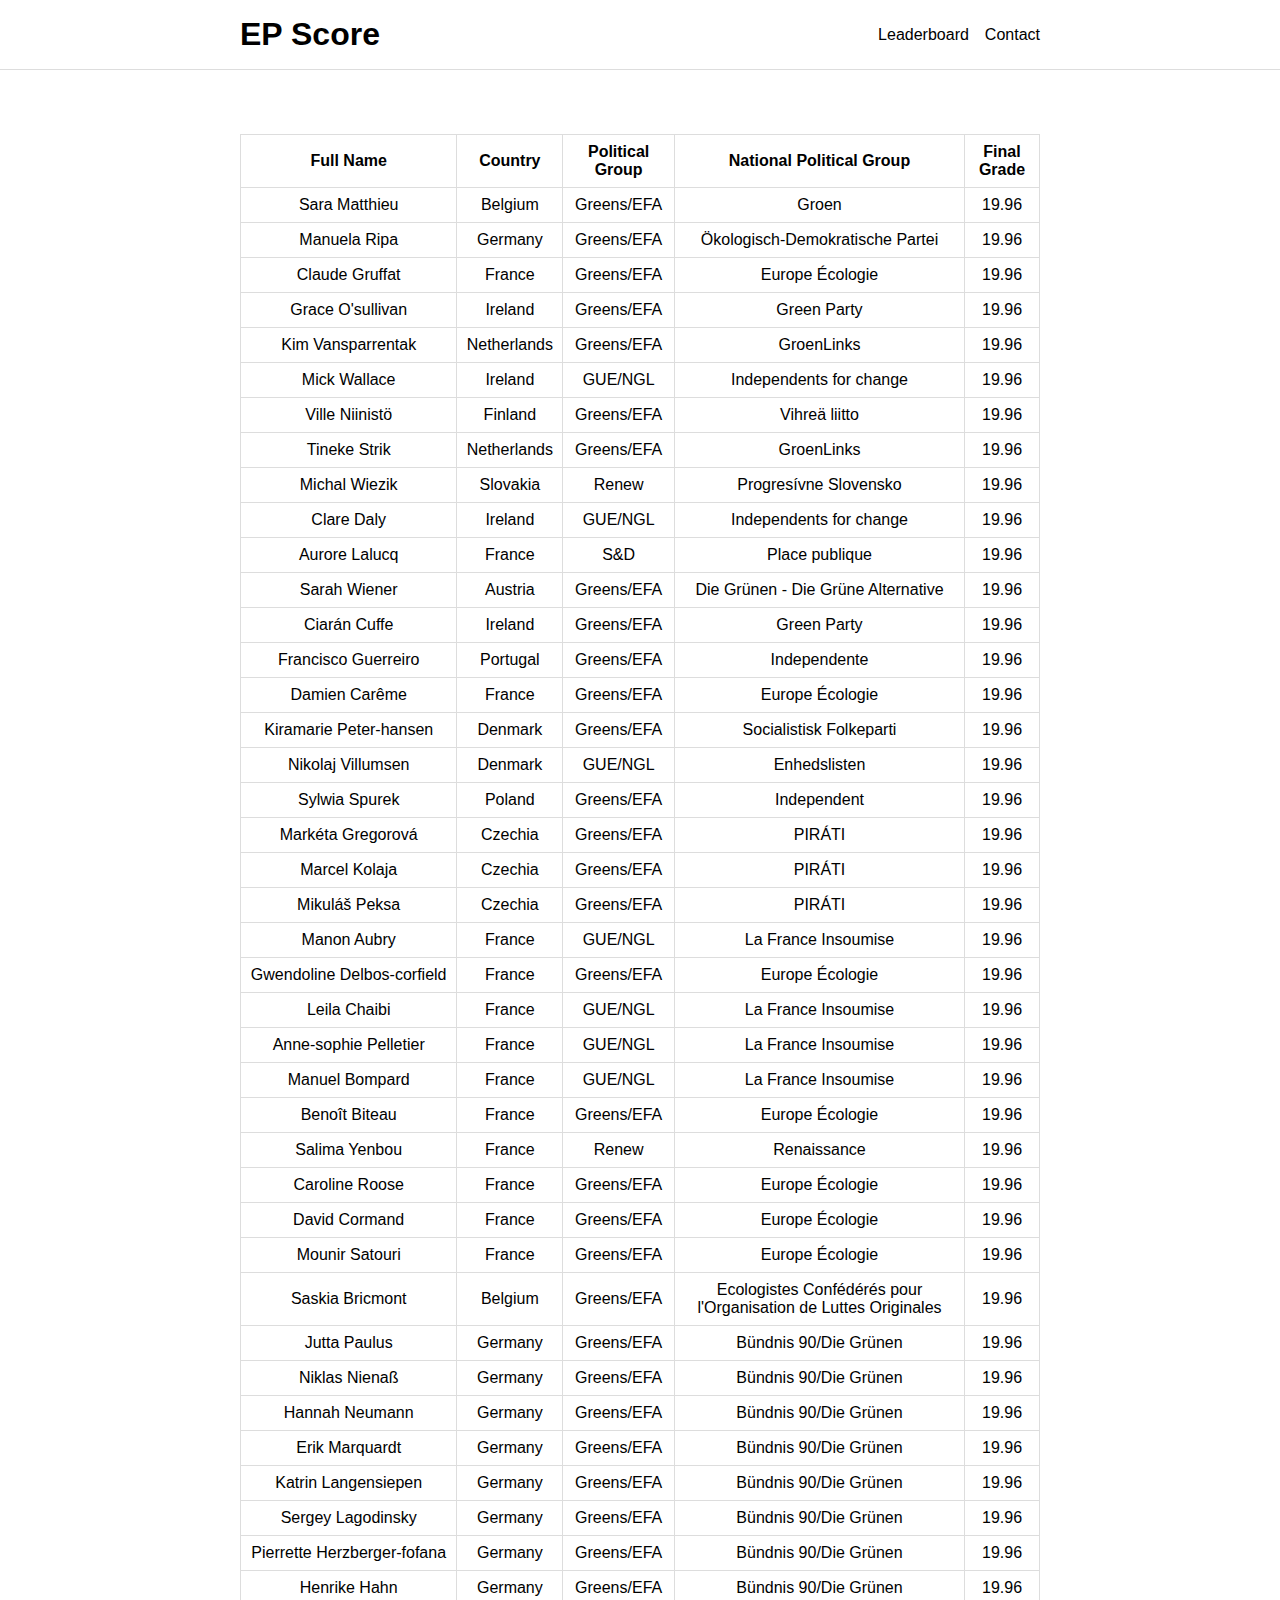
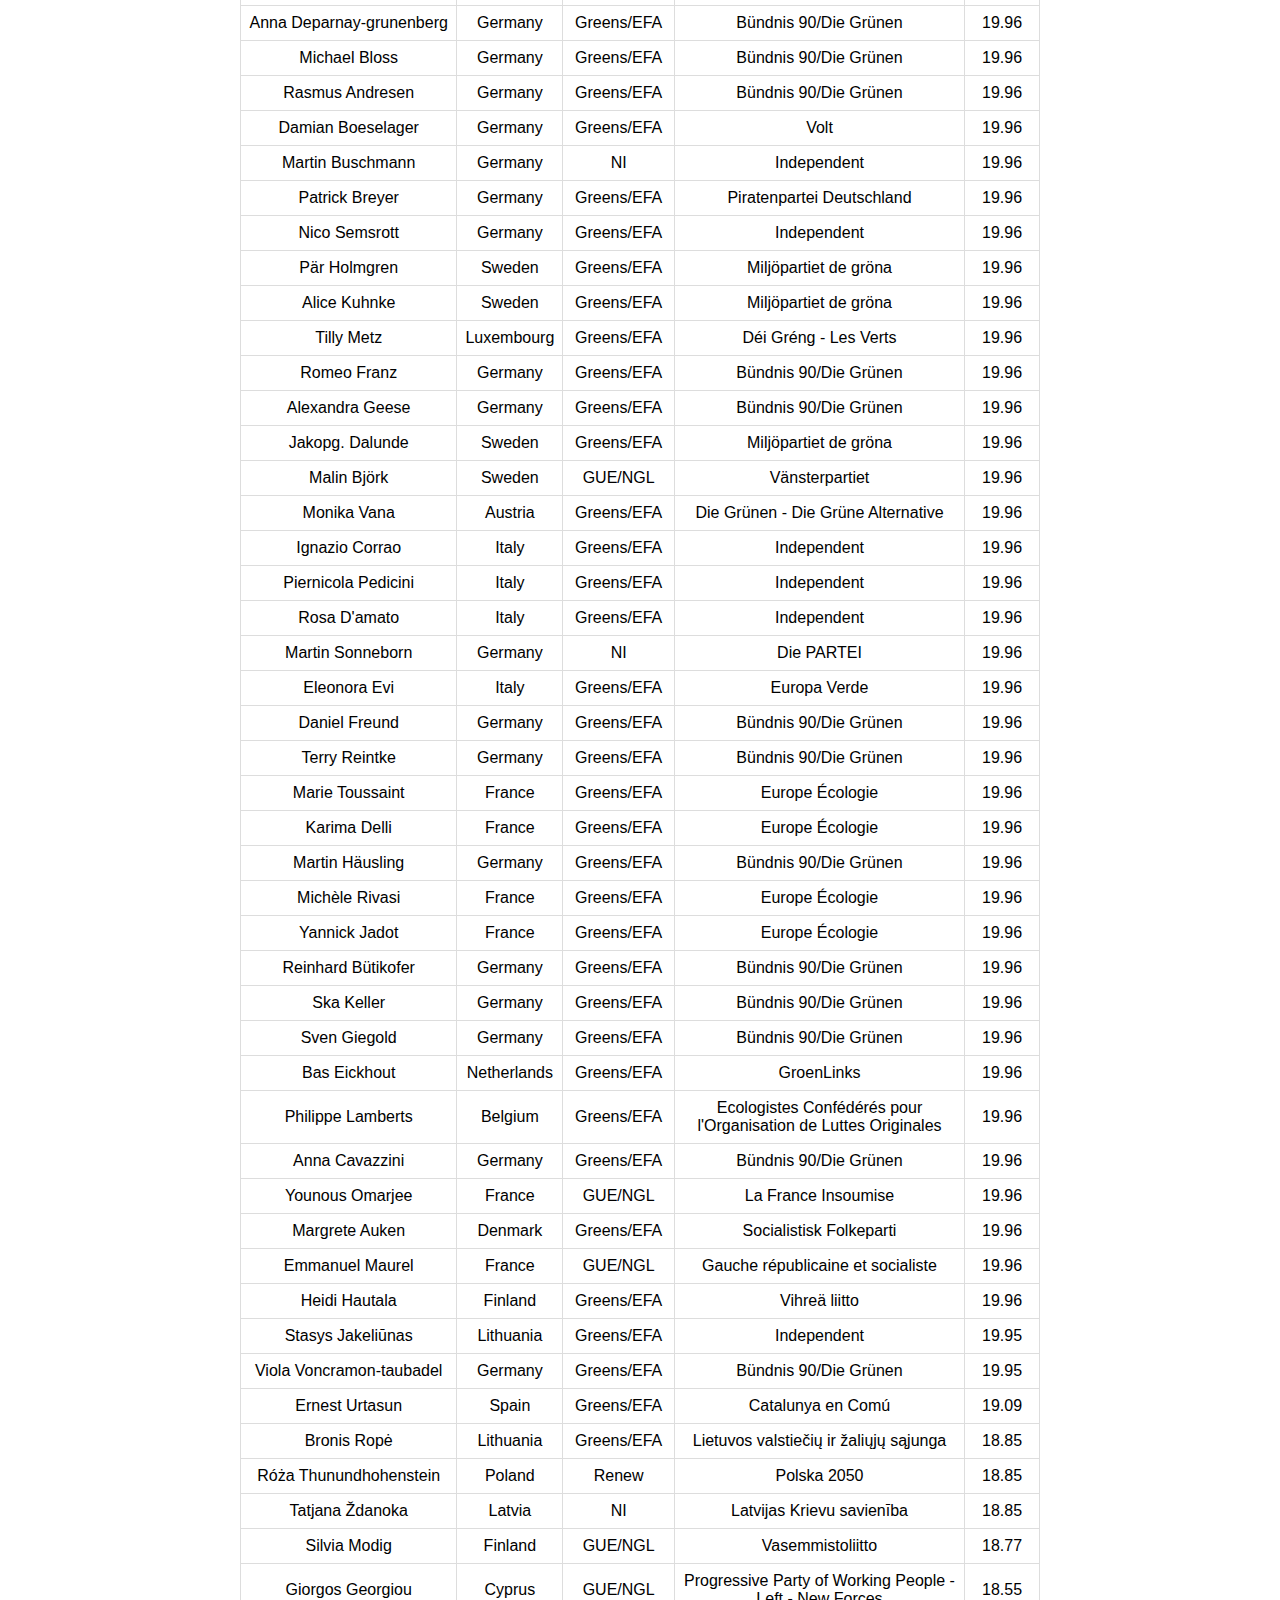
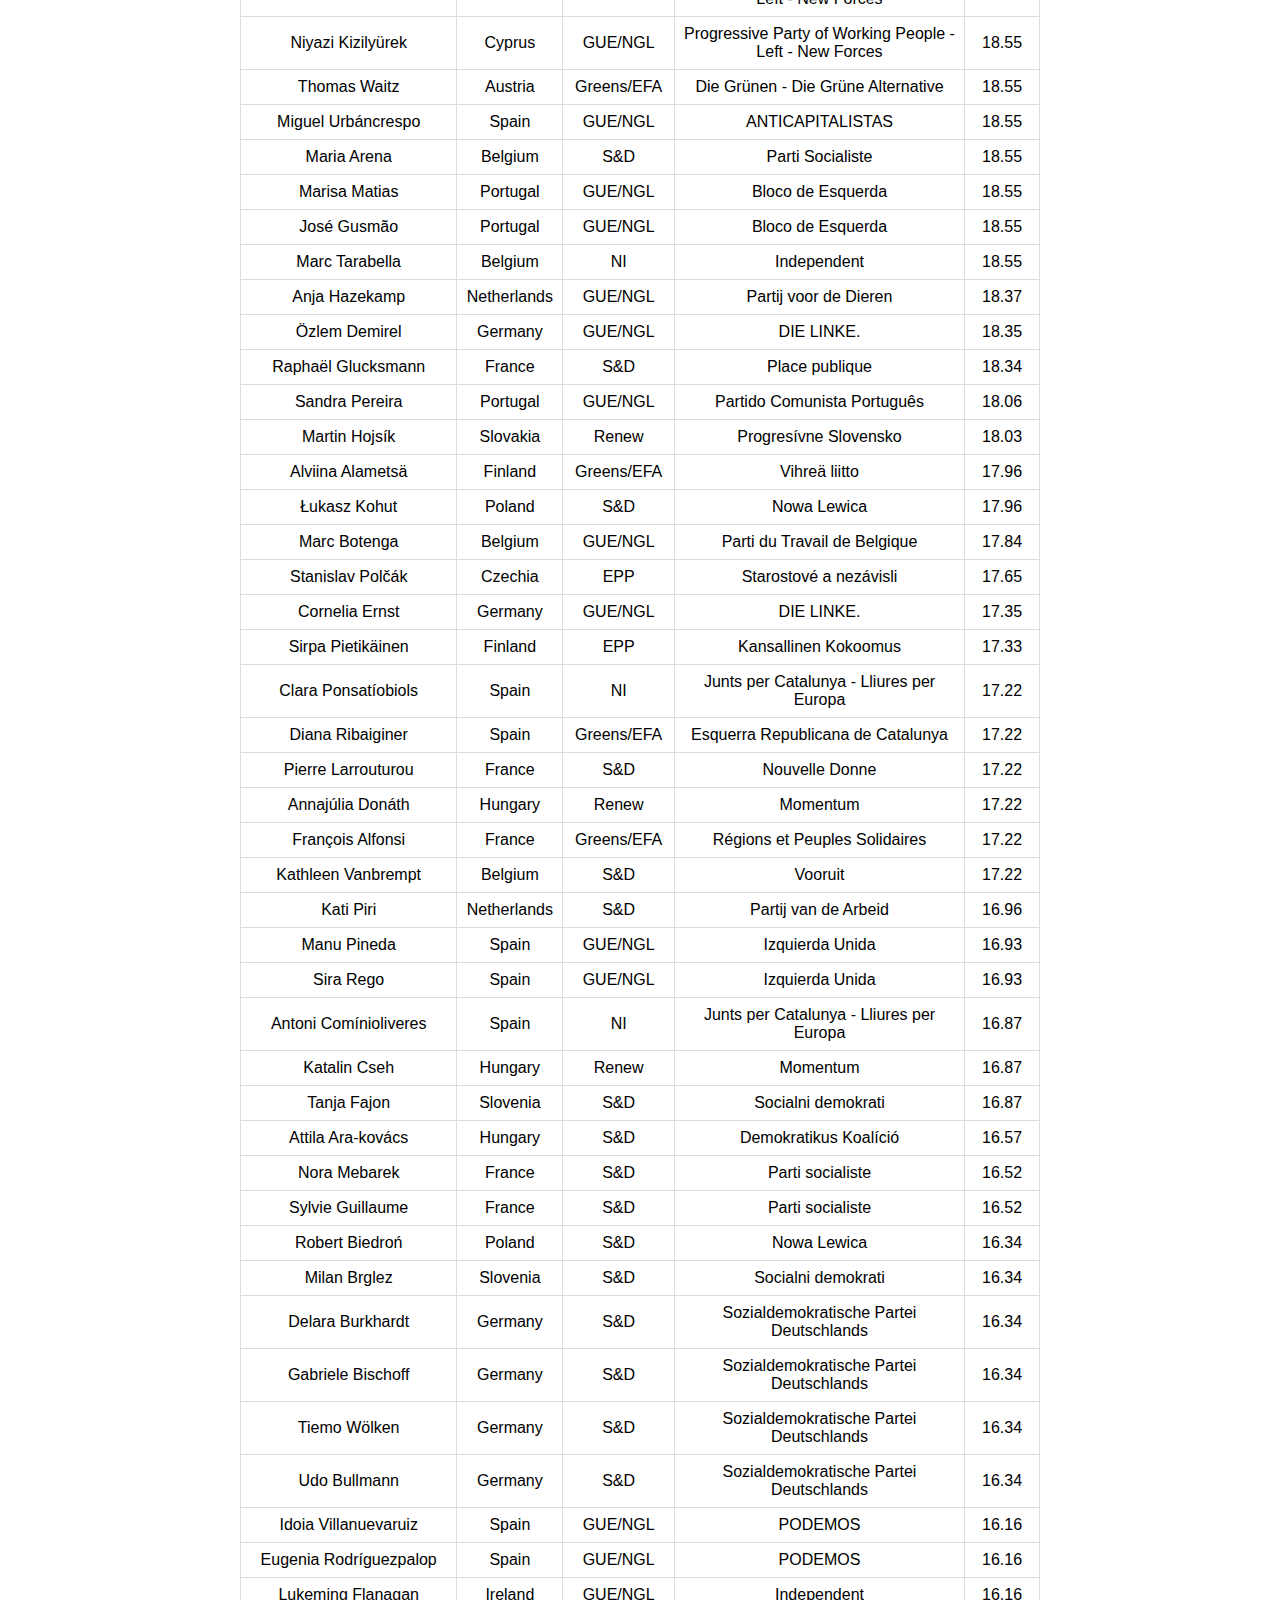
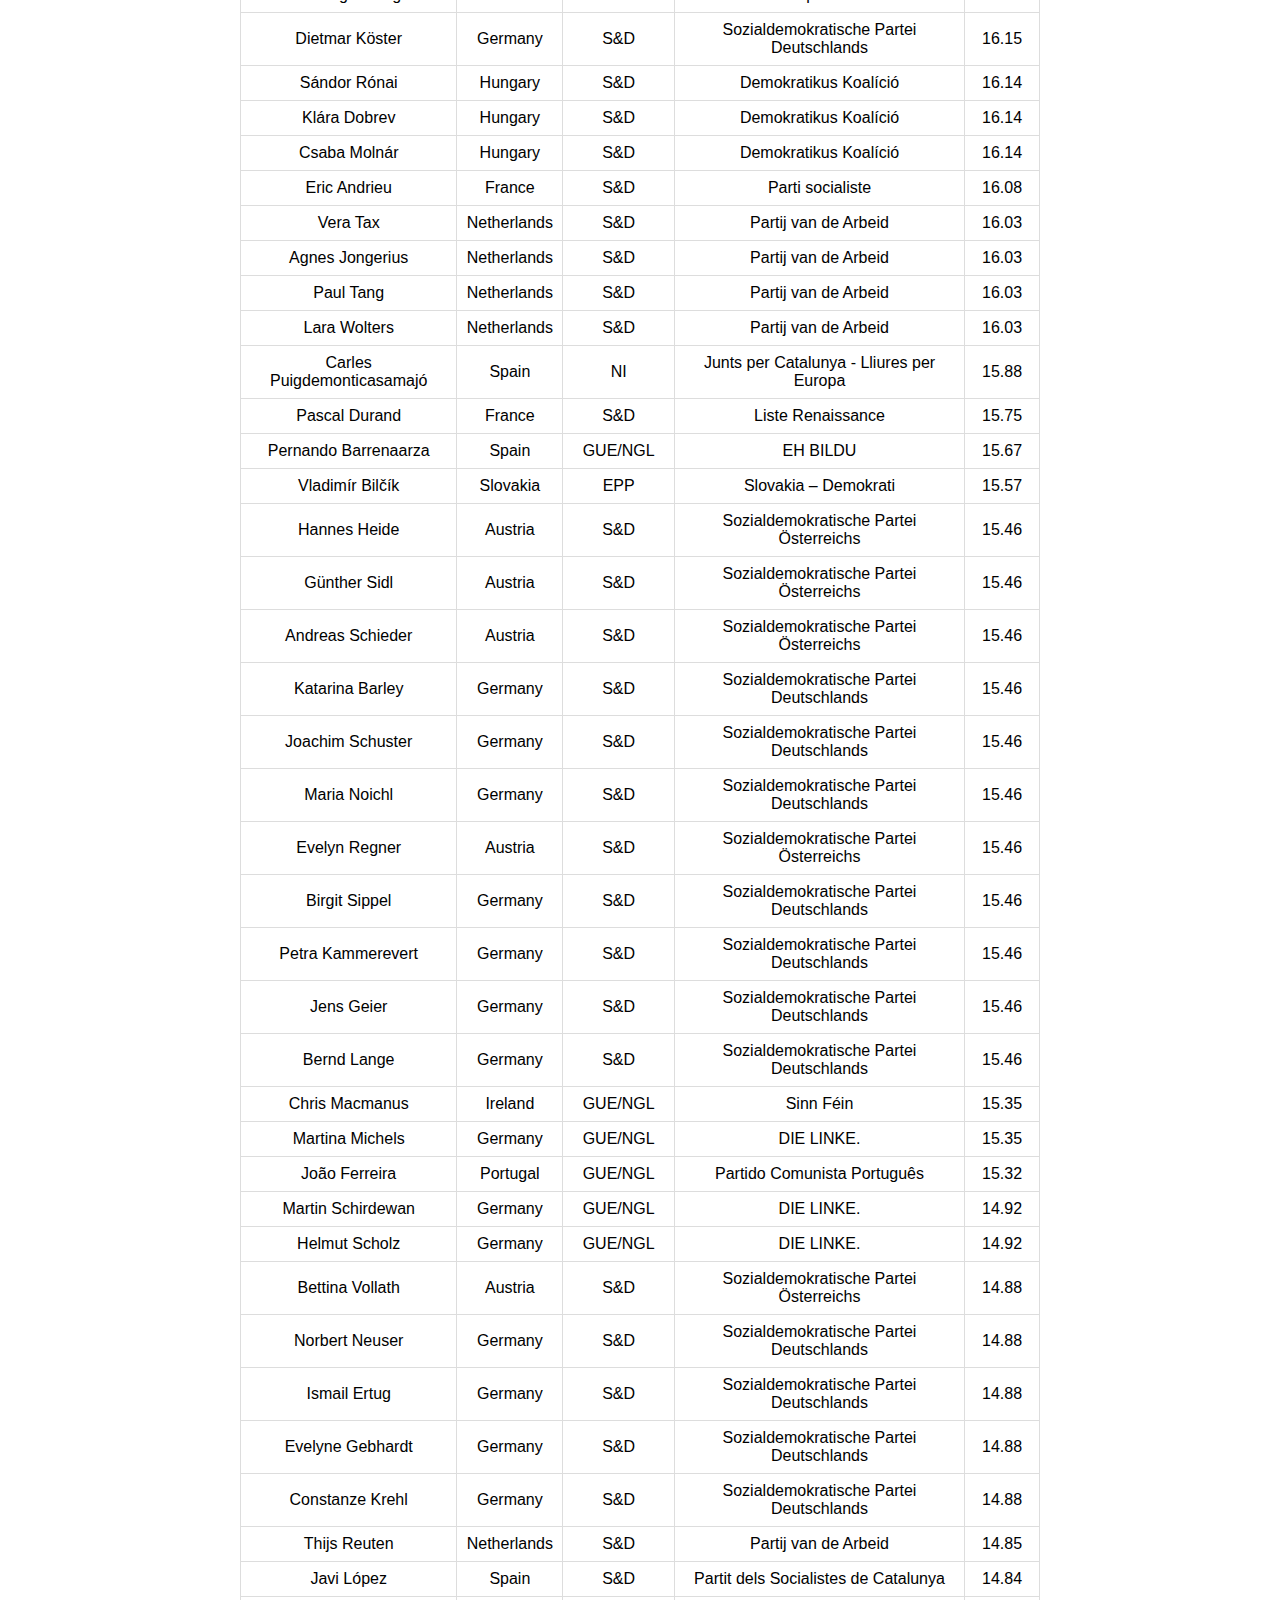
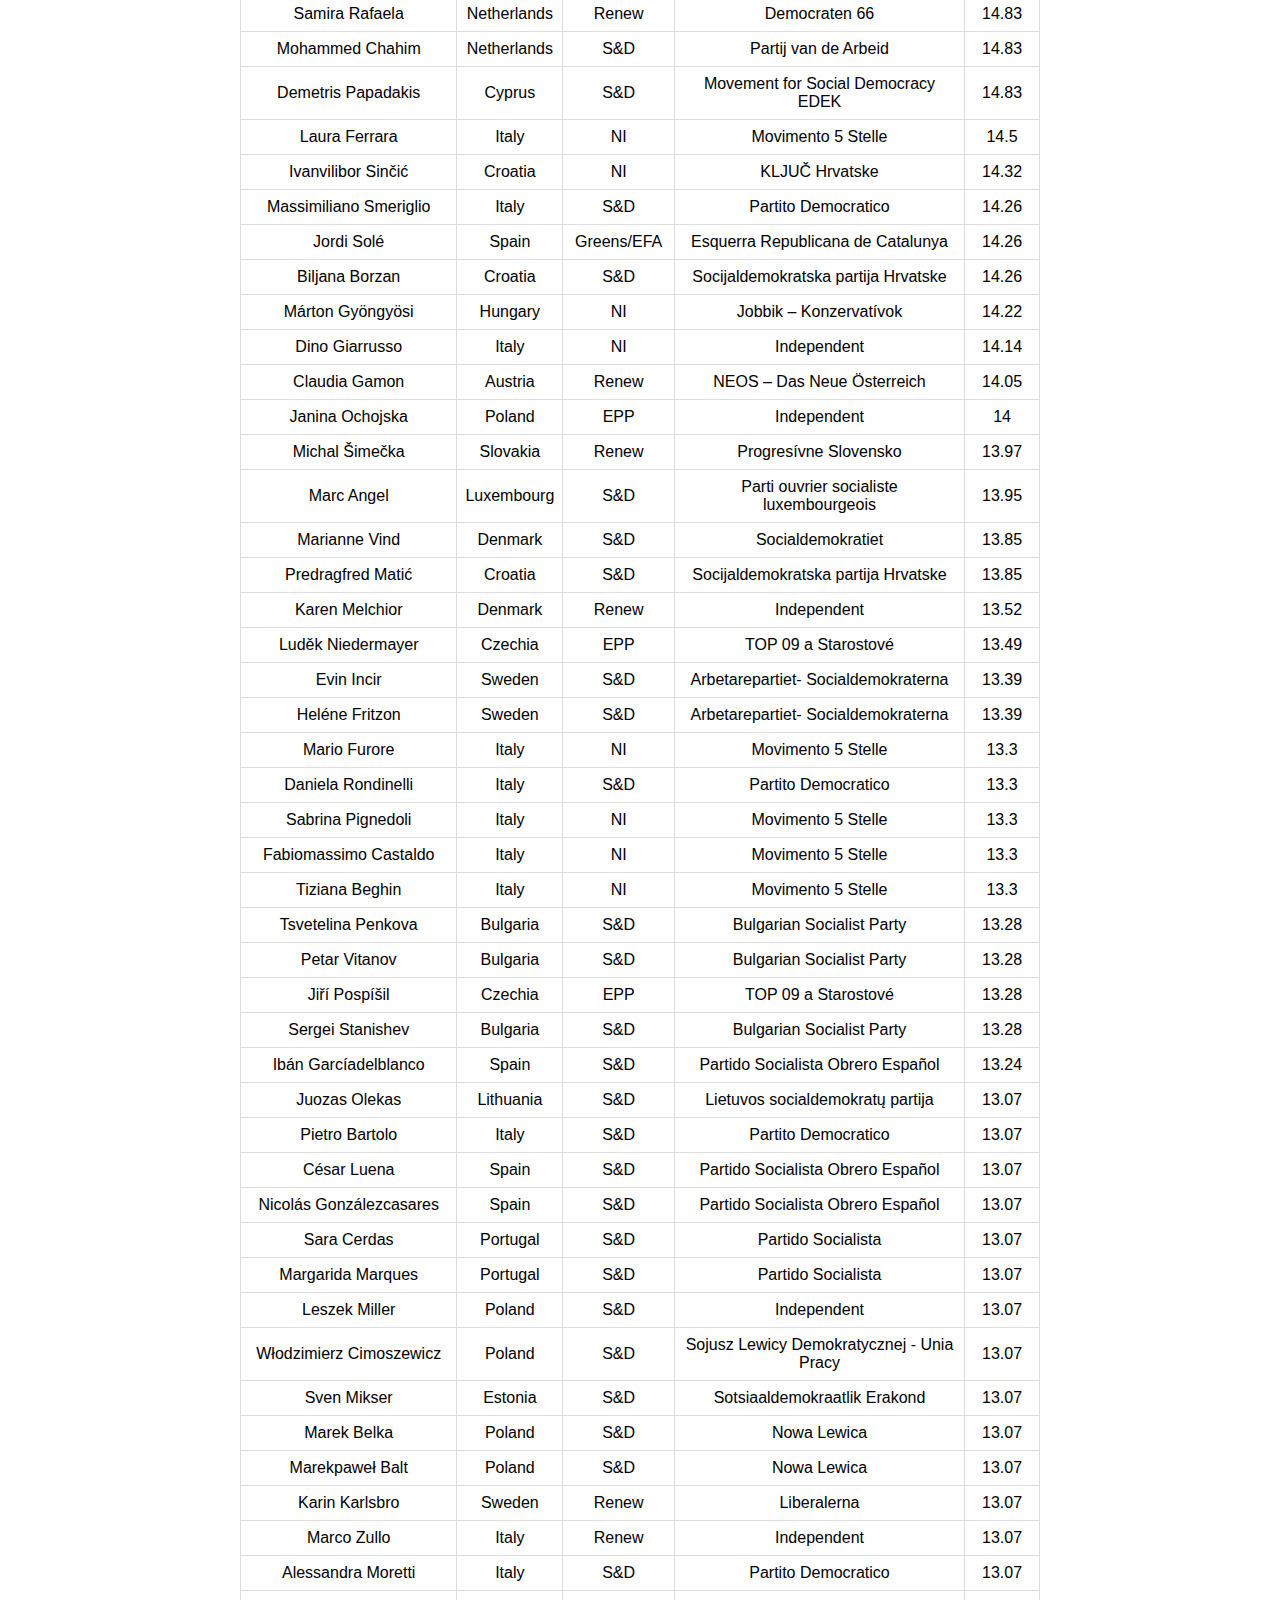
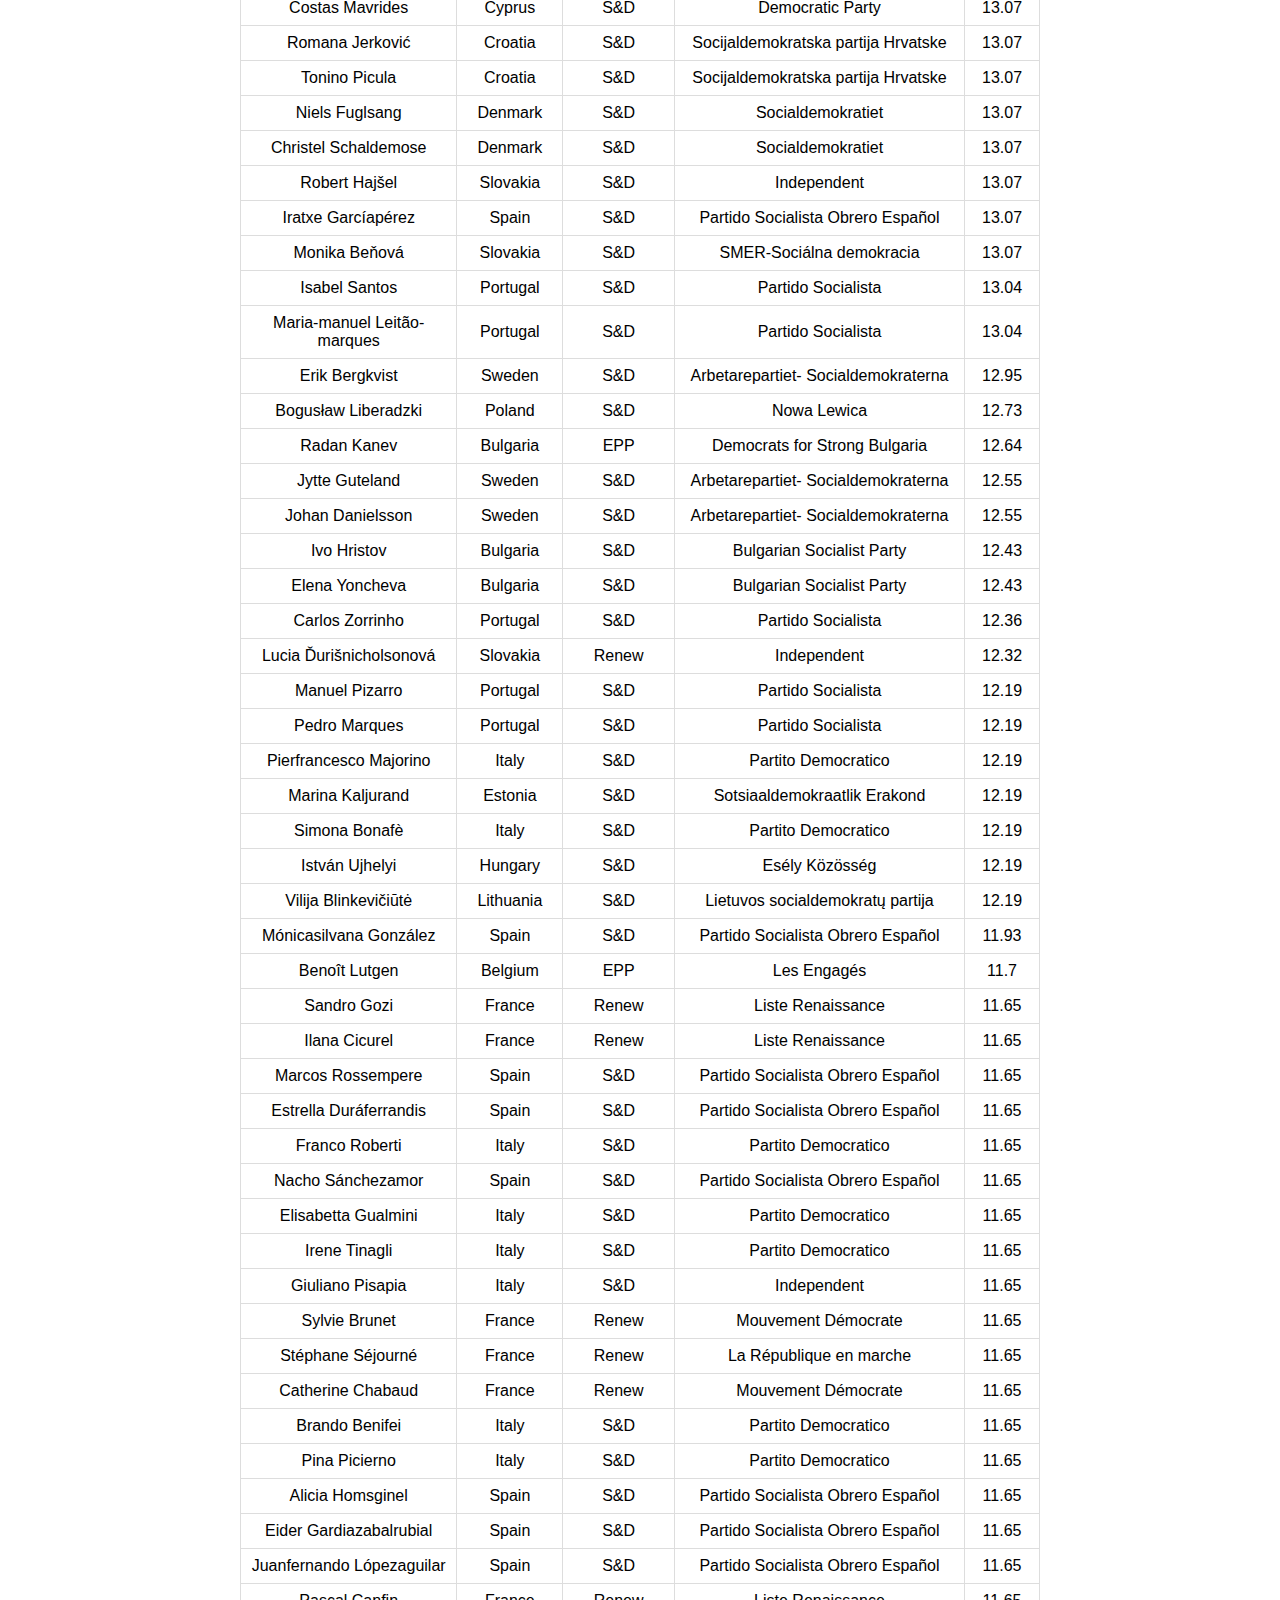
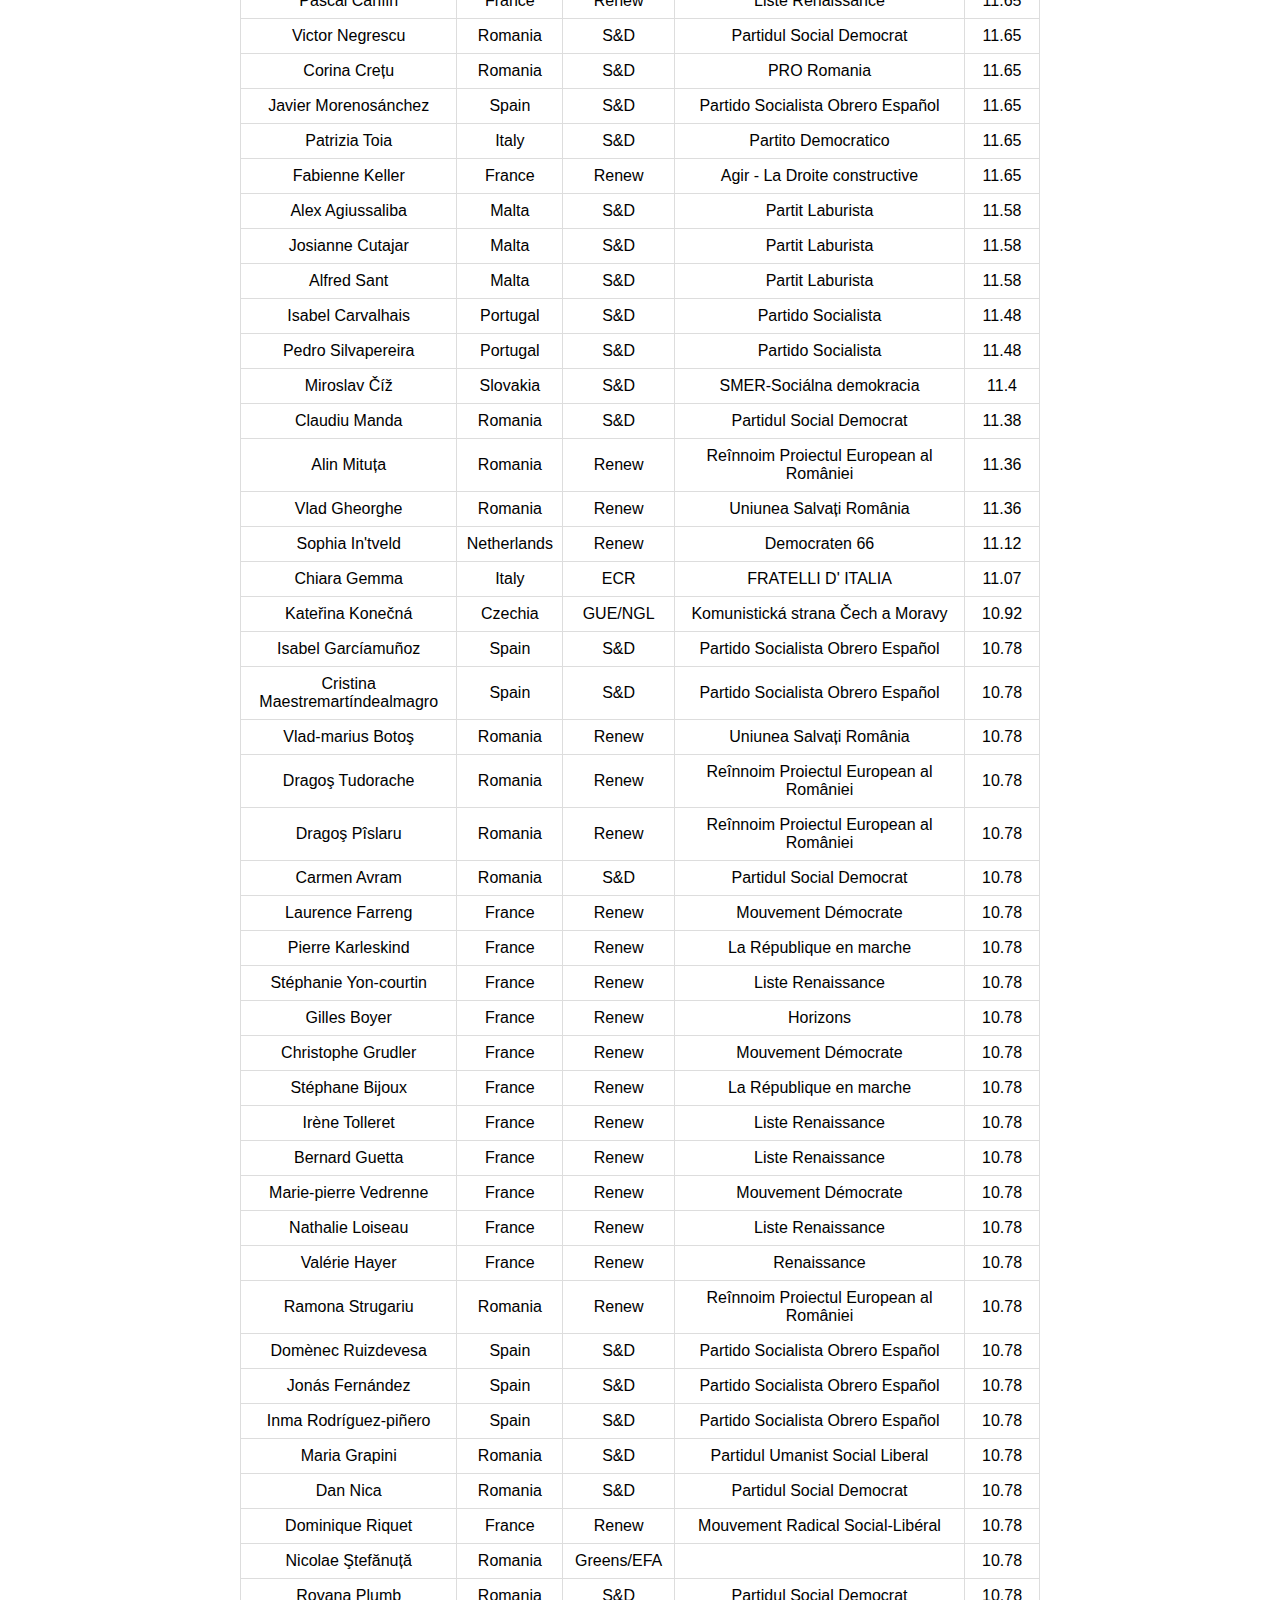
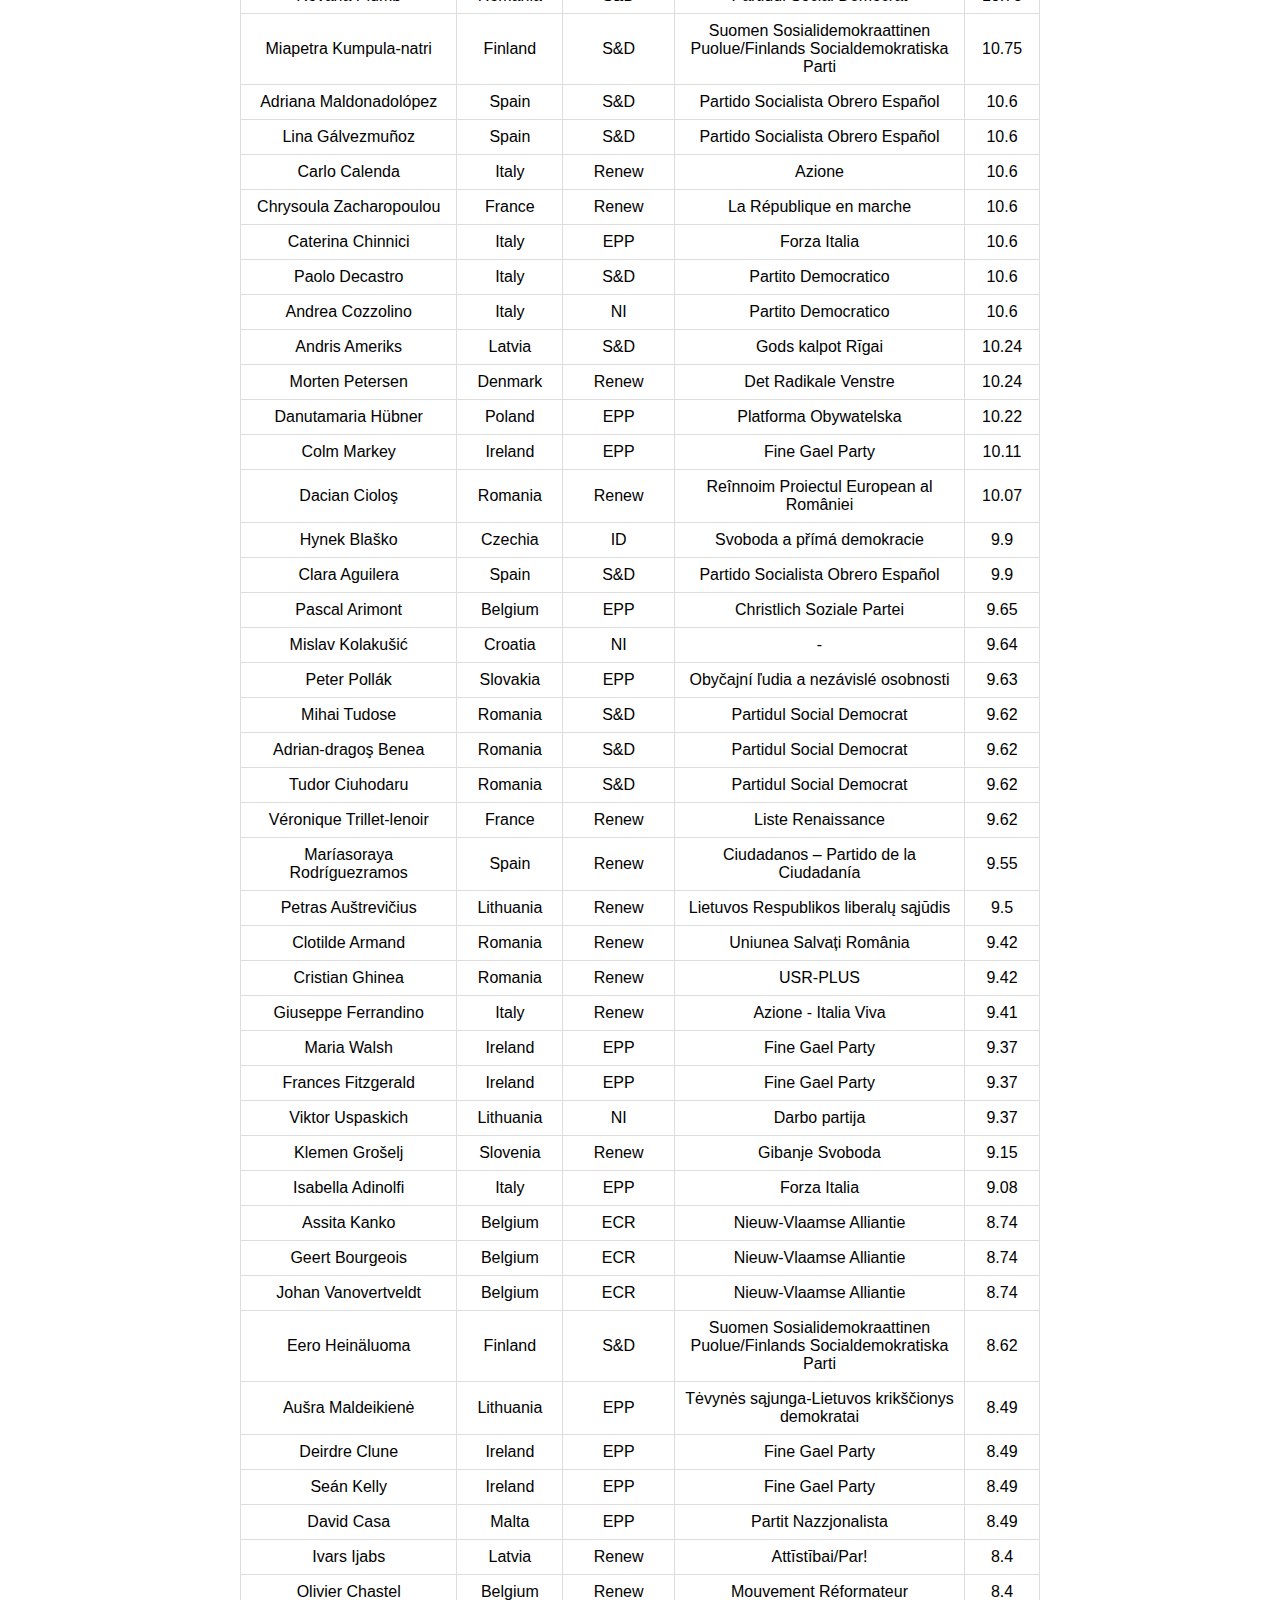
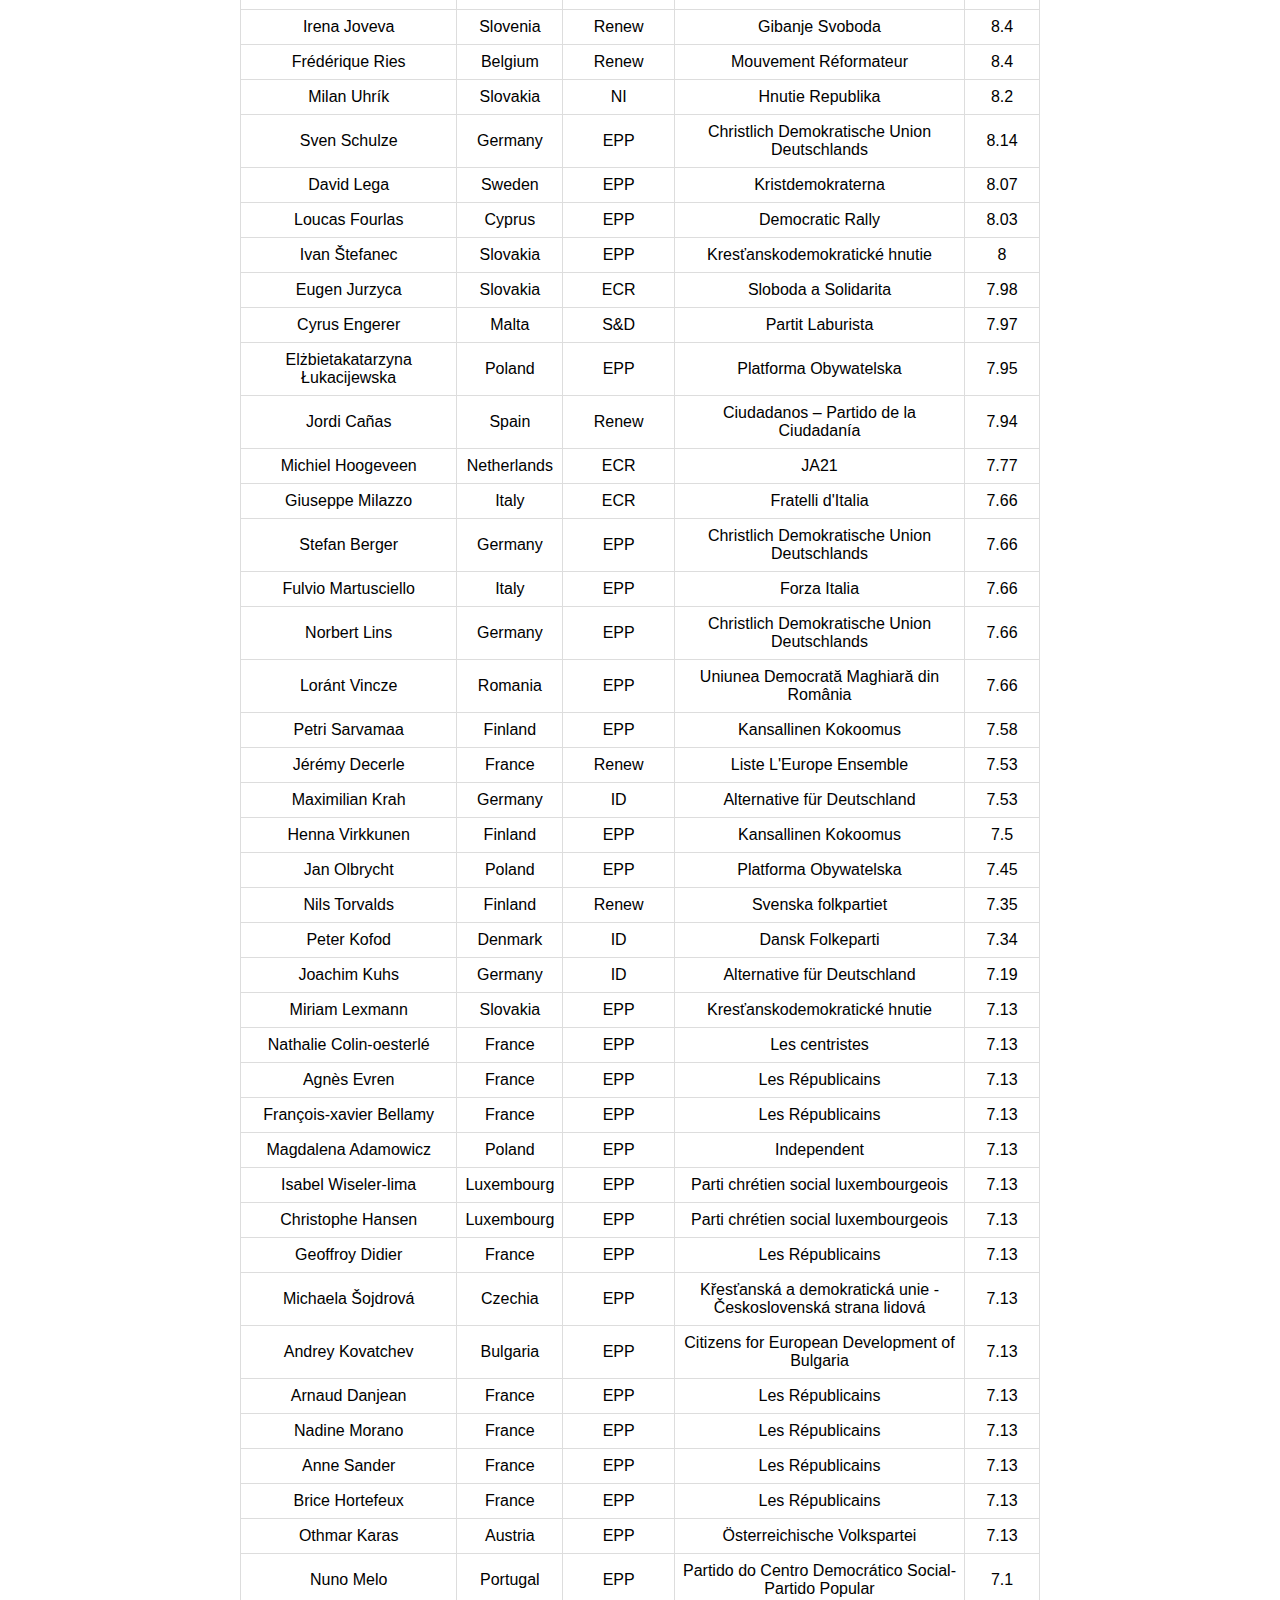
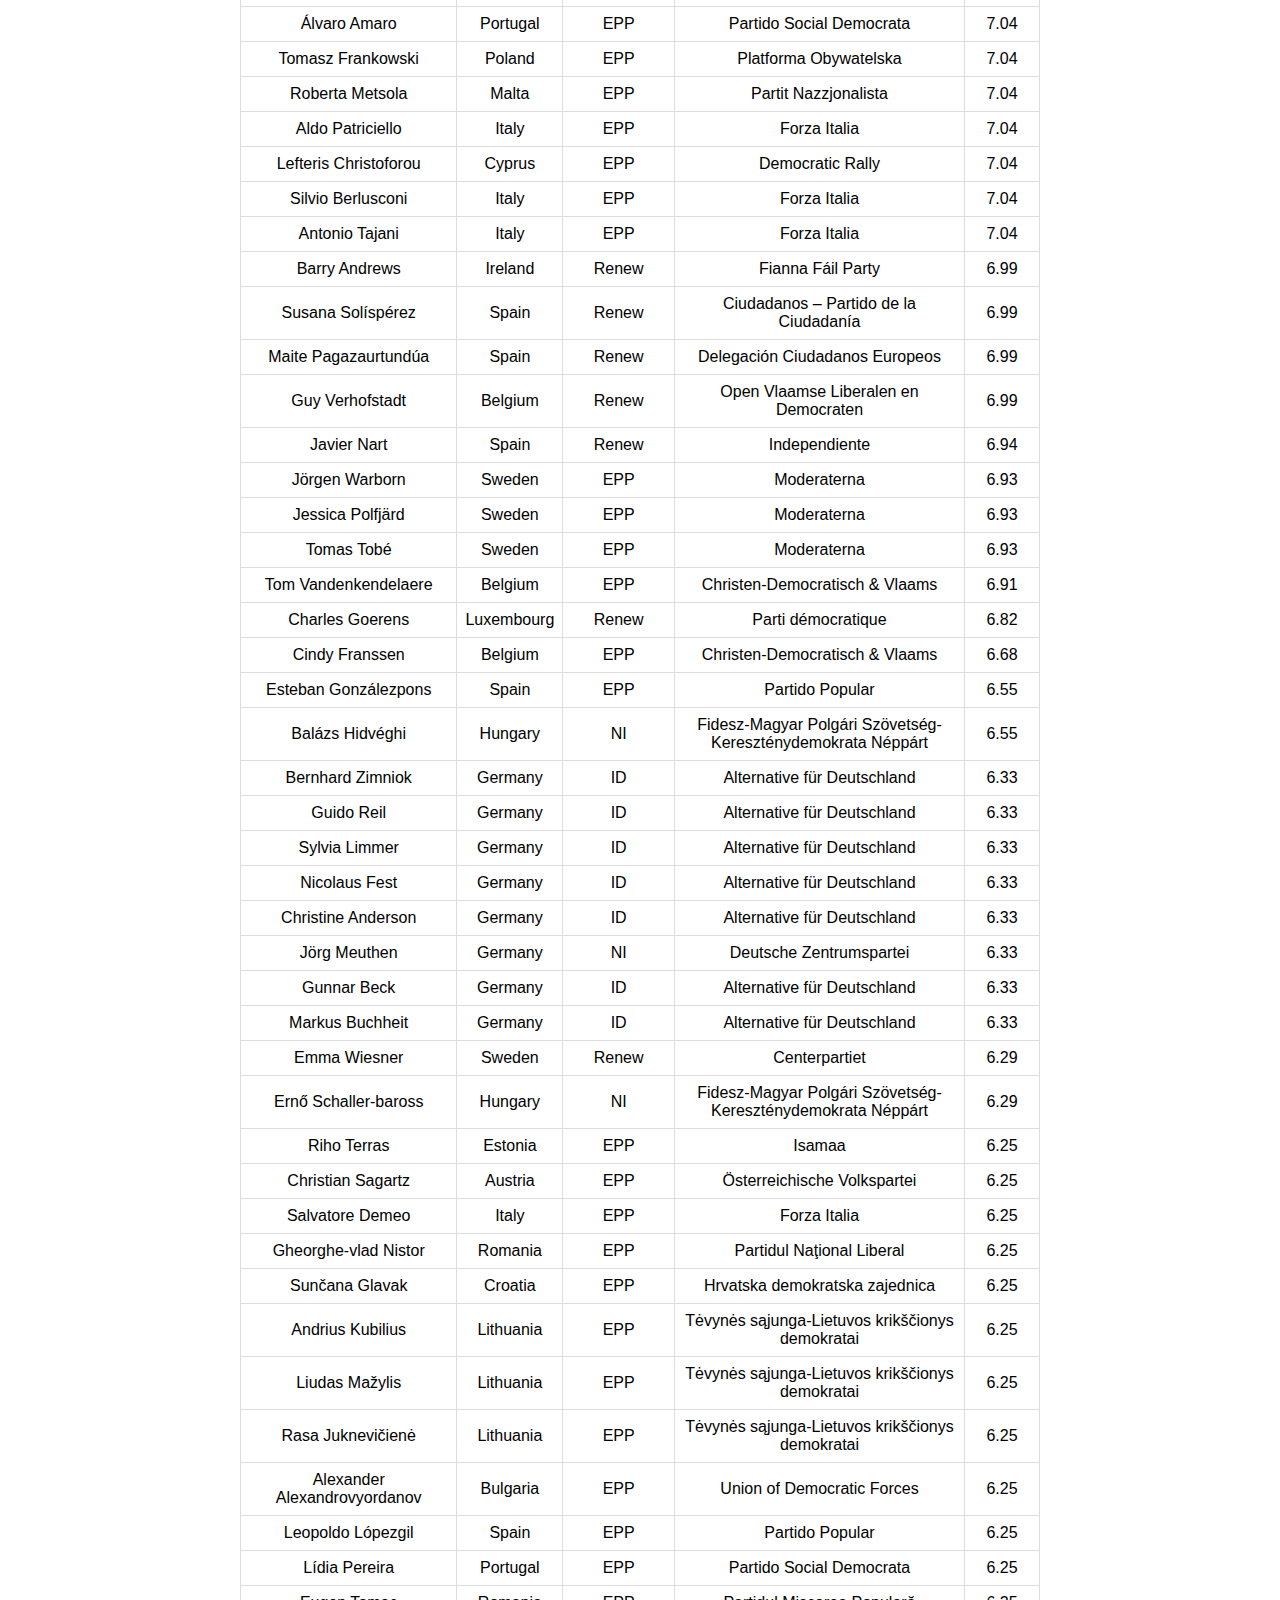
==== html/index.html @ 5393d0c5 "Add leaderboard - leader and loser board - reworked the organization of the directory" ====
<!DOCTYPE html>
<html lang="en">
<head>
    <meta charset="UTF-8">
    <meta name="viewport" content="width=device-width, initial-scale=1.0">
    <title>EP Score</title>
    <link rel="stylesheet" href="../css/styles.css"/>
    <script src="../js/utils.js" defer></script>
    <script src="../js/main.js" defer></script>
</head>
<body>

    <header class="site-header">
        <div class="container">
            <div class="header-contents">
                <h1 class="logo">
                    <a href="index.html">EP Score</a>
                </h1>
                <nav class="main-navigation" aria-label="Main Navigation">
                    <ul class="menu">
                        <li><a href="leaderboard.html">Leaderboard</a></li>
                        <li><a href="#">Contact</a></li>
                    </ul>
                </nav>
            </div>
        </div>
    </header>

    <main class="main">
        <div class="container">
            <table class="table" id="meps-table">
                <thead>
                    <tr>
                        <th>Full Name</th>
                        <th>Country</th>
                        <th>Political Group</th>
                        <th>National Political Group</th>
                        <th>Final Grade</th>
                    </tr>
                </thead>
                <tbody>
                </tbody>
            </table>
        </div>
    </main>

    <footer class="site-footer">
        <div class="container">
            <div class="footer-contents">
                <ul class="menu">
                    <li>© NJKLE 2023</li>
                    <li class="underlined"><a href="https://github.com/njkle/ep-scoreboard">GitHub</a></li>
                </ul>
            </div>
        </div>
    </footer>

</body>
</html>
---- css/styles.css ----
html {
    box-sizing: border-box;
}

*,
*::before,
*::after {
    box-sizing: inherit;
}

body {
    padding: 0;
    margin: 0;
    height: 100vh;
    font-family: 'Arial', sans-serif;
    display: flex;
    flex-direction: column;
    justify-content: space-between;
}

h1 {
    margin: 0;
    padding: 0;
}

a {
    color: black;
    text-decoration: none;
}

.header-contents {
    display: flex;
    justify-content: space-between;
    align-items: center;
    padding: 1rem 0;
}

.footer-contents {
    display: flex;
    justify-content: center;
    align-items: center;
    padding: 1rem 0;
}

.menu {
    display: flex;
    gap: 1rem;
    list-style-type: none;
    margin: 0;
    padding: 0;
}

.container {
    width: 50rem;
    max-width: 90%;
    margin: 0 auto;
}

.logo {
    font-size: 2rem;
    font-weight: 700;
}

.site-header,
.site-footer {
    background-color: white;
}

.main {
    display: flex;
    flex-direction: column;
    flex-grow: 1;
    justify-content: center;
    padding: 2rem;
}

.underlined {
    text-decoration: underline;
}

.site-header {
    border-bottom: 1px solid #ddd;
}

.site-footer {
    border-top: 1px solid #ddd;
}

.table {
    width: 100%;
    border-collapse: collapse;
    margin : 2rem 0;
}

.table th,
.table td {
    border: 1px solid #ddd;
    padding: 0.5rem;
    text-align: center;
}

/* CSS Cards for Leaderboard */

/*
.main * {
    border-style: solid;
    border-width: 1px;
    border-color: #ddd;
}
*/

.card-gallery {
    display:flex;
    justify-content: space-between;
    flex-wrap: wrap;
    gap: 1rem;
}

.card {
    display: flex;
    justify-content: center;
    gap: 1rem;
    align-items: center;
    flex-direction: column;
    padding: 2rem;
    flex: 1 0 20%;
    border-style: solid;
    border-width: 1px;
    border-color: #ddd;
}

.mep-name,
.mep-info,
.mep-grade-title,
.mep-grade {
    margin:0;
    padding: 0;
}

.mep-info {
    list-style-type: none;
}

.score {
    display: flex;
    justify-content:flex-start;
    gap: 0.3rem;
    align-items: end;
}

.mep-grade-title,
.mep-grade {
    display:inline;
}

.no-top-margin {
    margin-top: 0;
}
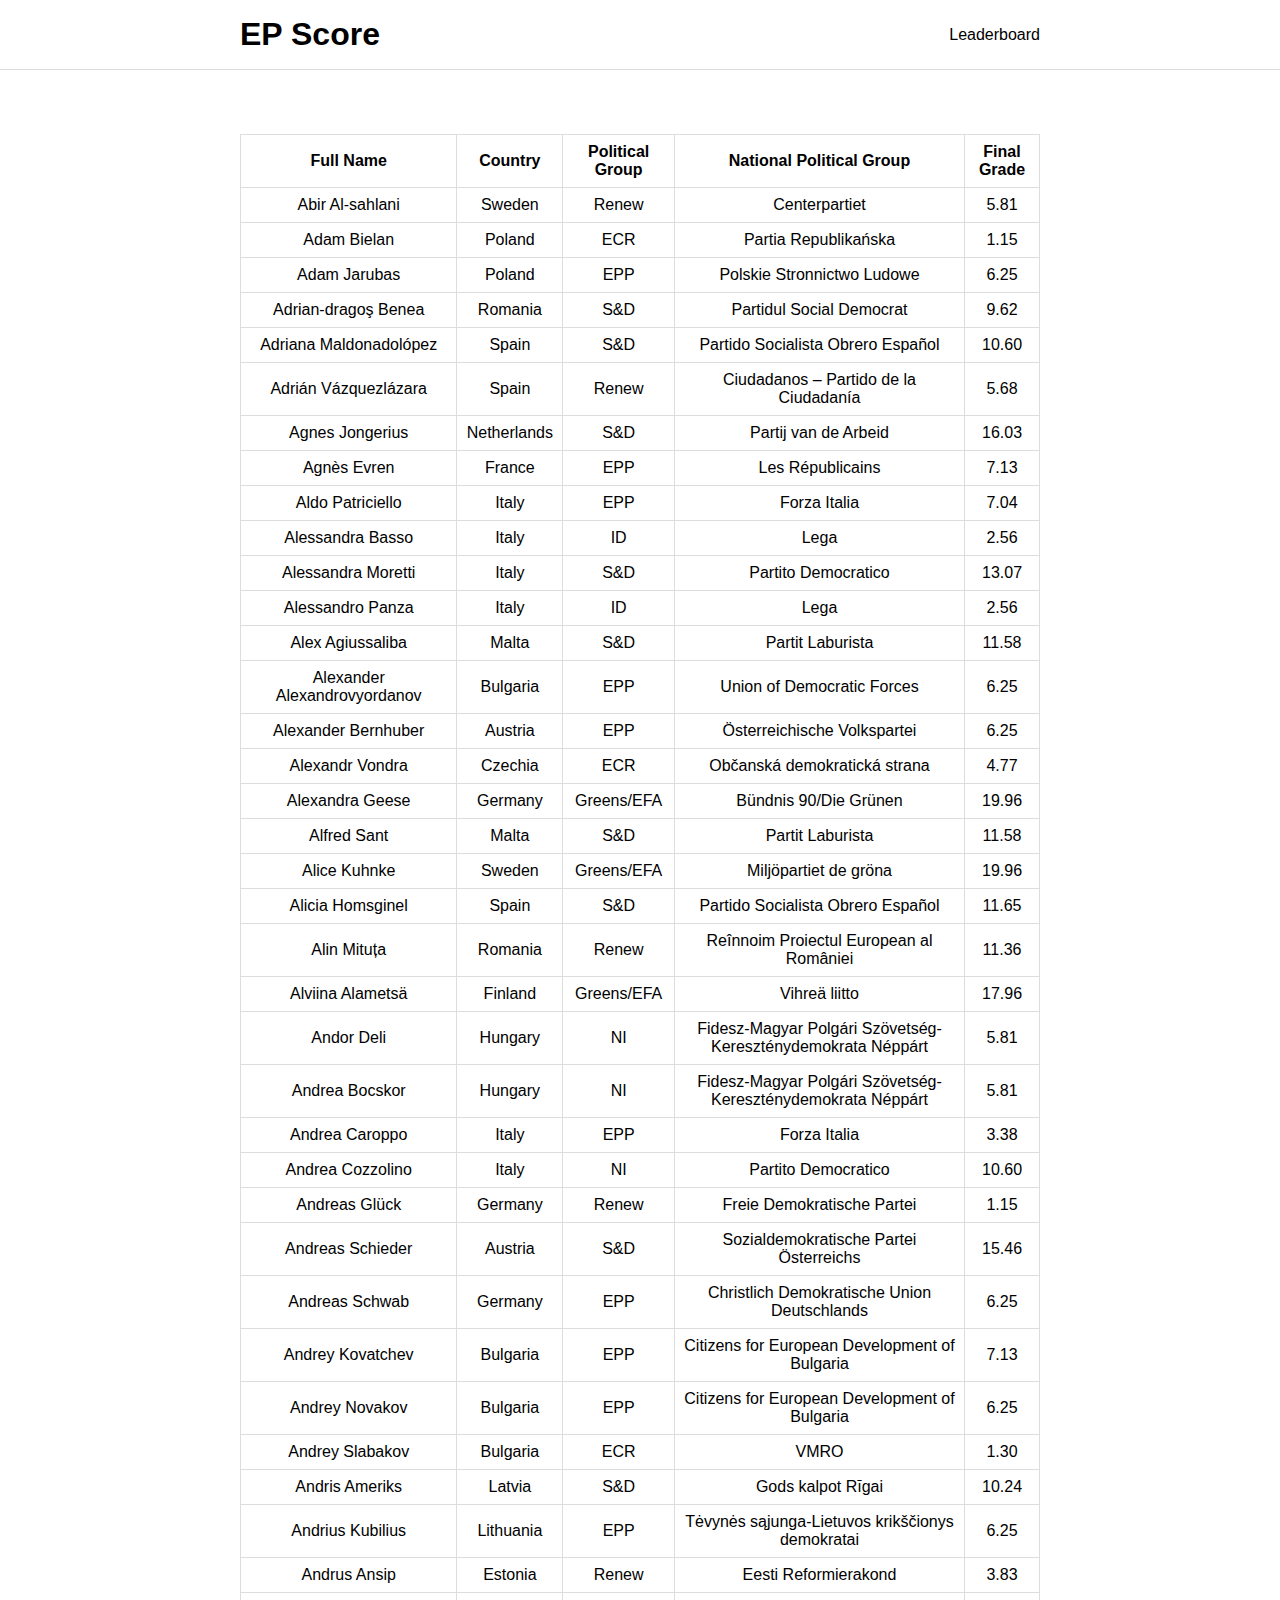
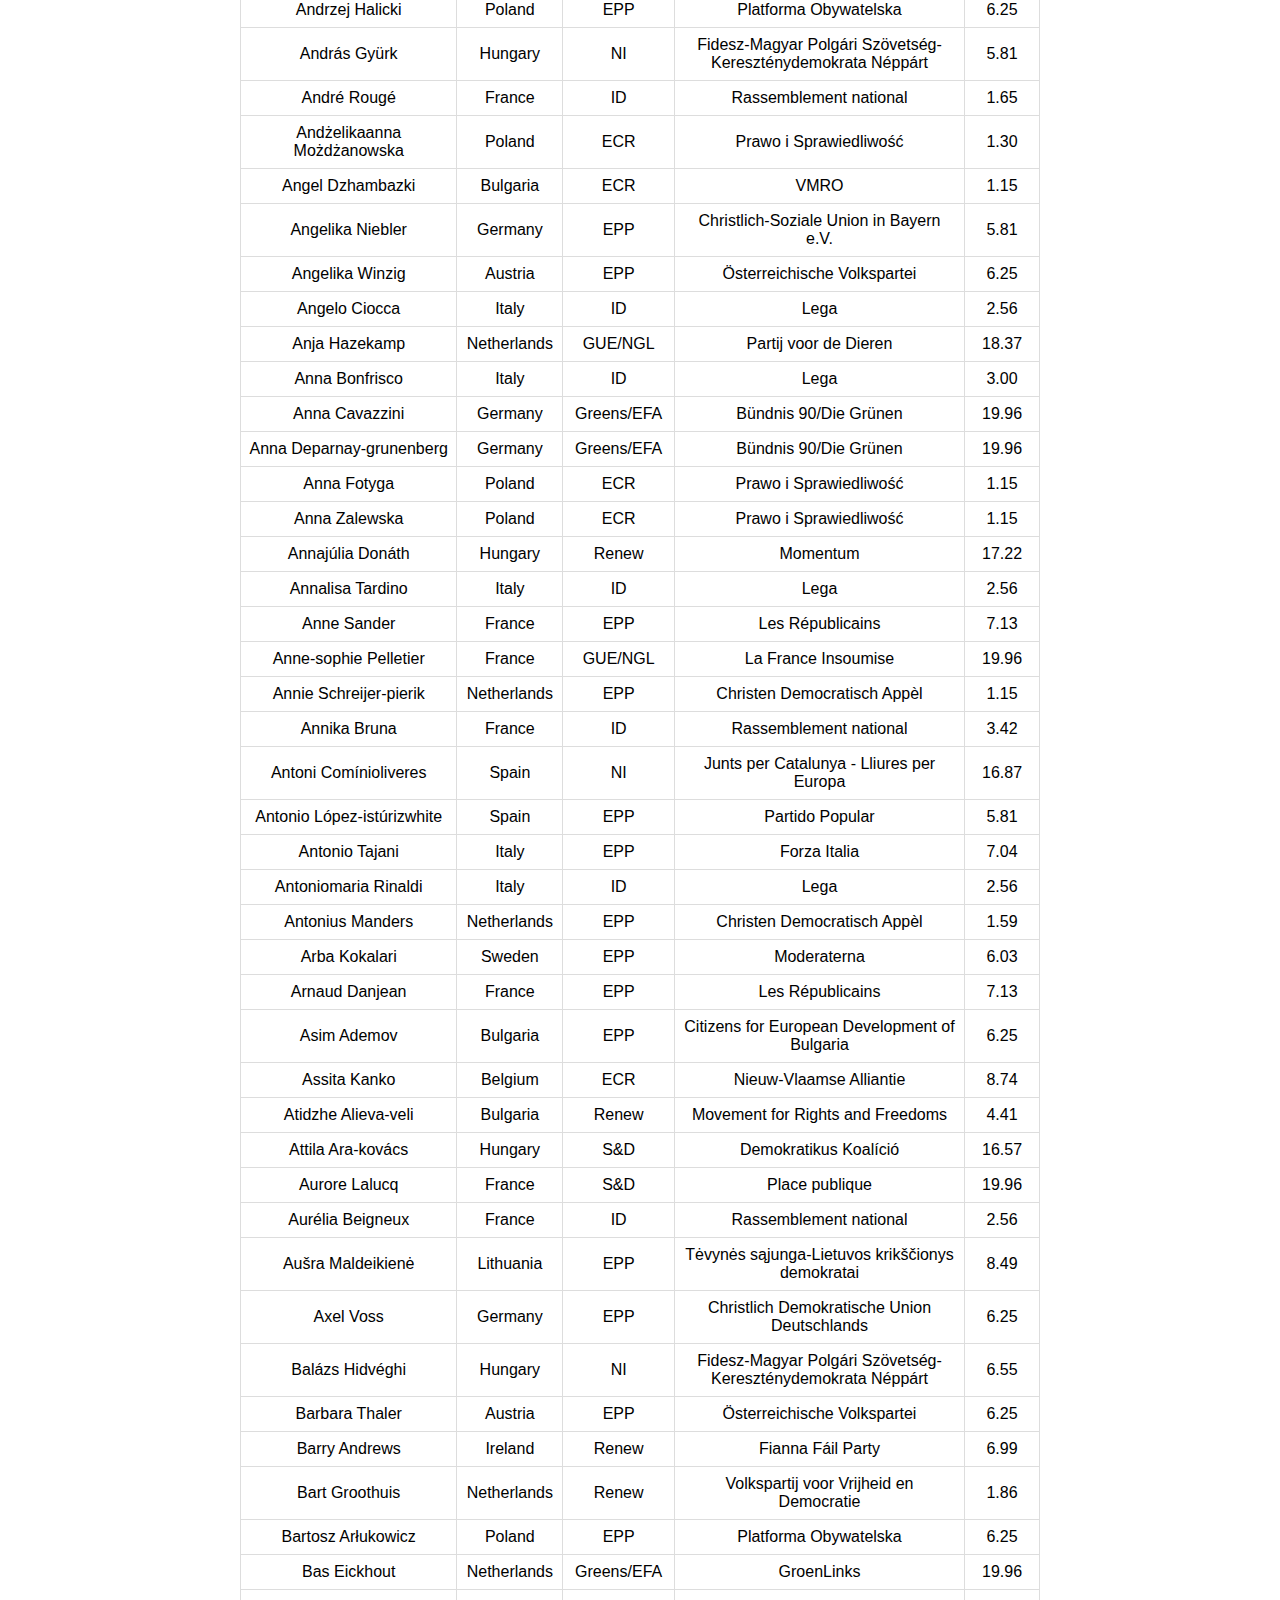
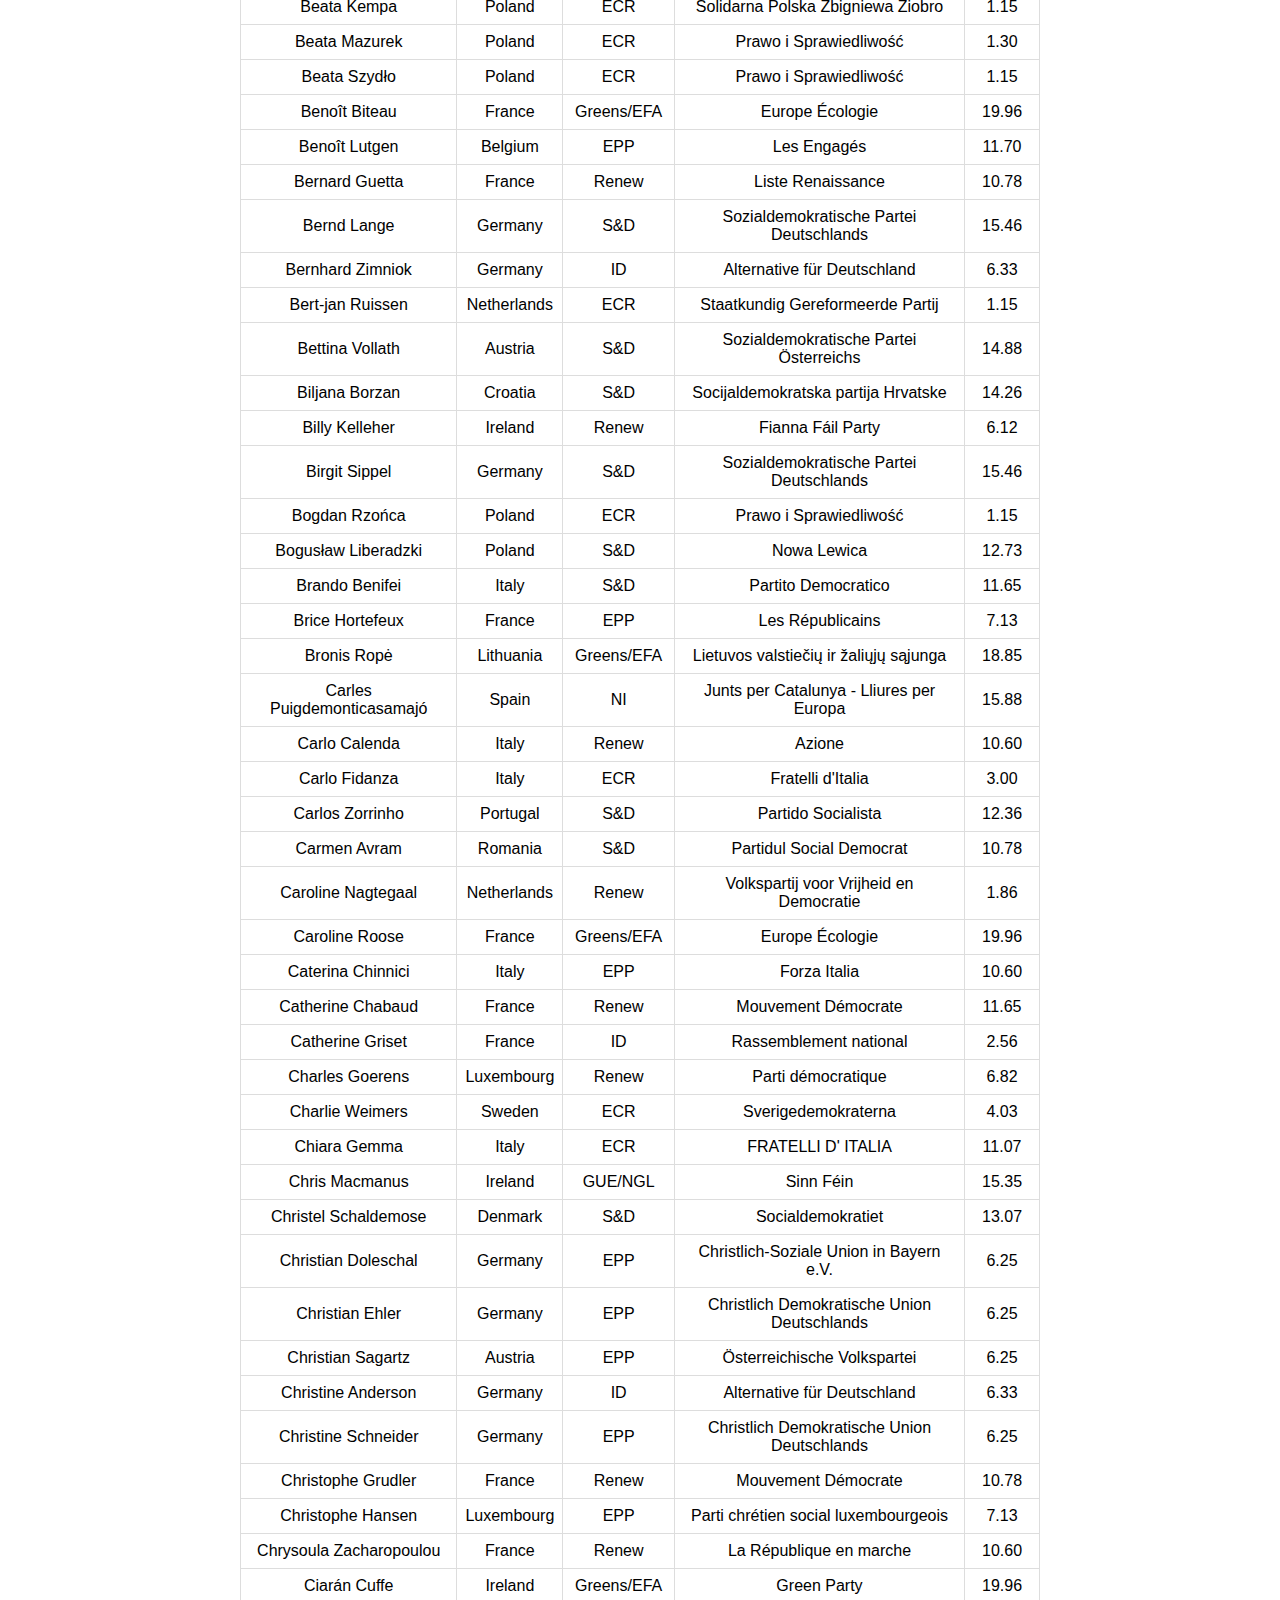
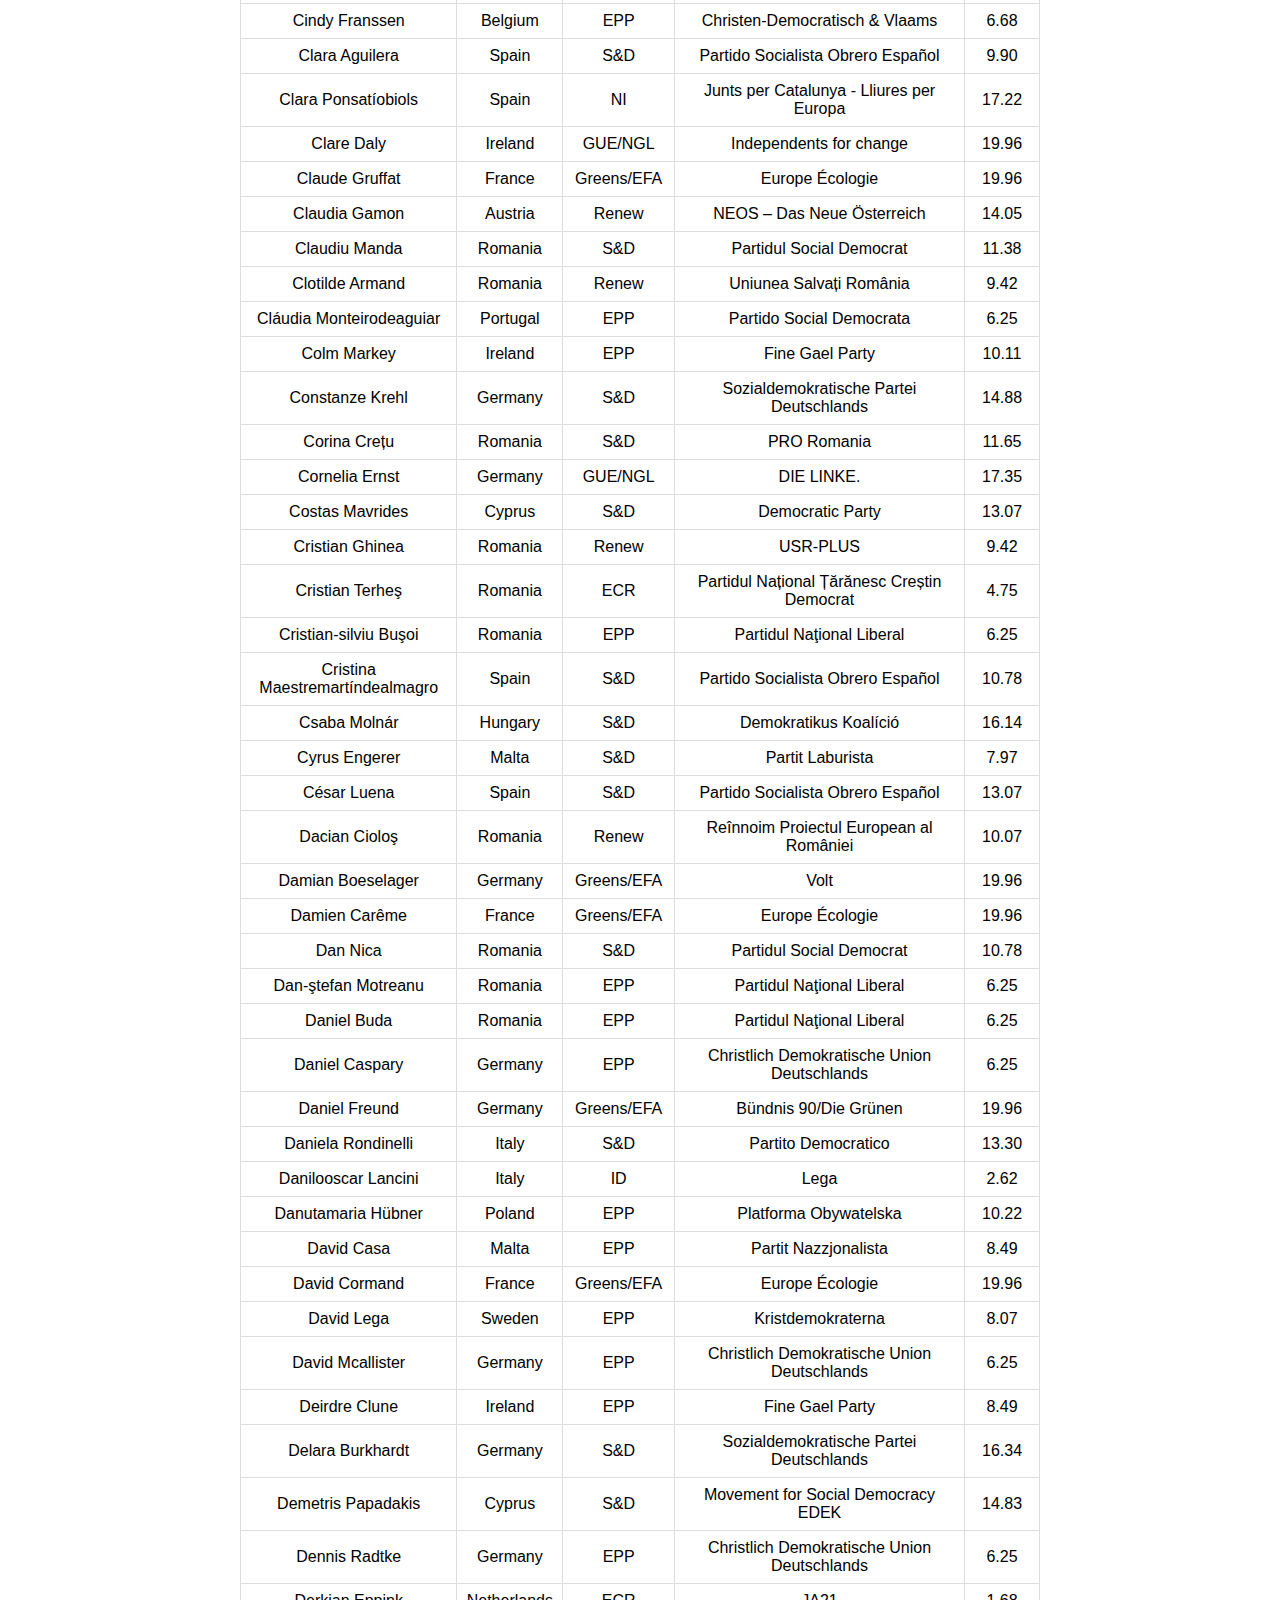
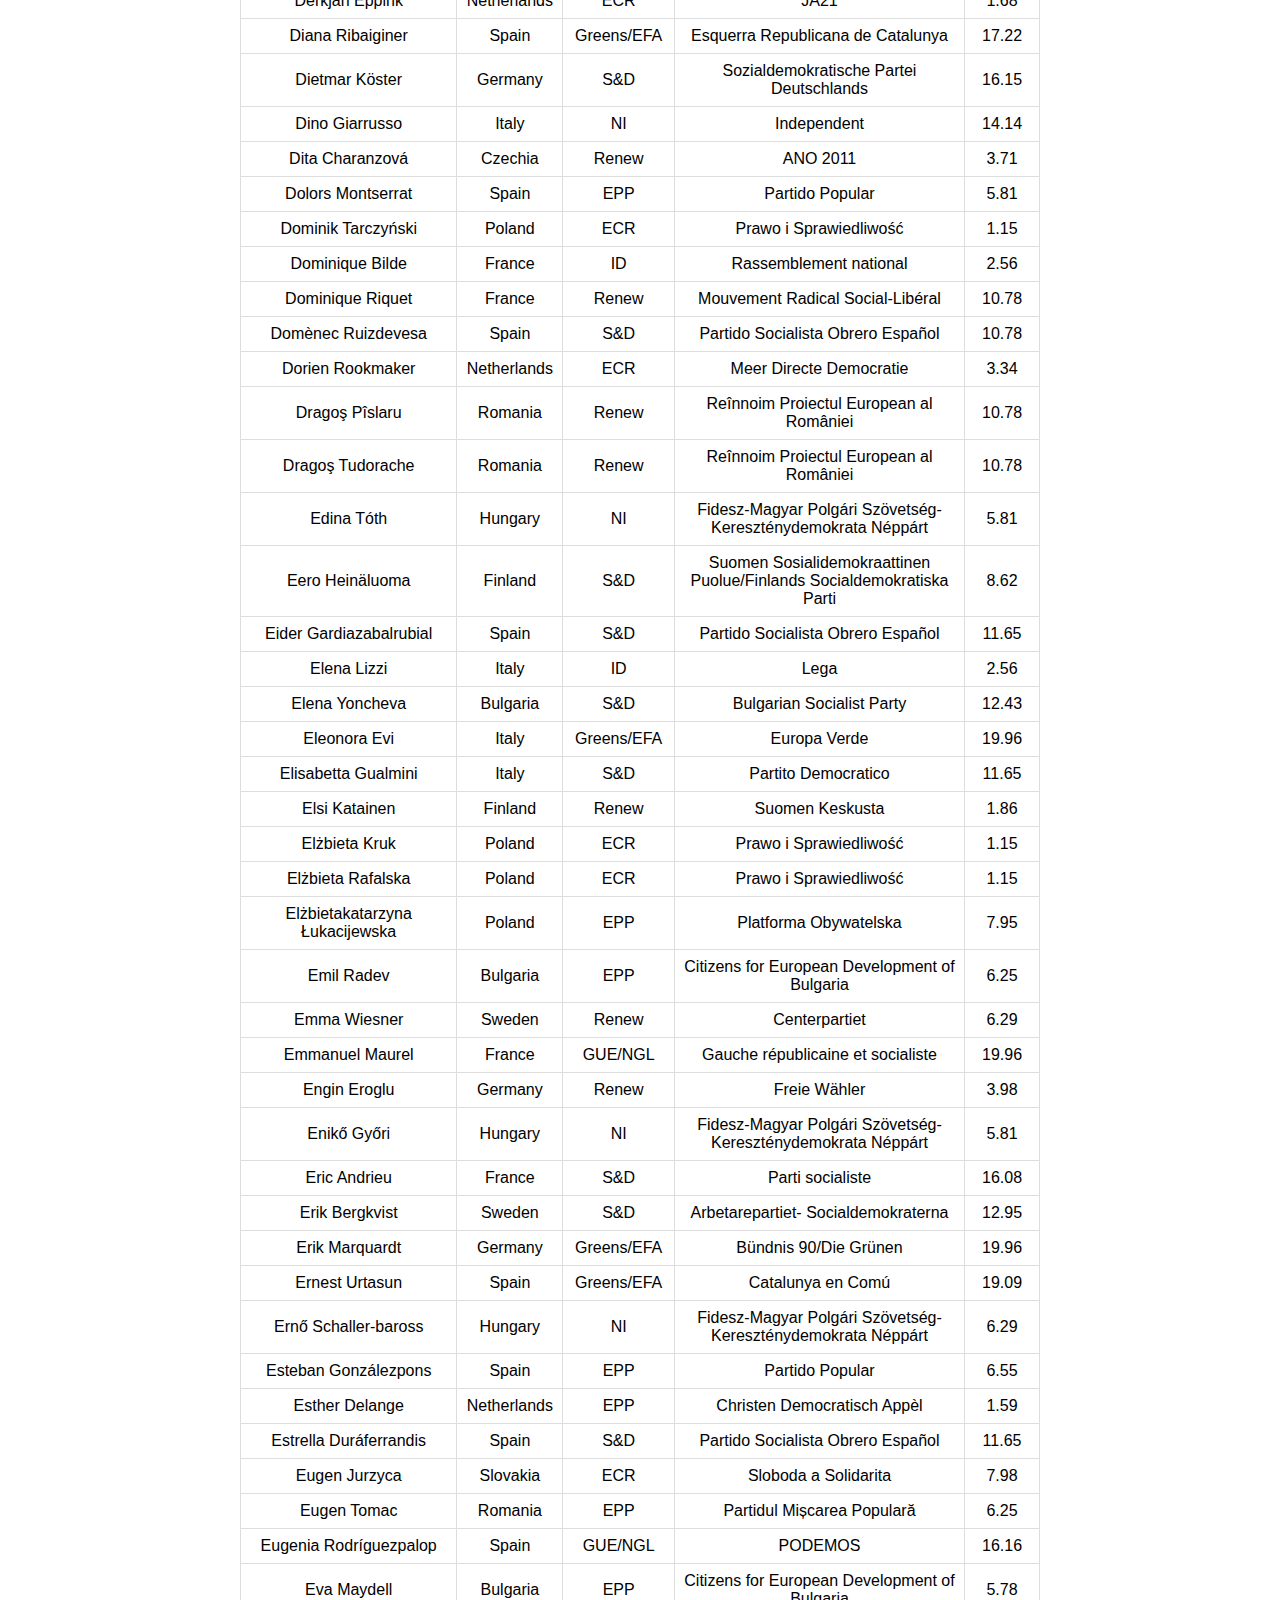
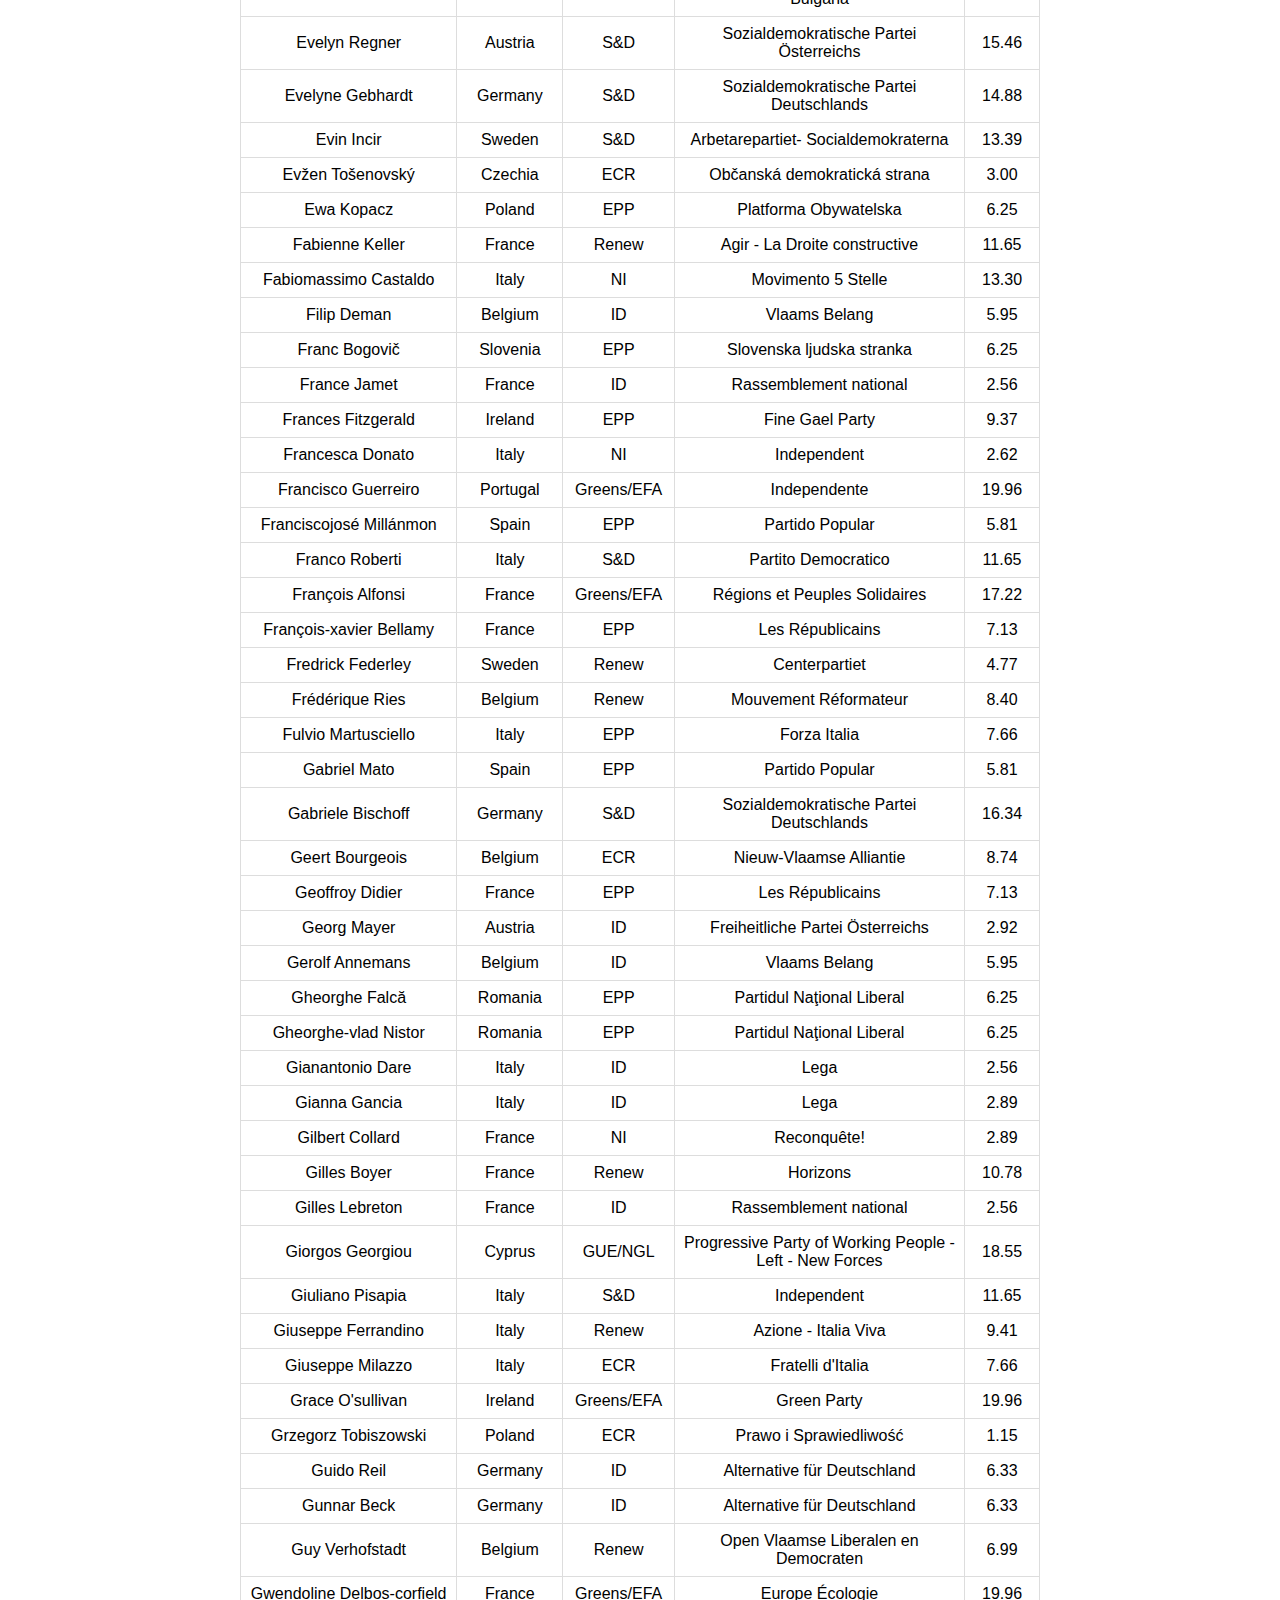
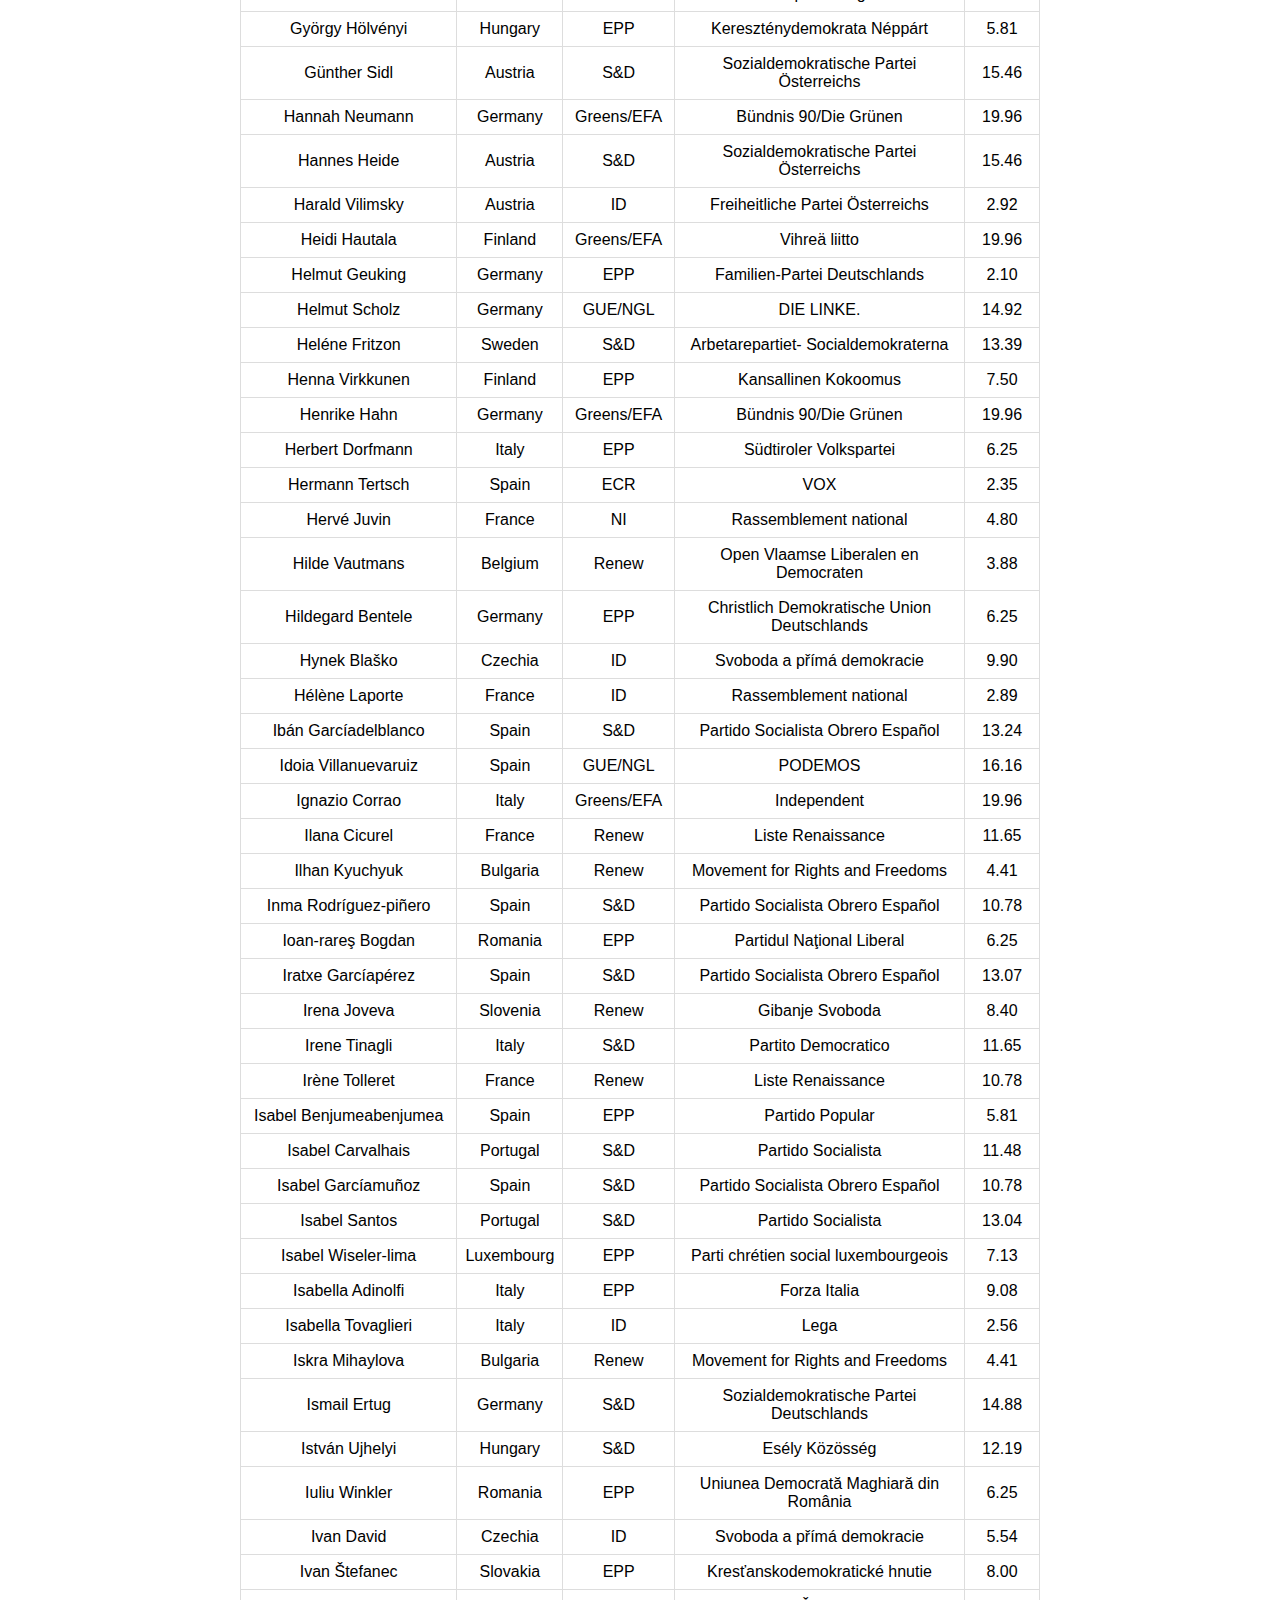
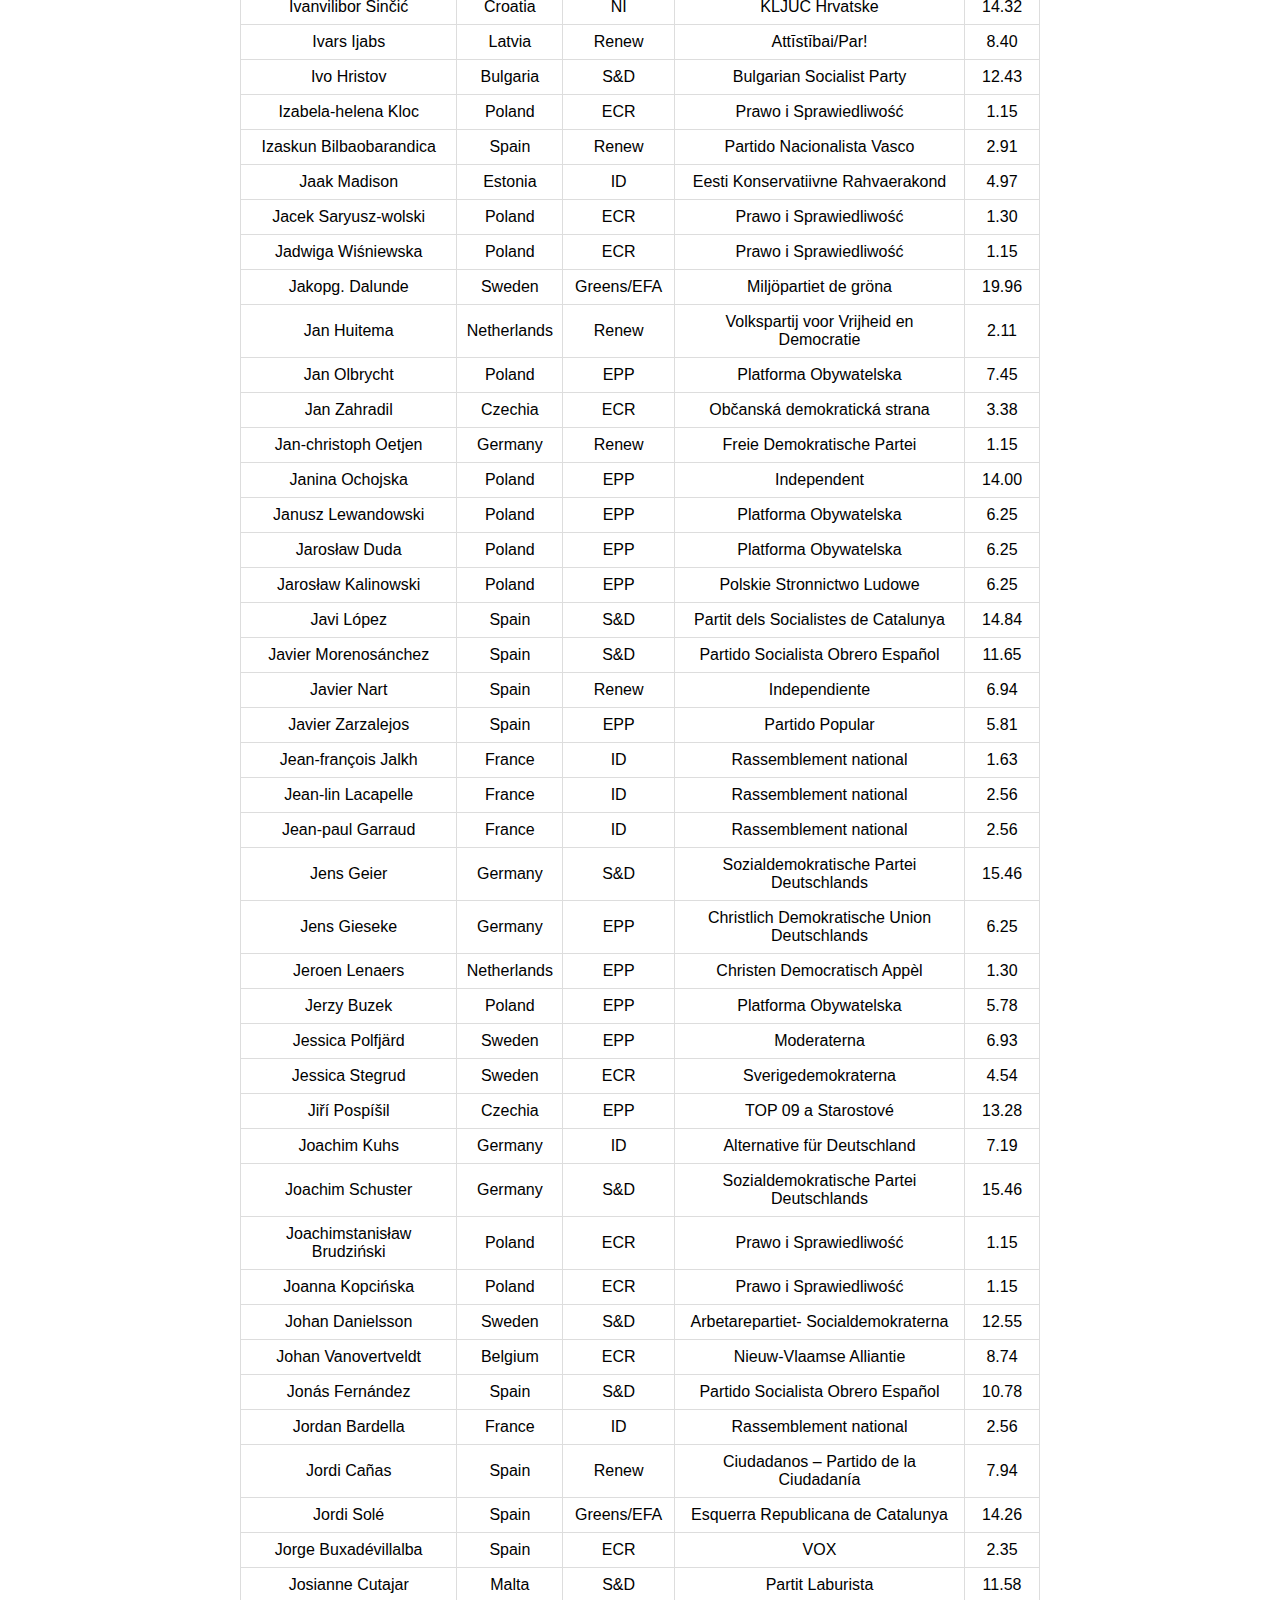
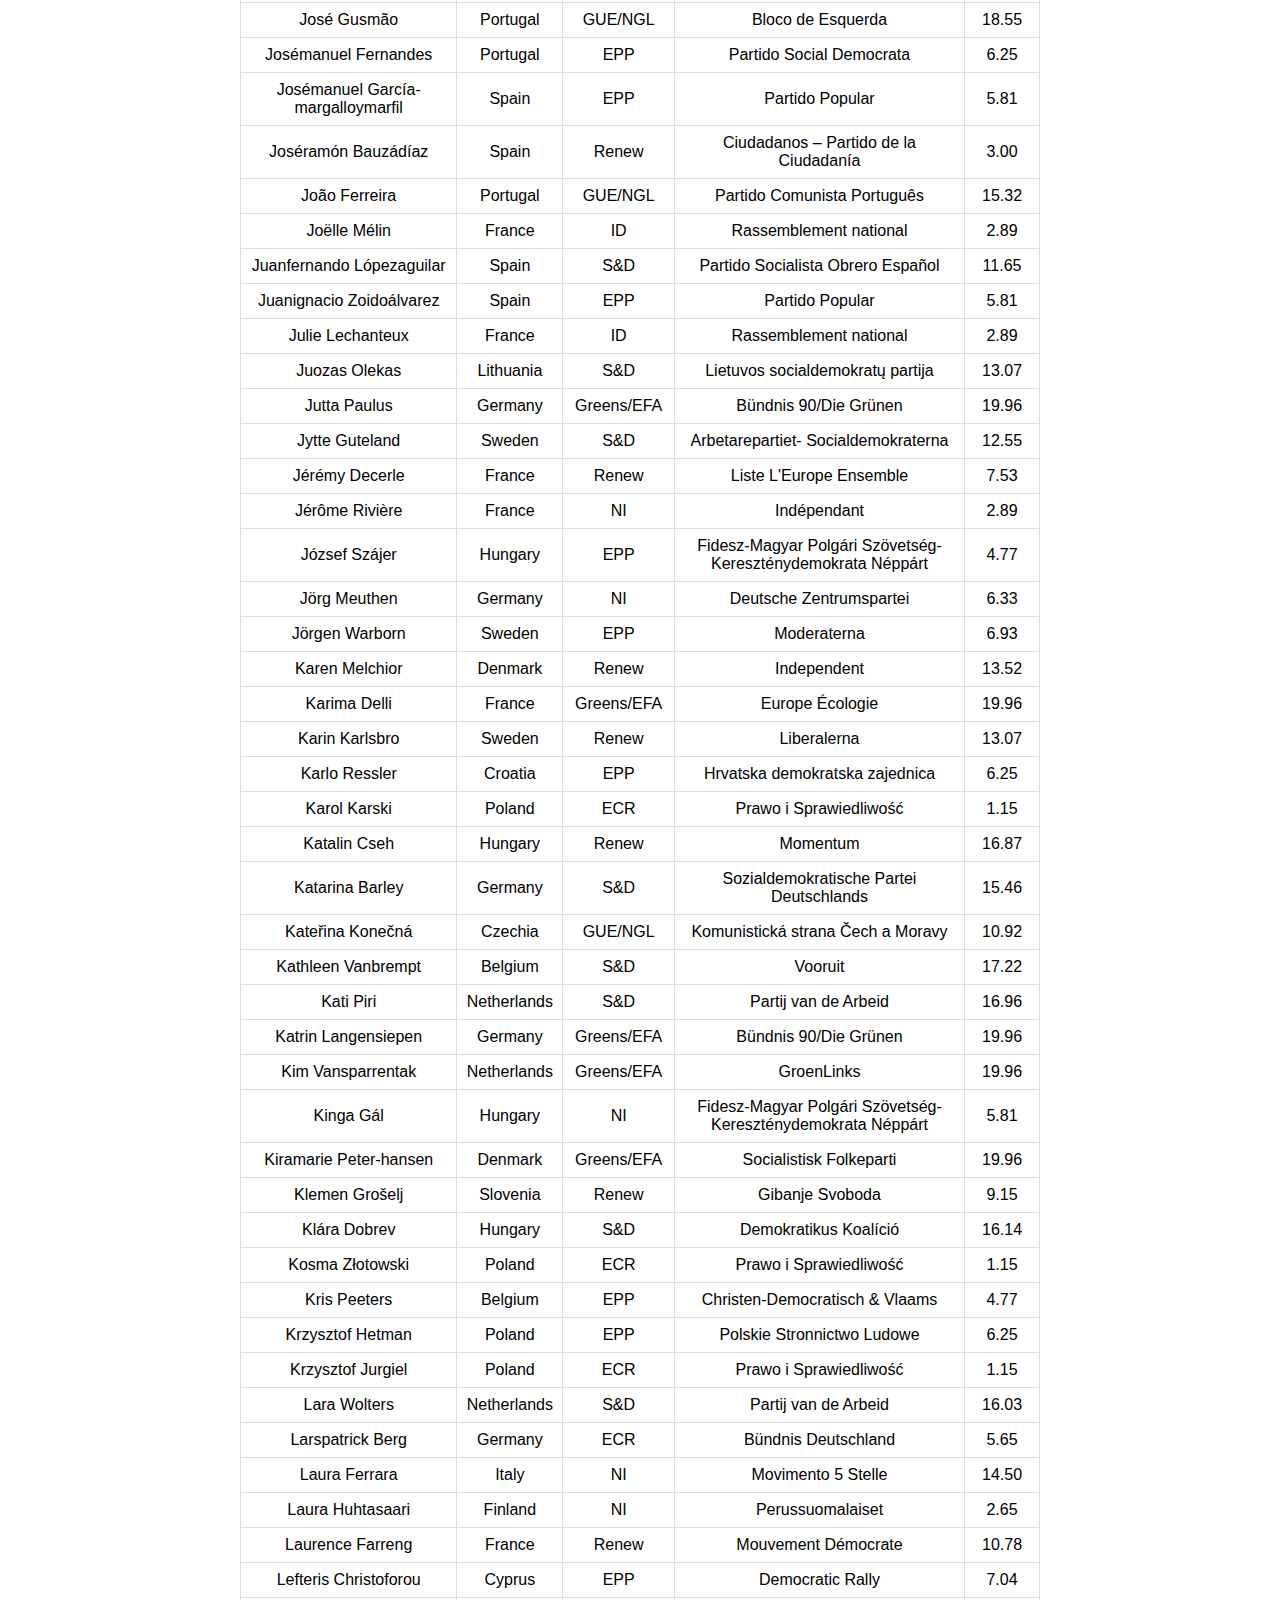
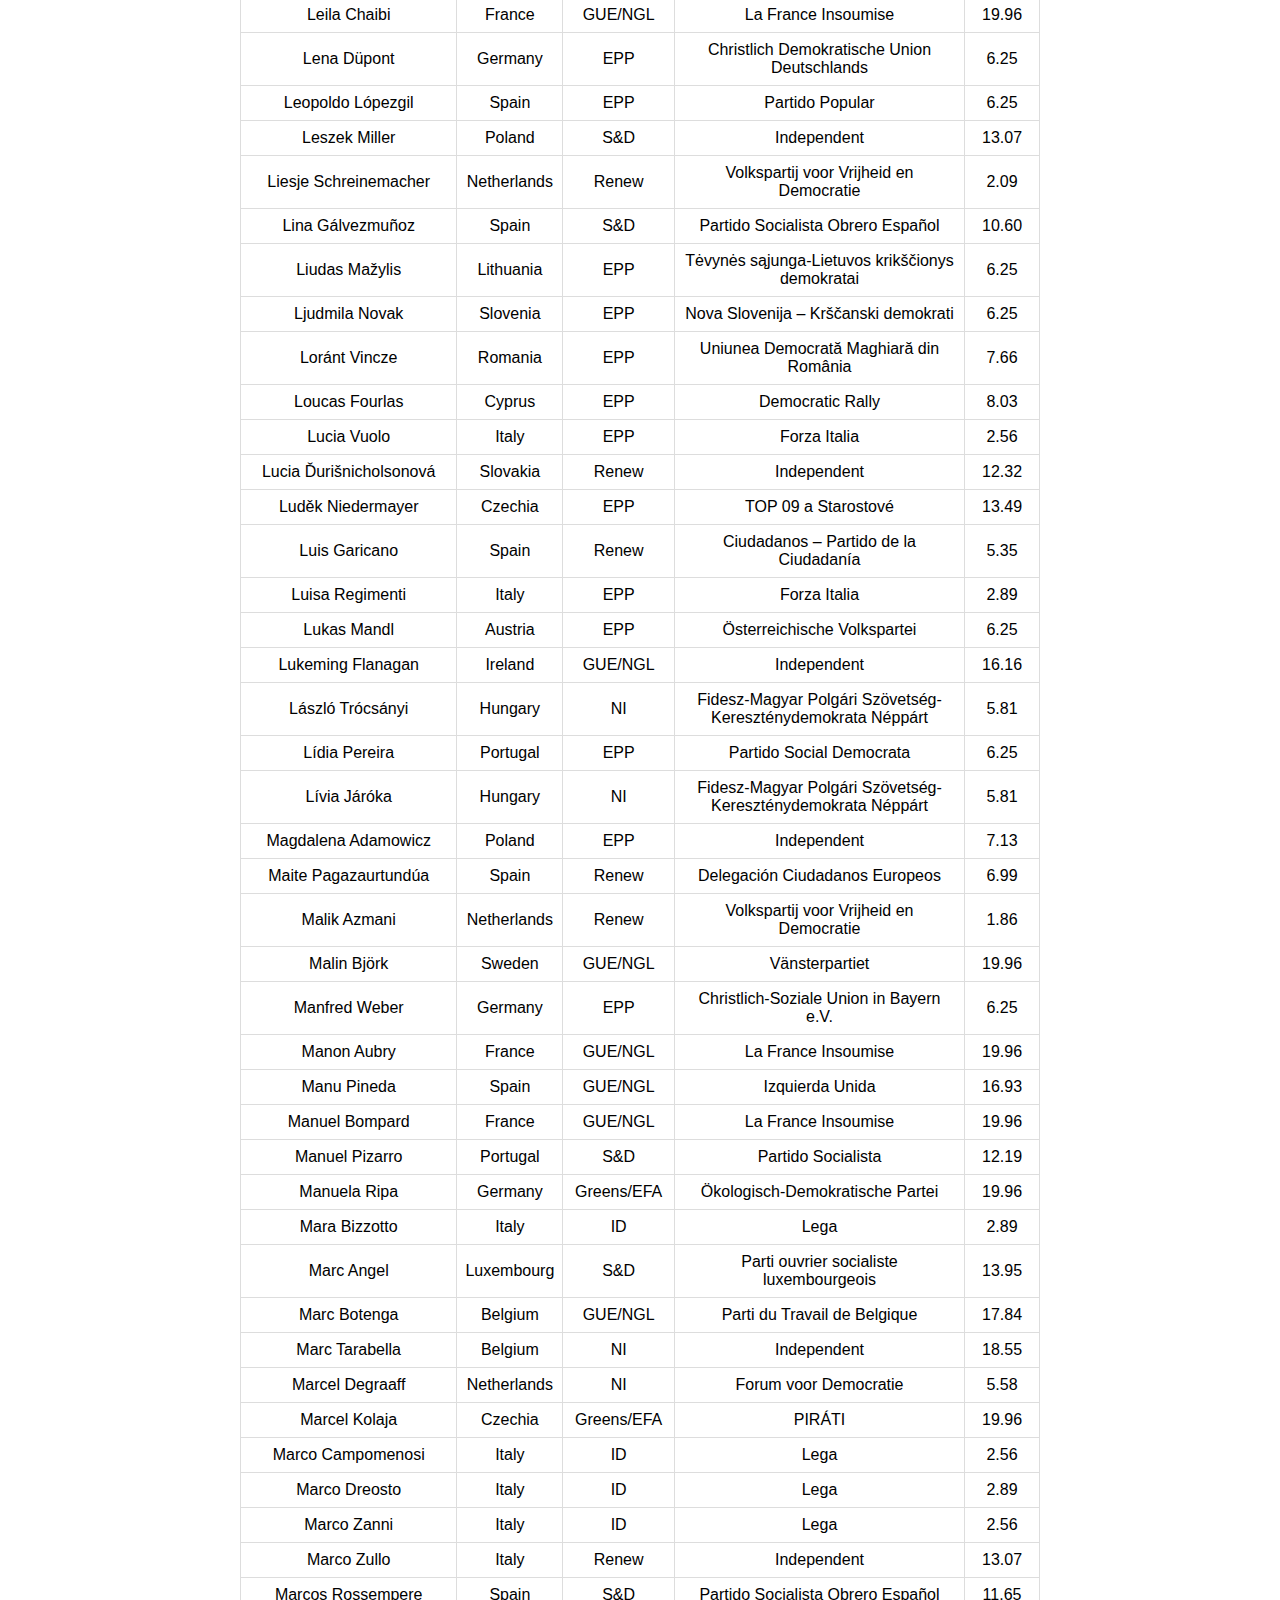
==== commit e720744e: "small updates" ====
--- a/html/index.html
+++ b/html/index.html
@@ -19,7 +19,6 @@
                 <nav class="main-navigation" aria-label="Main Navigation">
                     <ul class="menu">
                         <li><a href="leaderboard.html">Leaderboard</a></li>
-                        <li><a href="#">Contact</a></li>
                     </ul>
                 </nav>
             </div>
@@ -48,7 +47,7 @@
         <div class="container">
             <div class="footer-contents">
                 <ul class="menu">
-                    <li>© NJKLE 2023</li>
+                    <li>© Adam Orphelin 2023</li>
                     <li class="underlined"><a href="https://github.com/njkle/ep-scoreboard">GitHub</a></li>
                 </ul>
             </div>
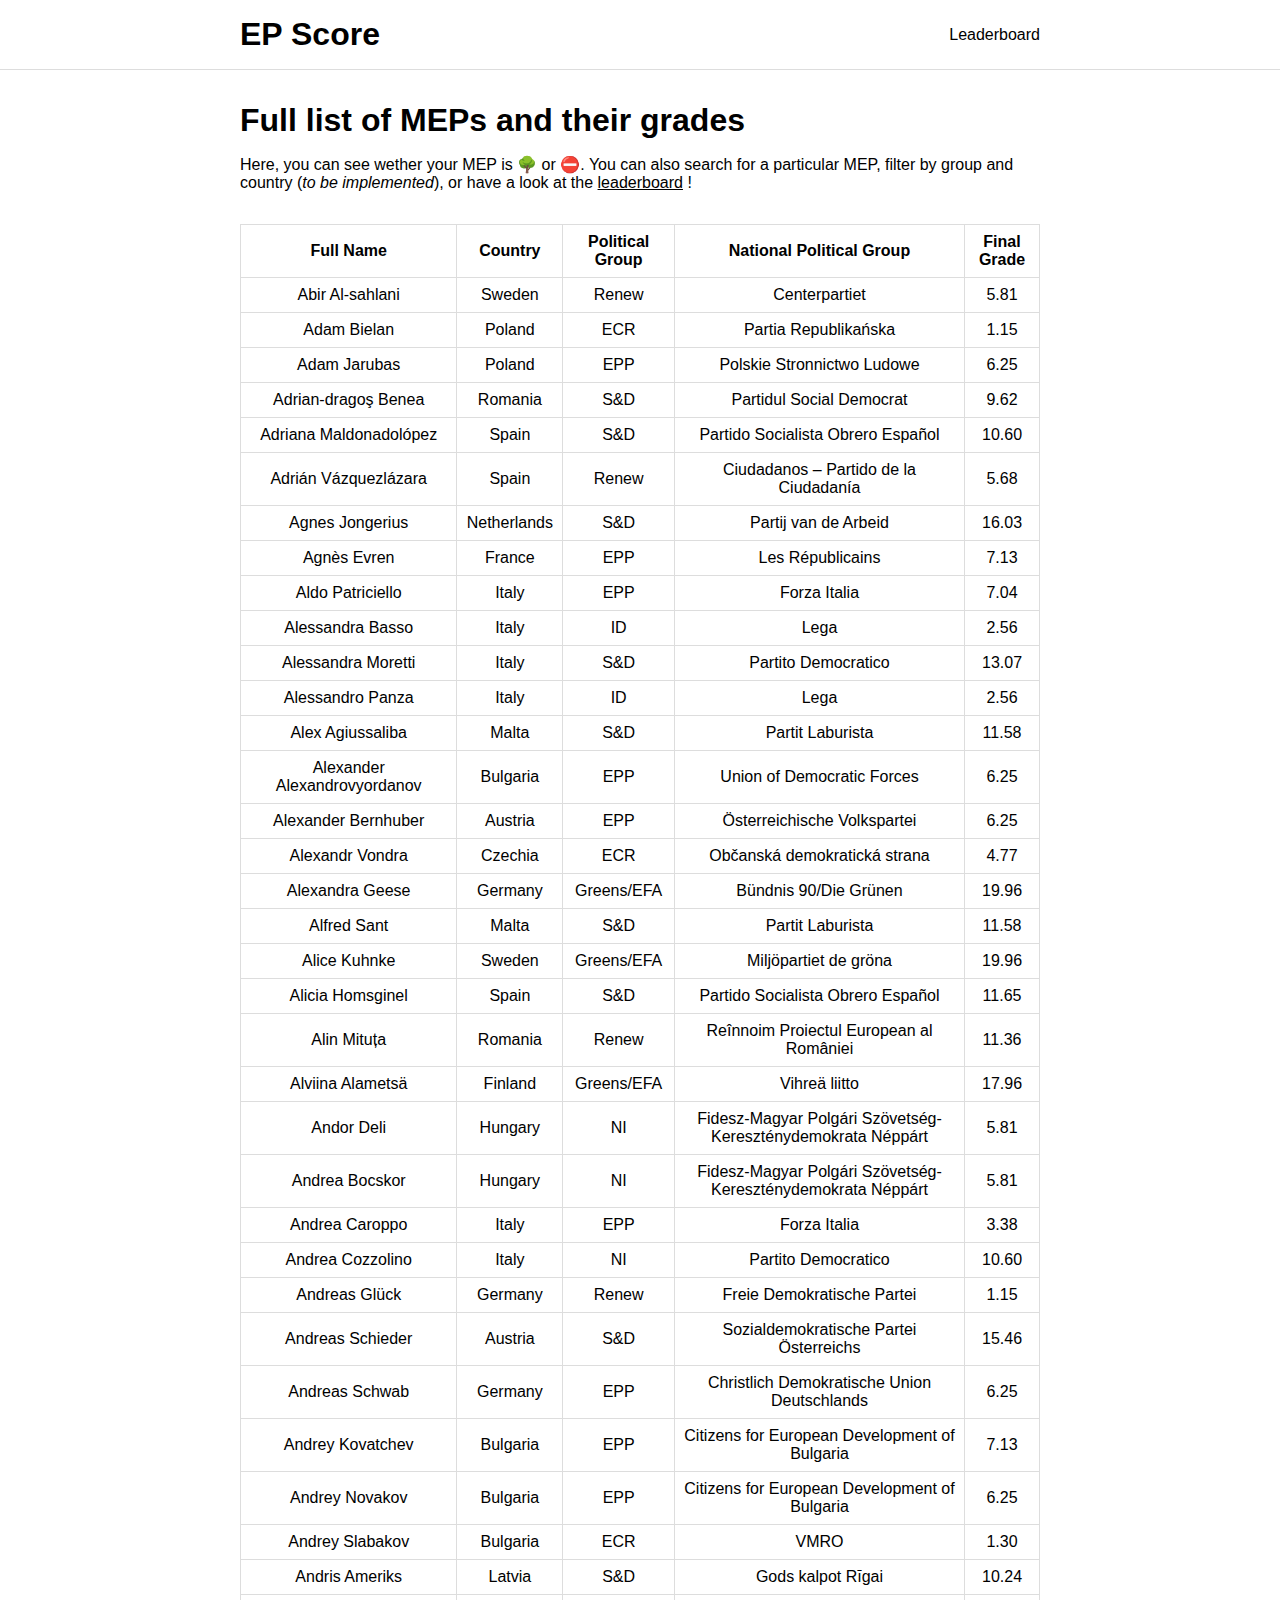
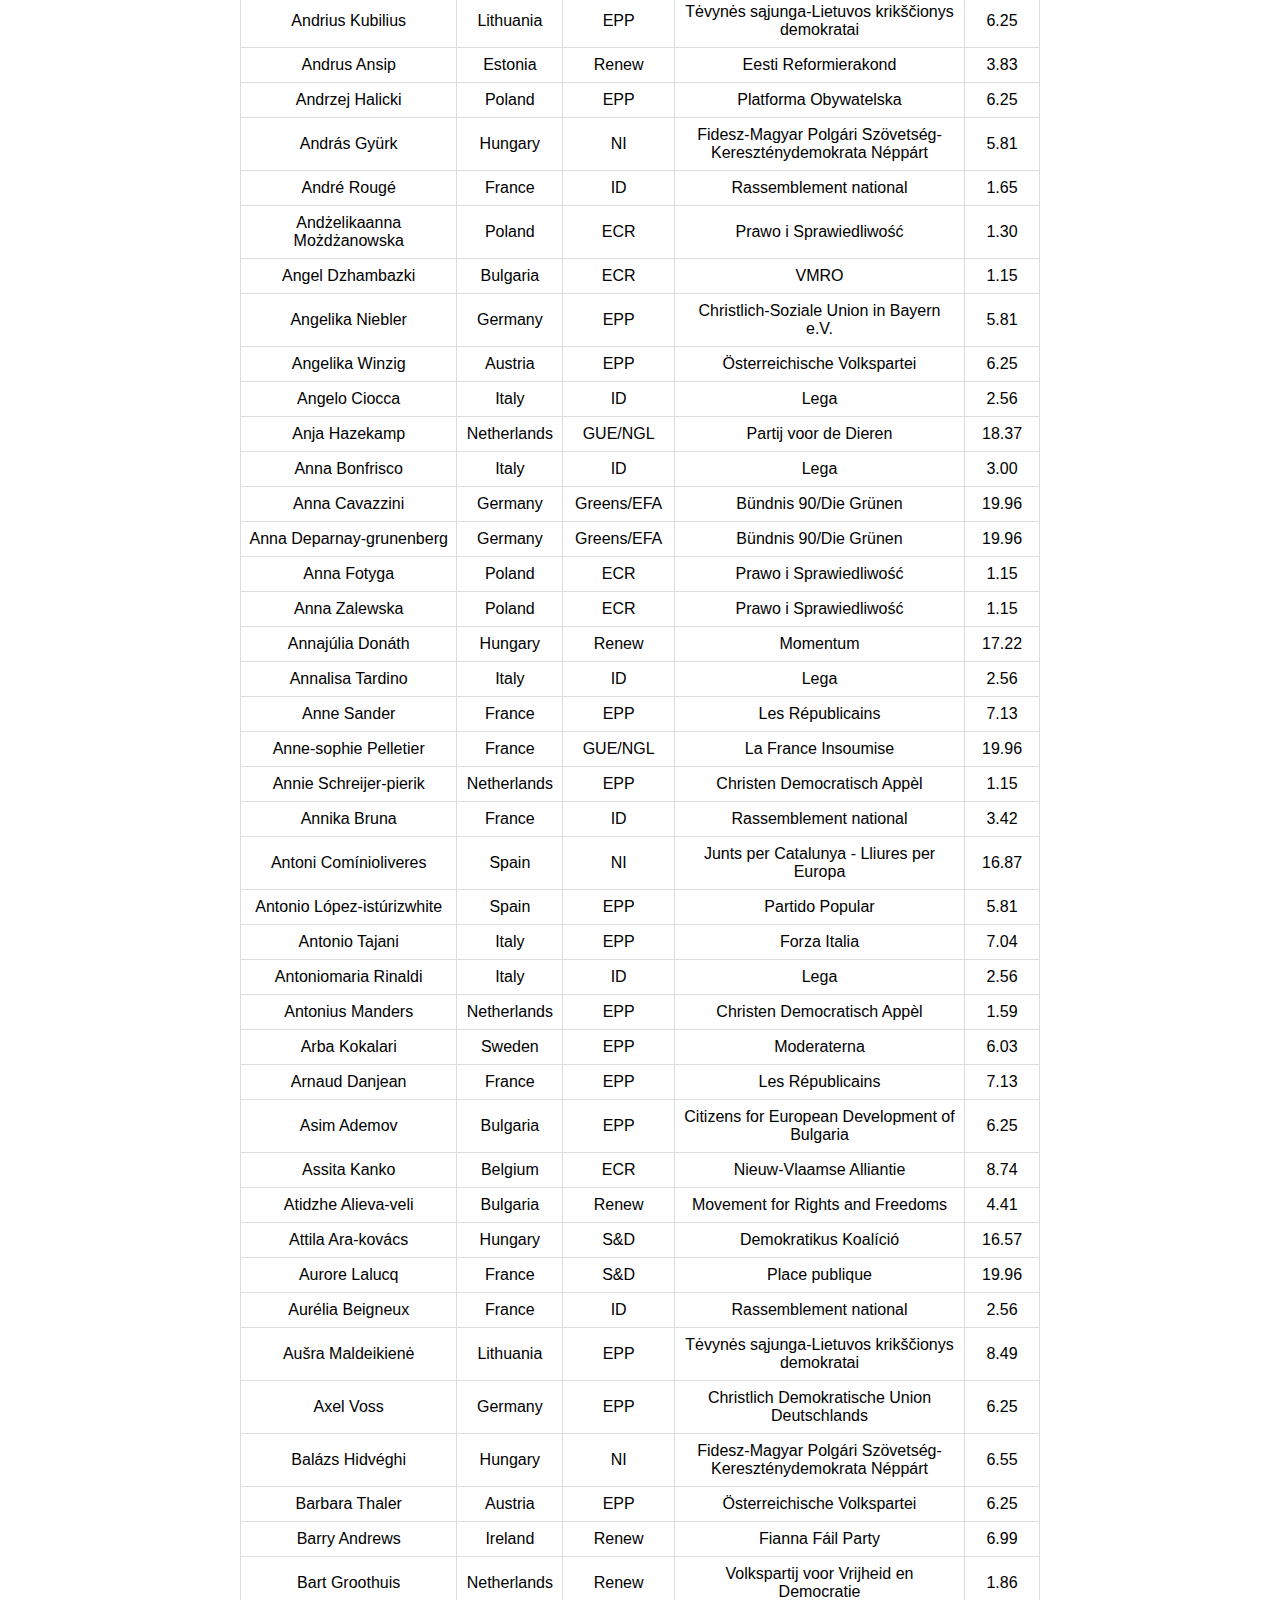
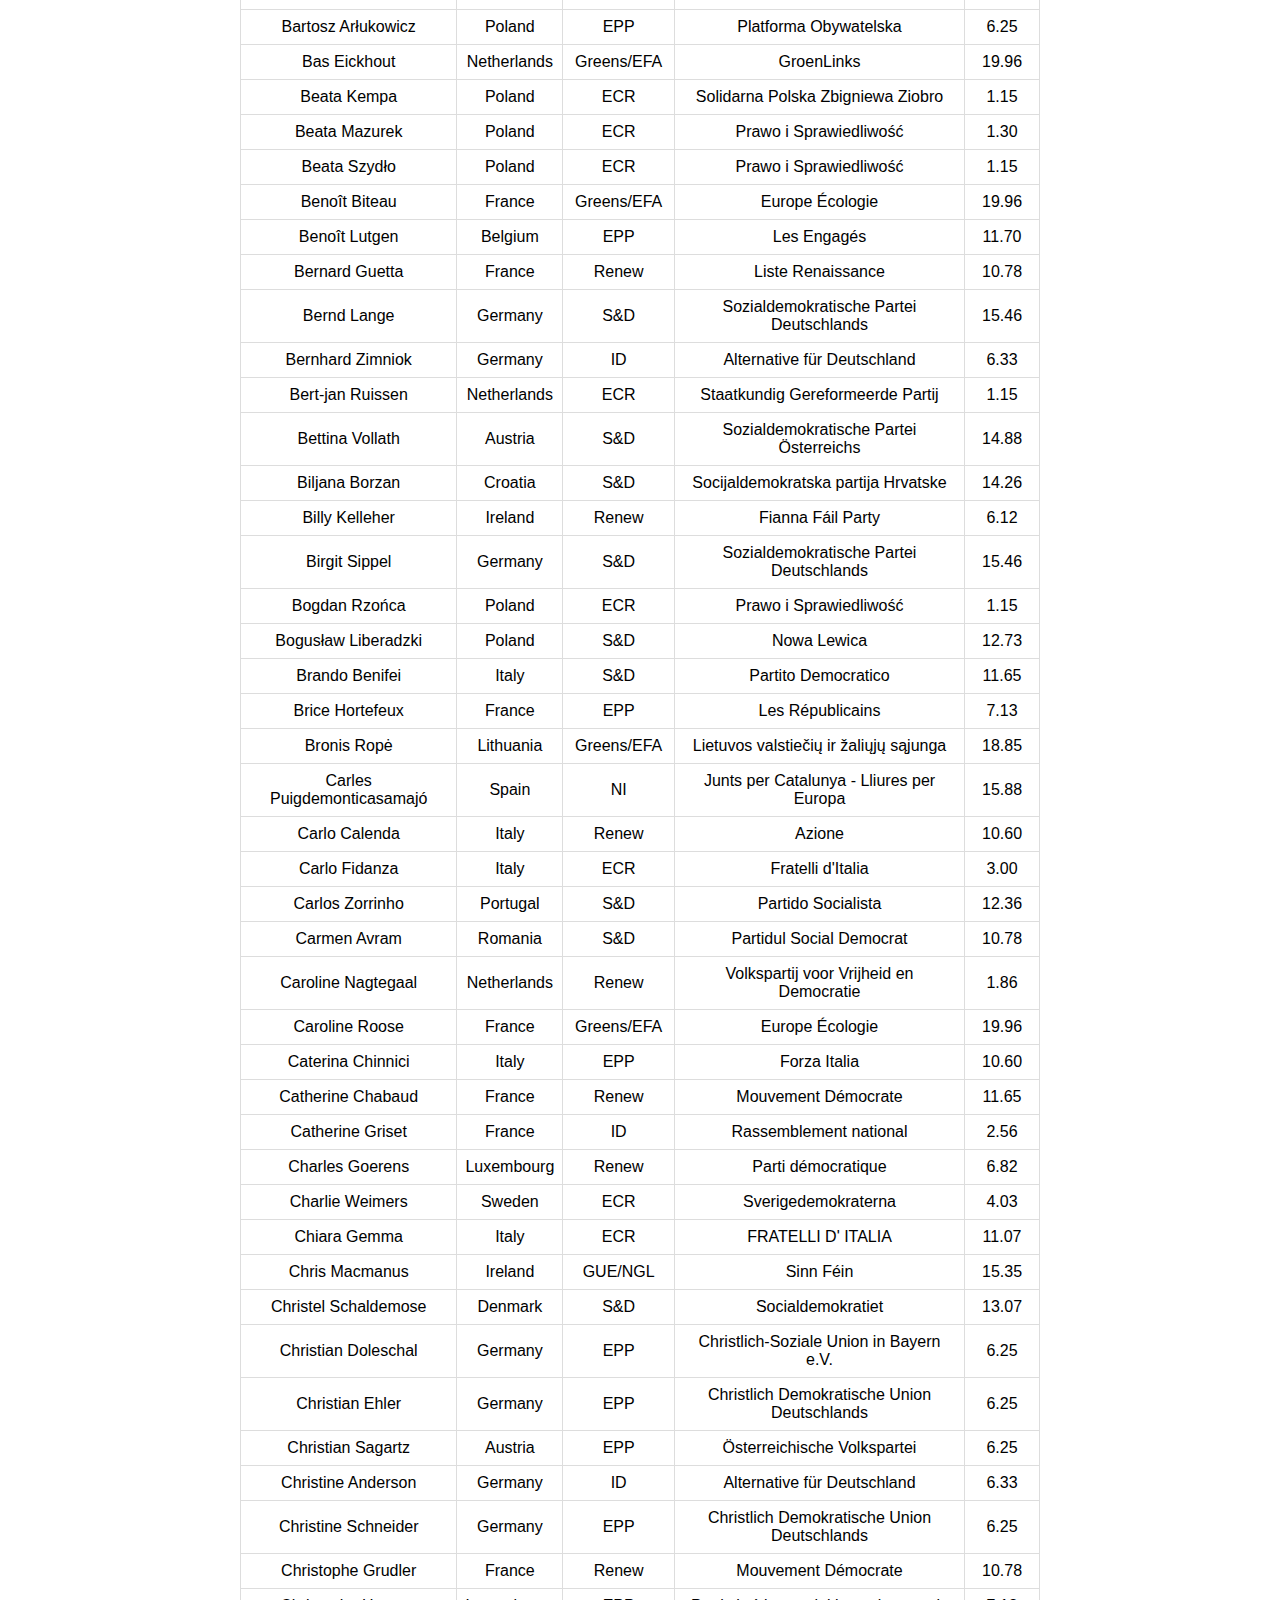
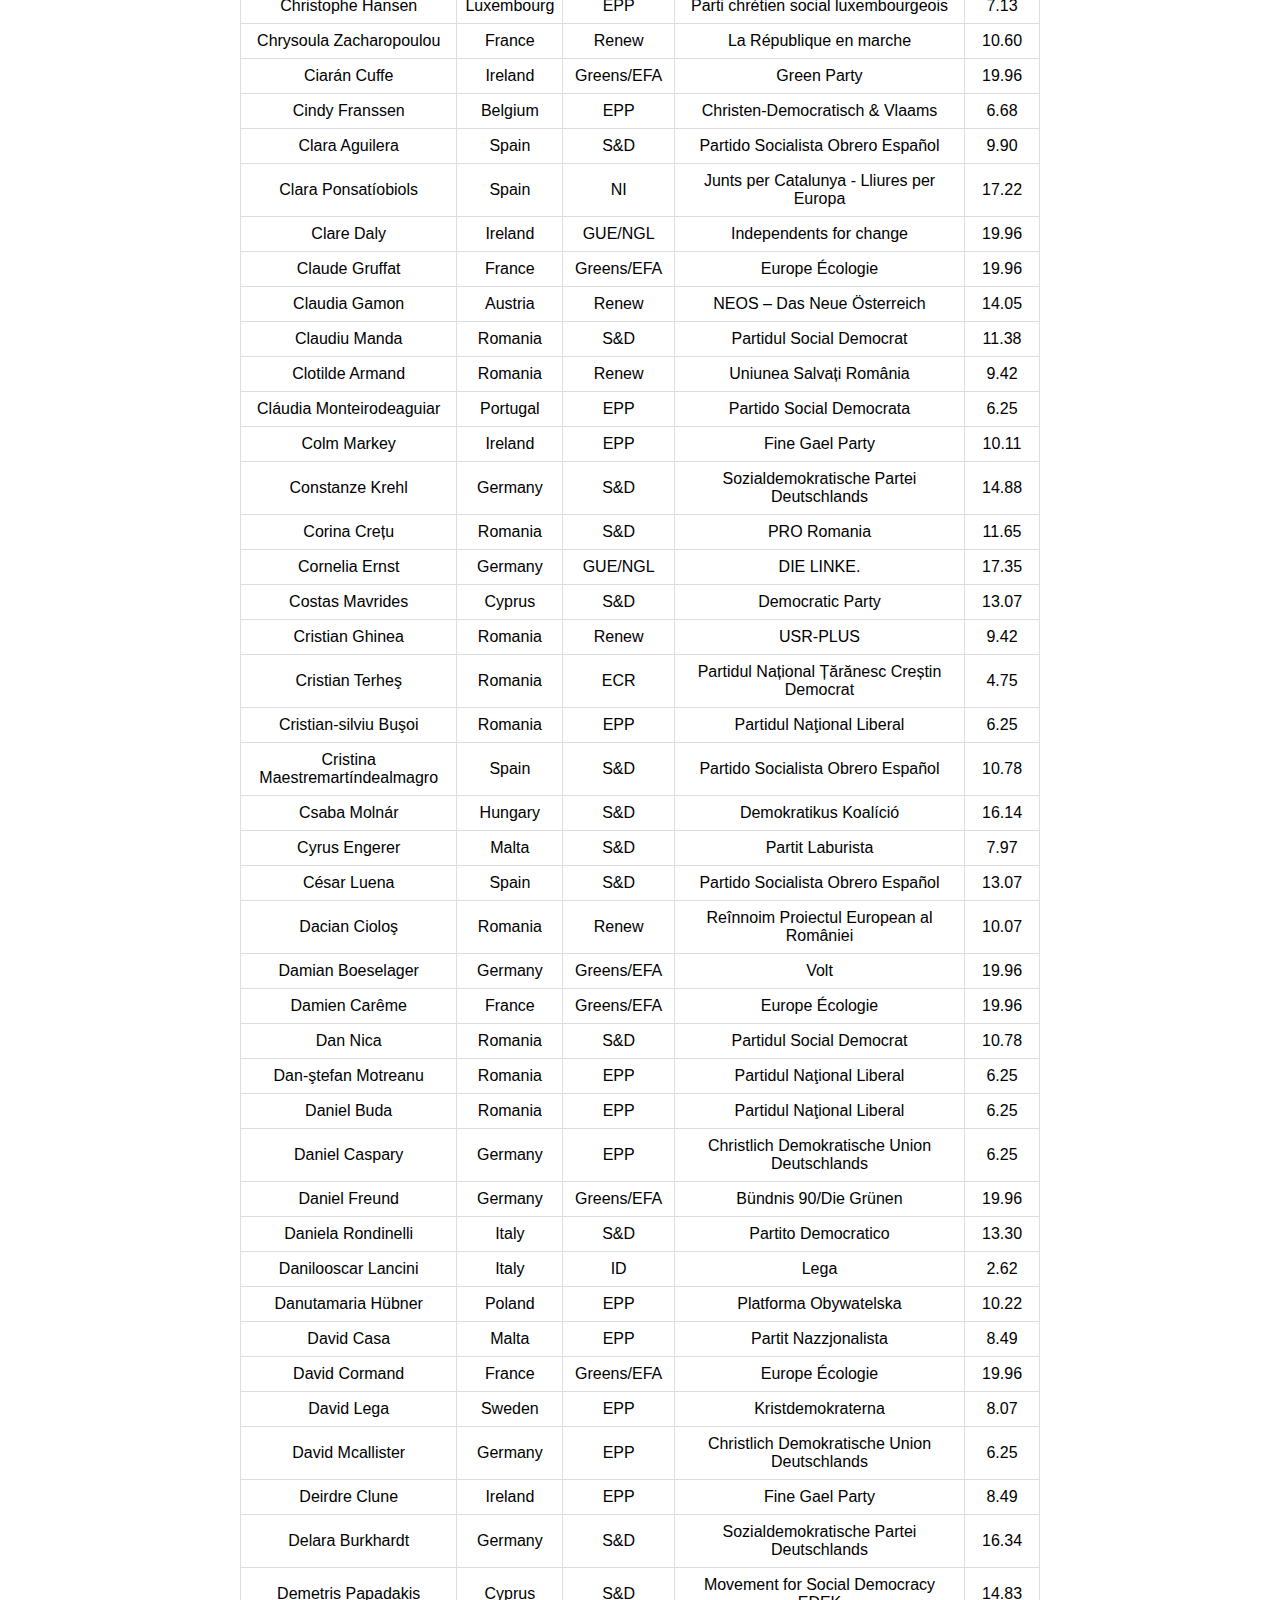
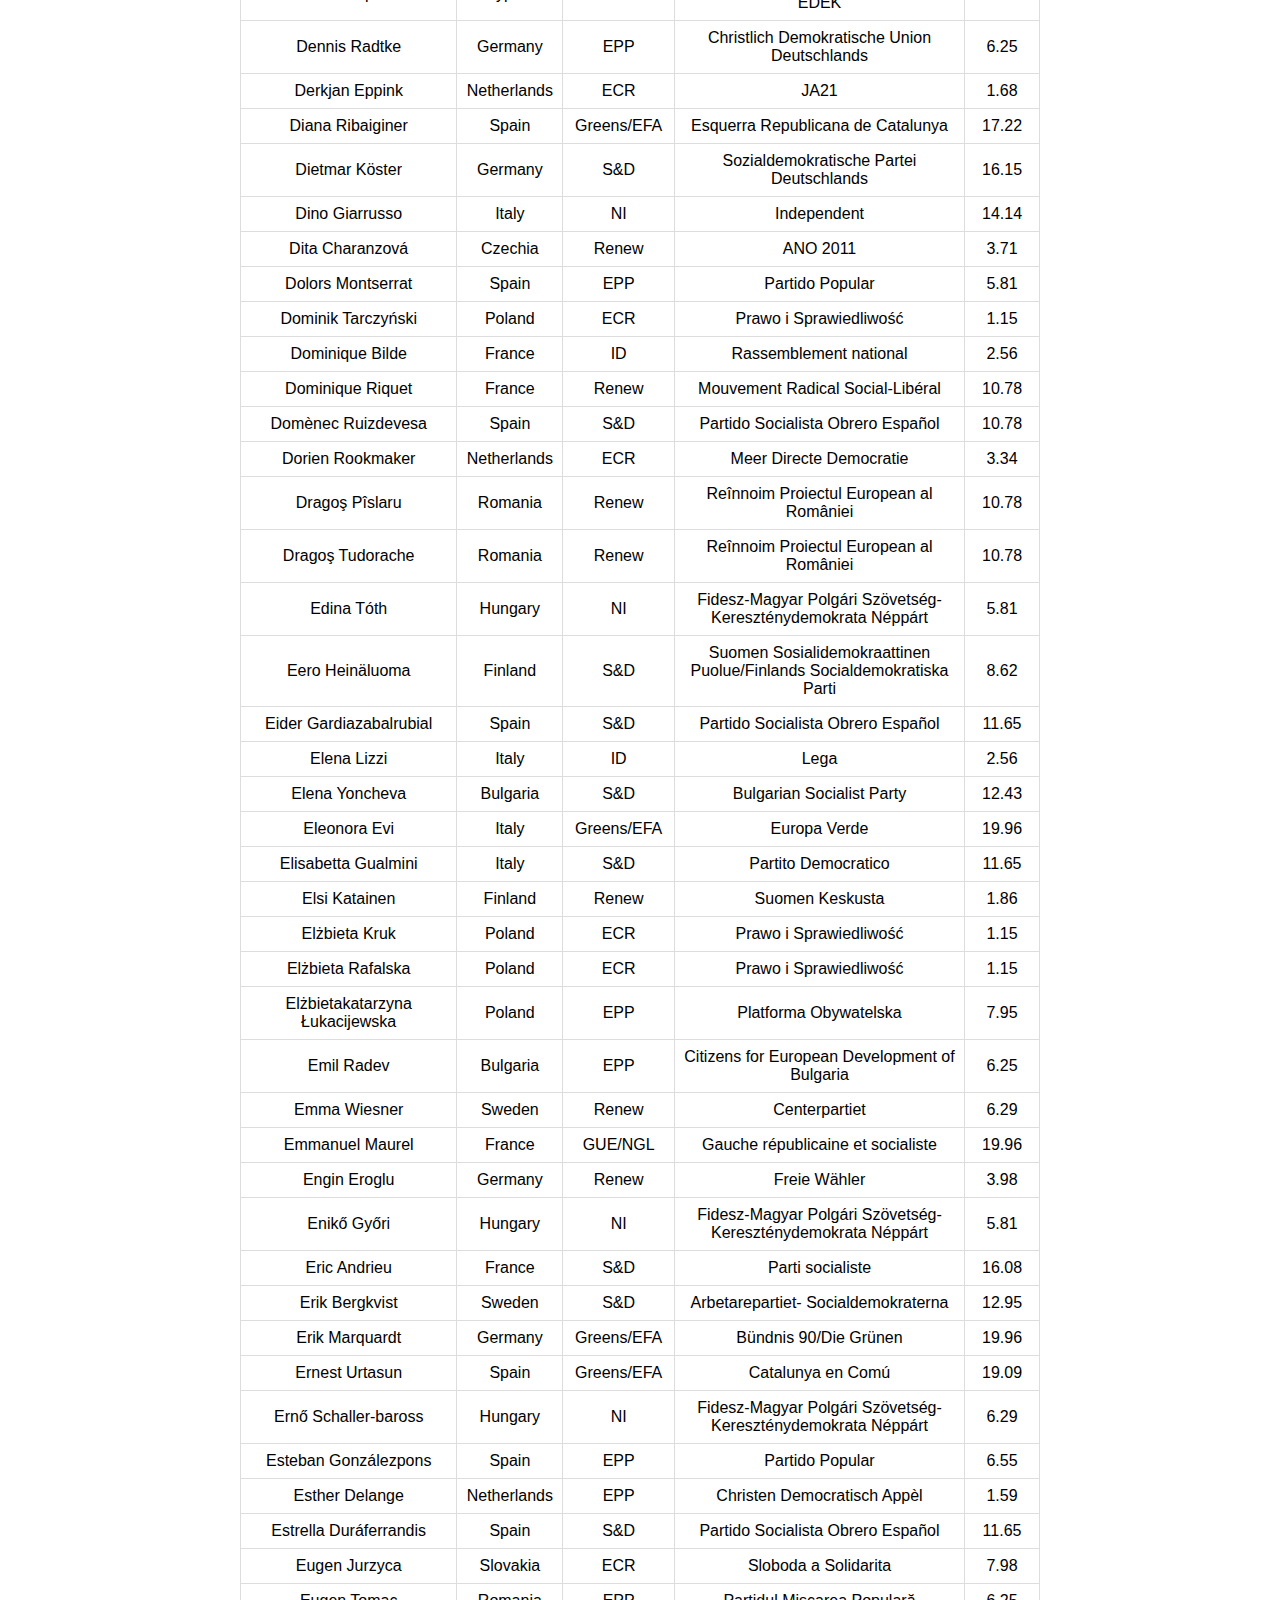
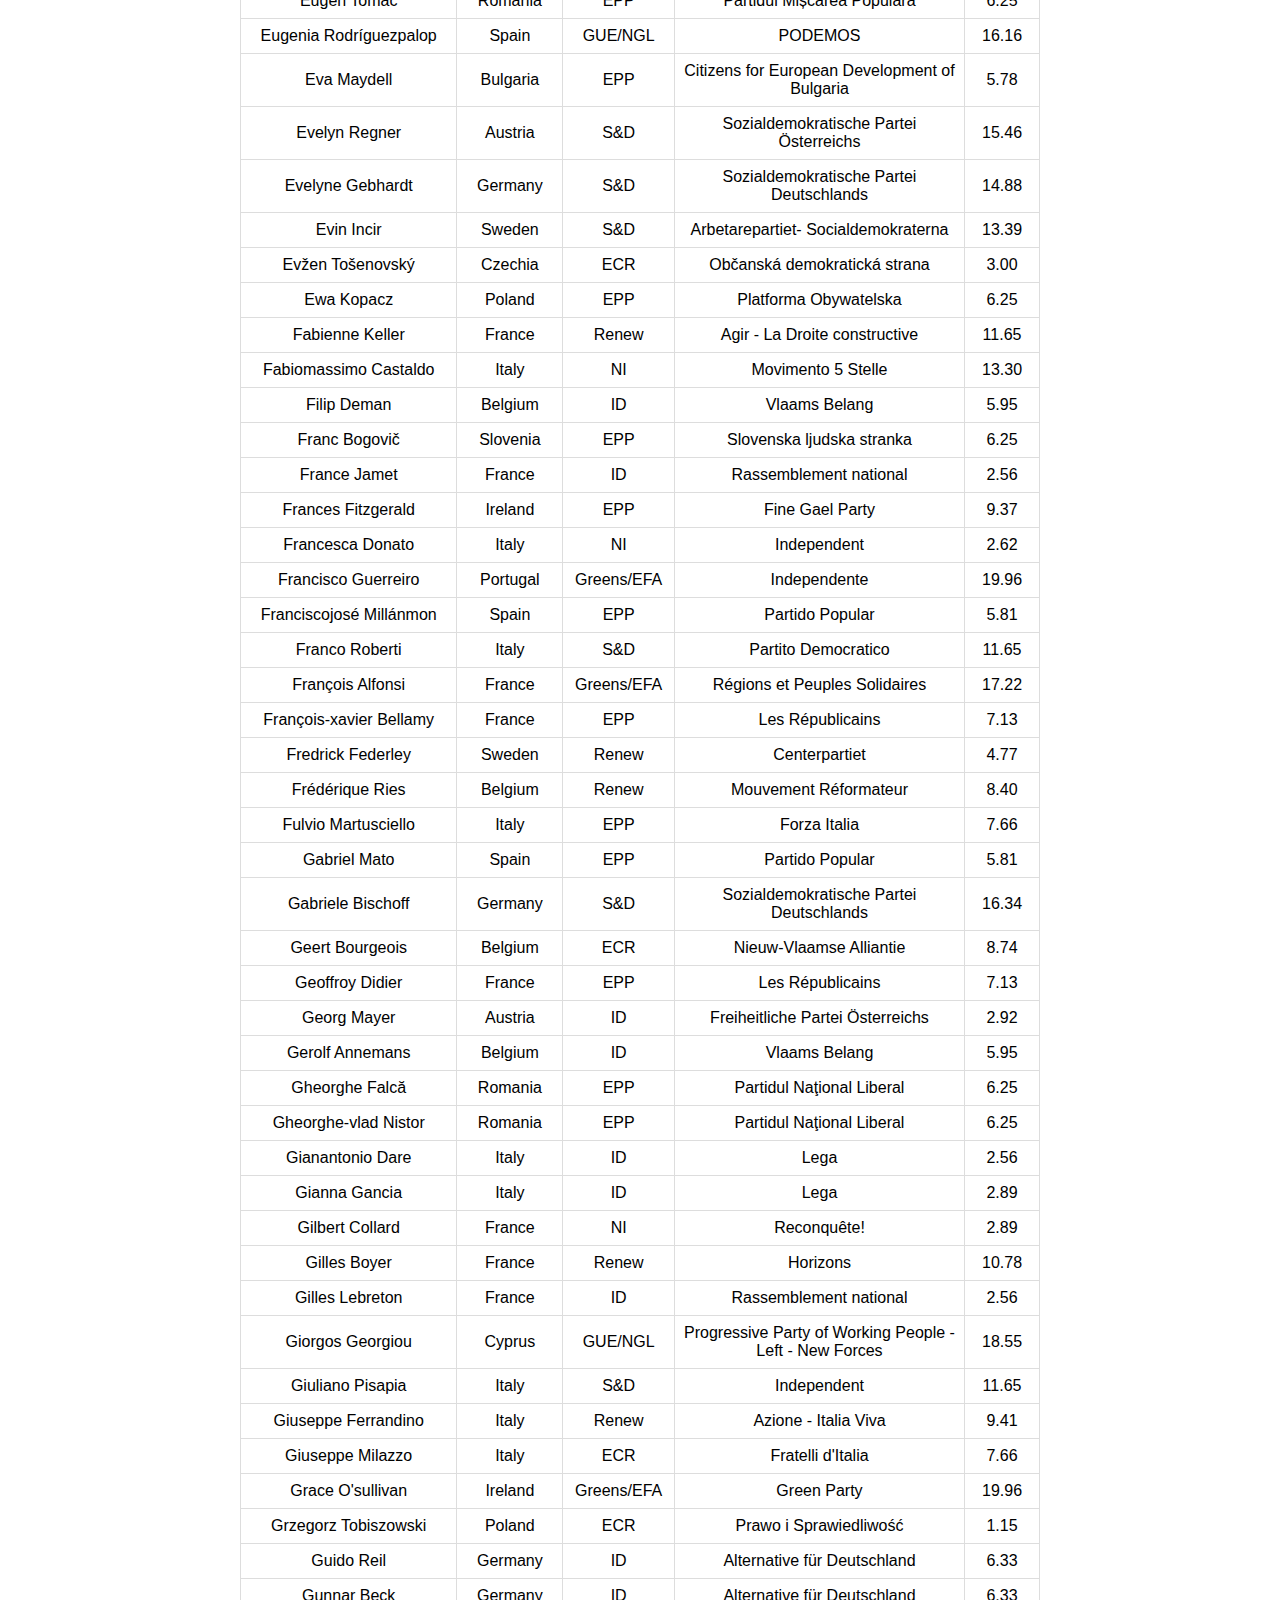
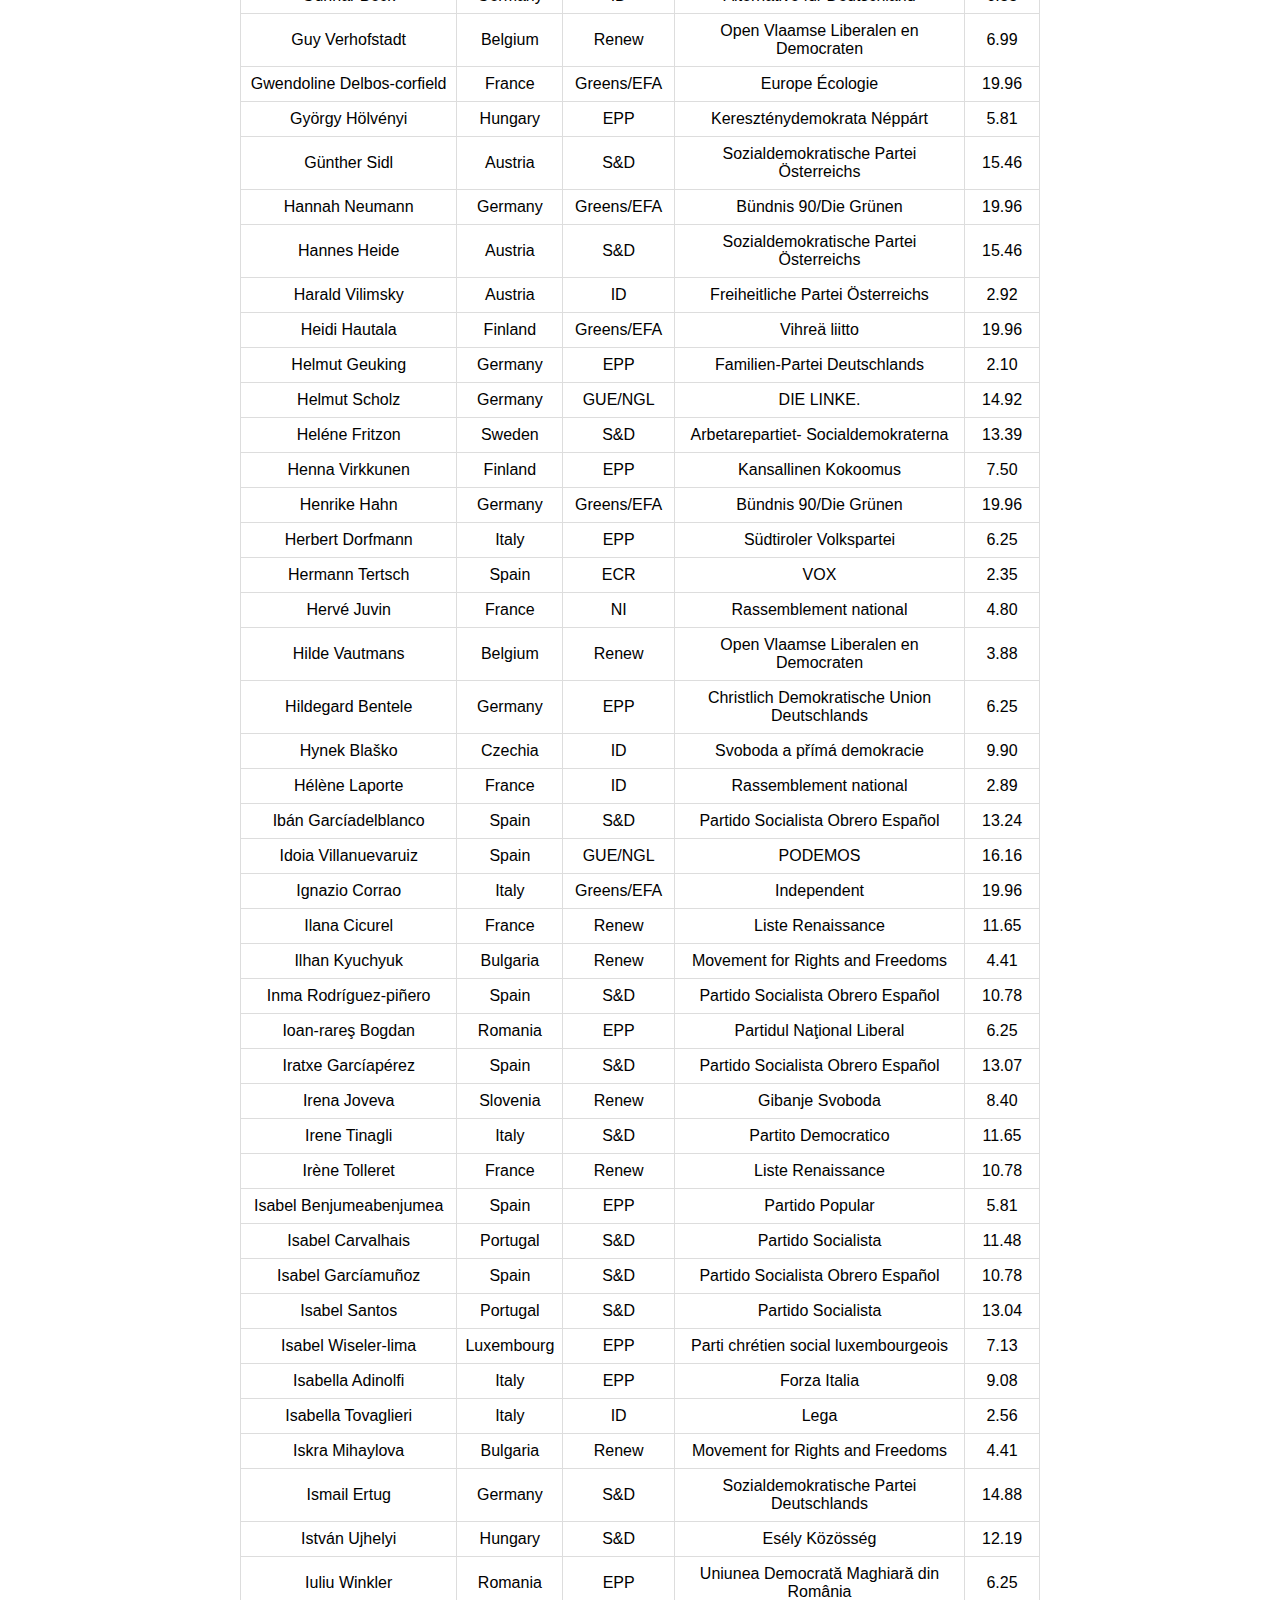
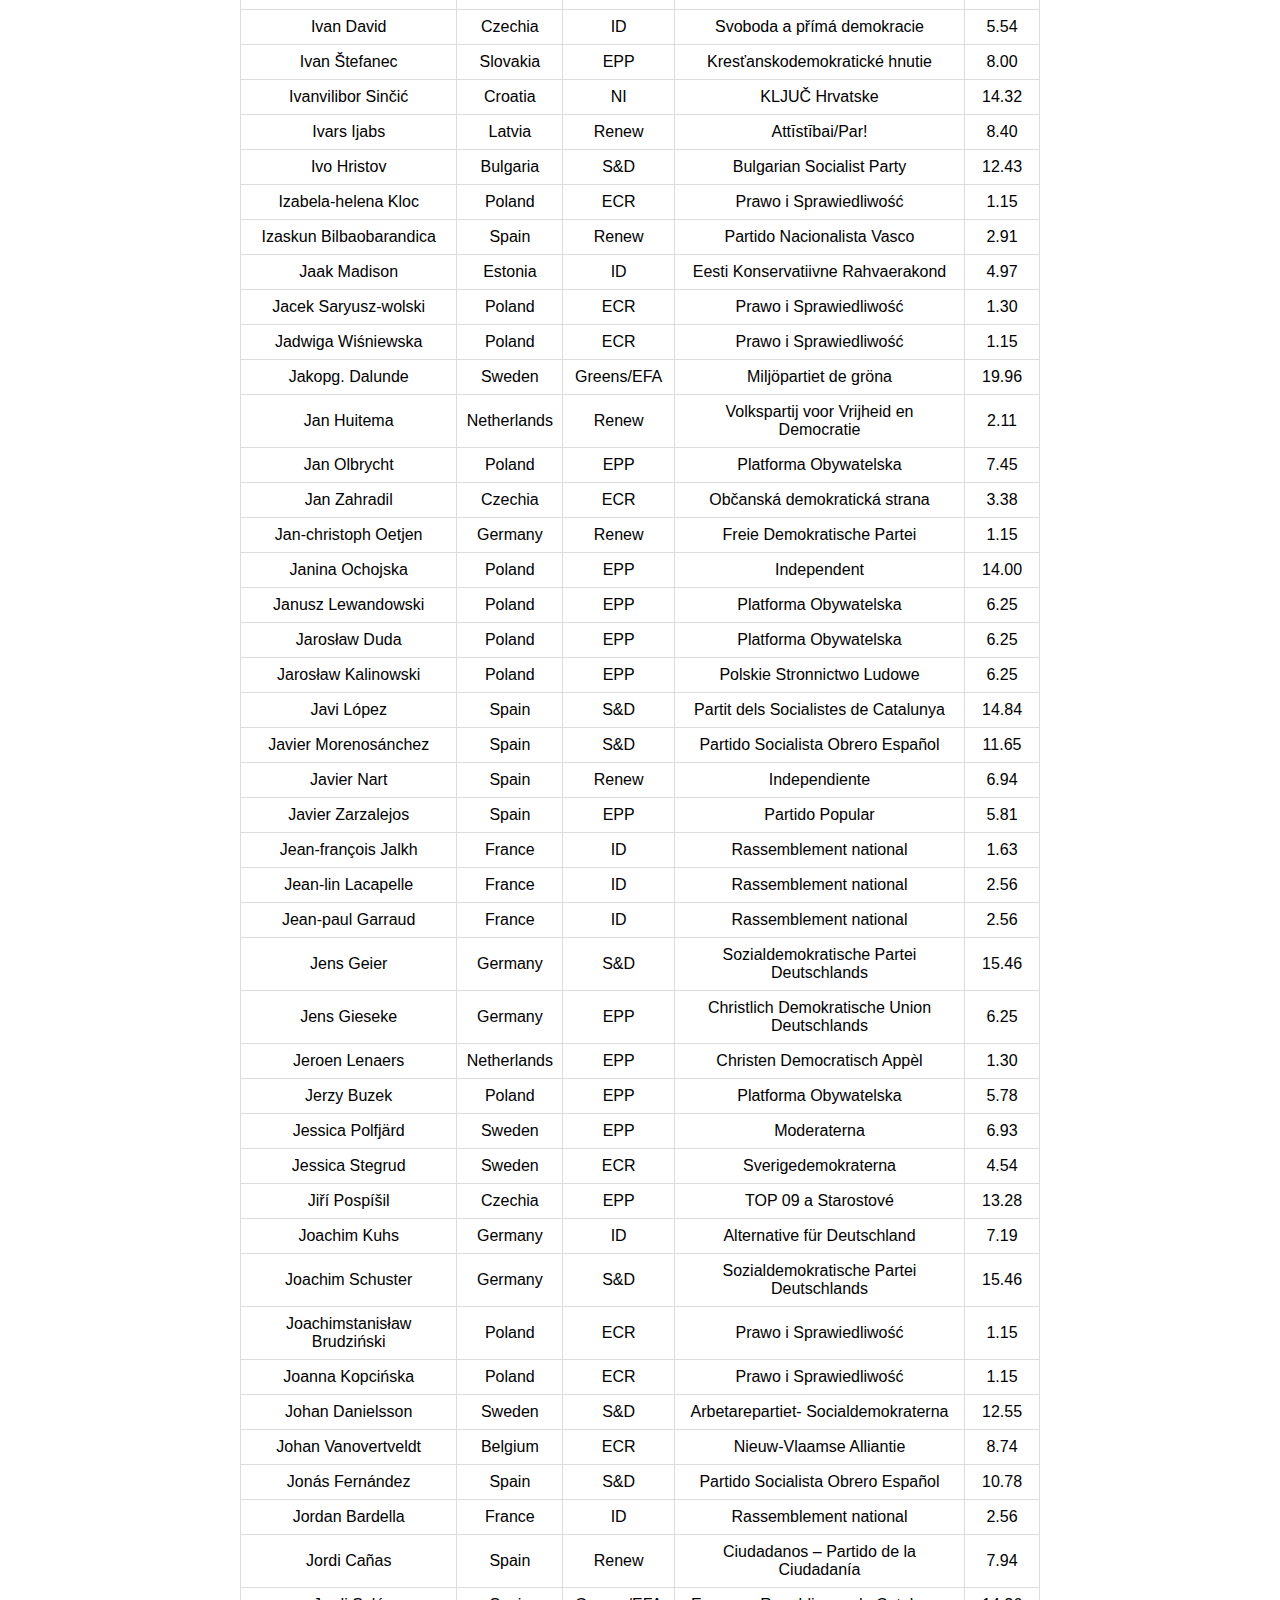
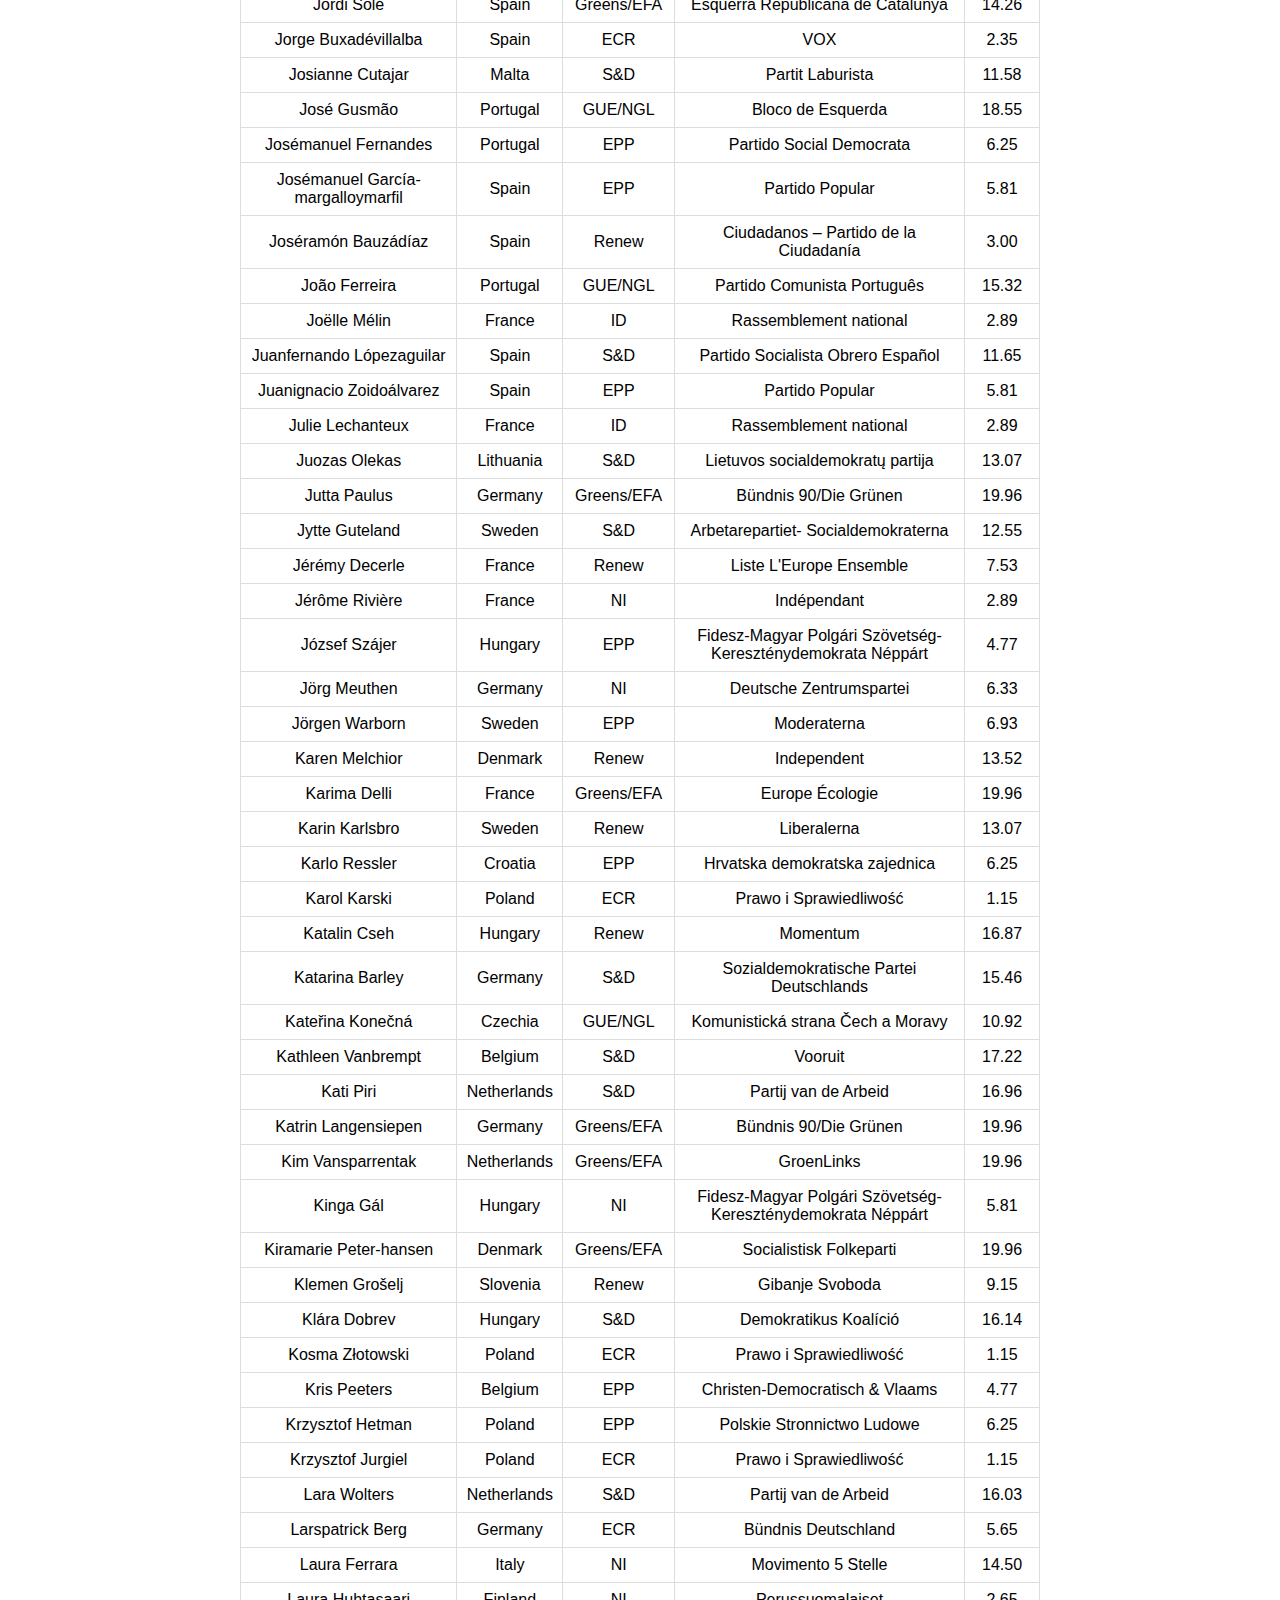
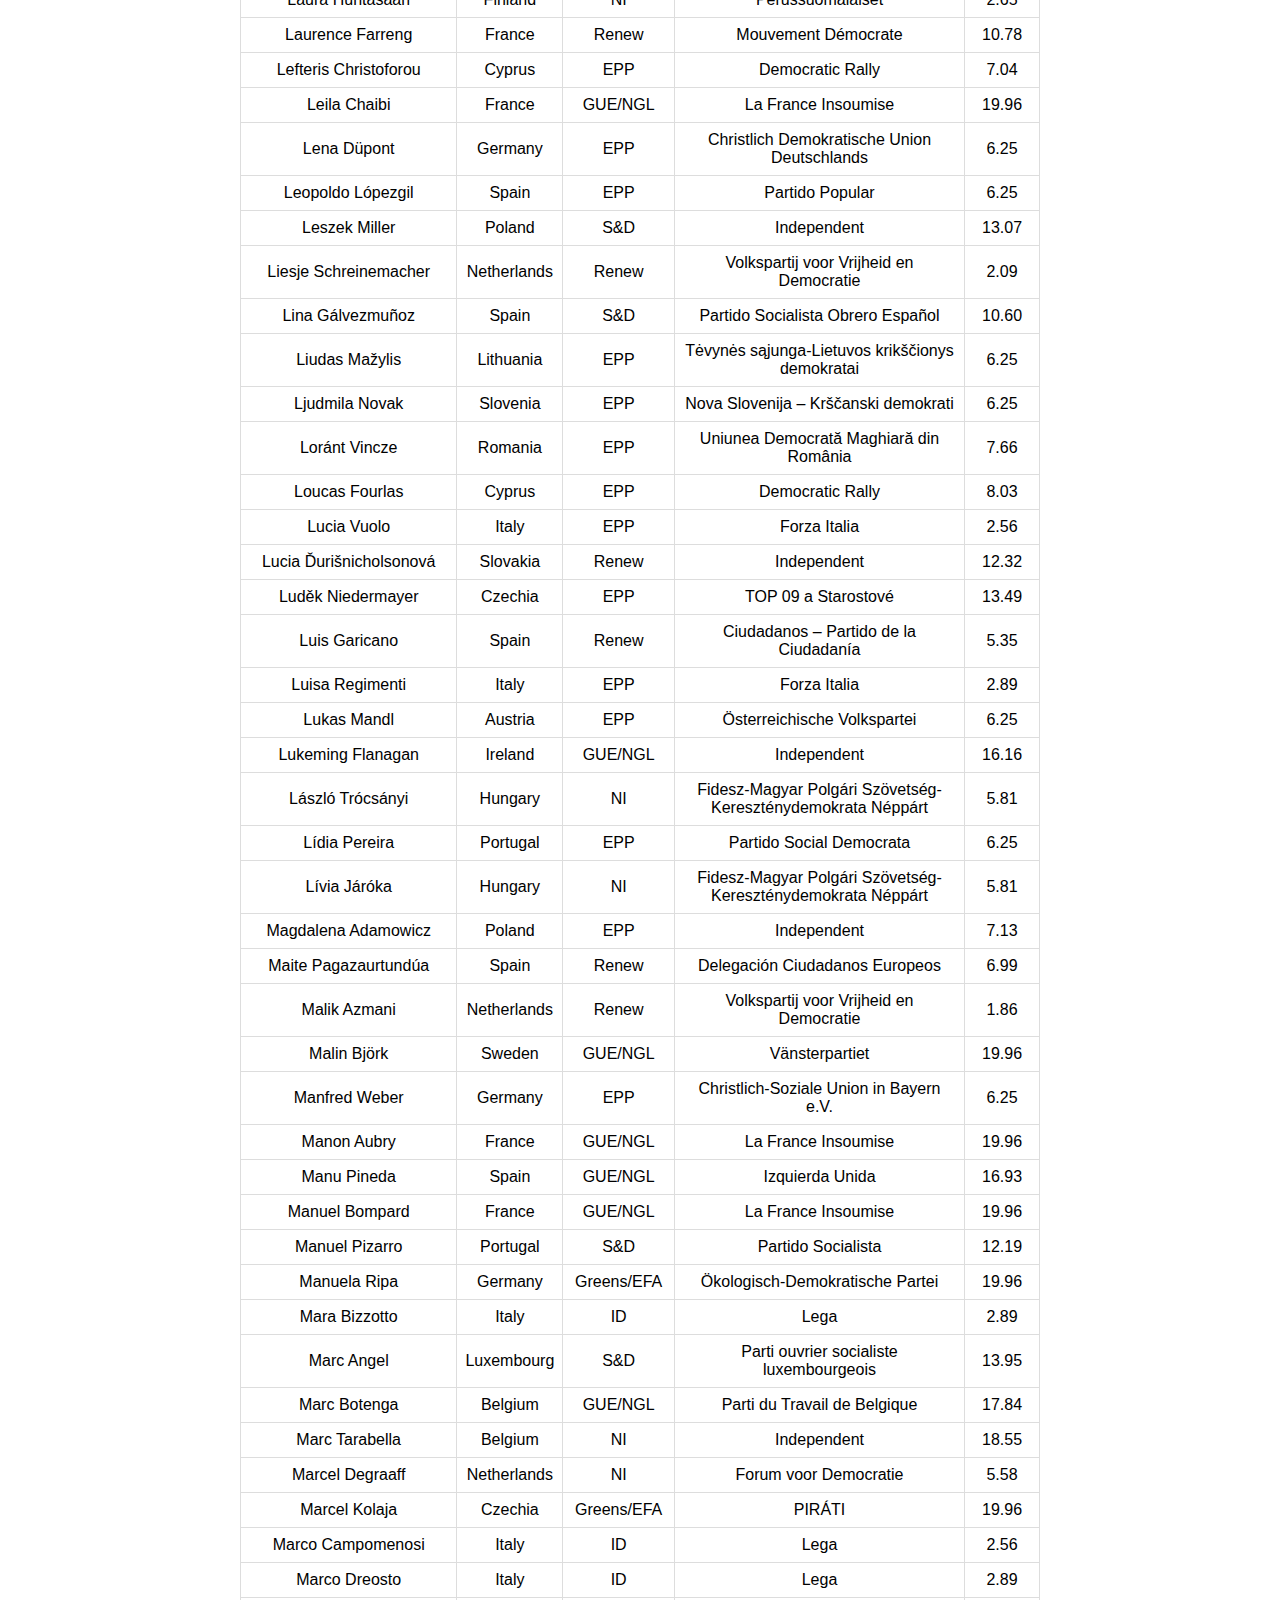
==== commit 091a1af2: "Improvements to leaderboard" ====
--- a/html/index.html
+++ b/html/index.html
@@ -27,6 +27,8 @@
 
     <main class="main">
         <div class="container">
+            <h1>Full list of MEPs and their grades</h1>
+            <p>Here, you can see wether your MEP is 🌳 or ⛔. You can also search for a particular MEP, filter by group and country (<em>to be implemented</em>), or have a look at the <a href="leaderboard.html" class="underlined">leaderboard</a> !</p>
             <table class="table" id="meps-table">
                 <thead>
                     <tr>
--- a/css/styles.css
+++ b/css/styles.css
@@ -123,7 +123,7 @@
     align-items: center;
     flex-direction: column;
     padding: 2rem;
-    flex: 1 0 20%;
+    flex: 1 0 30%;
     border-style: solid;
     border-width: 1px;
     border-color: #ddd;
@@ -153,6 +153,10 @@
     display:inline;
 }
 
+.mep-name {
+    text-align: center;
+}
+
 .no-top-margin {
     margin-top: 0;
 }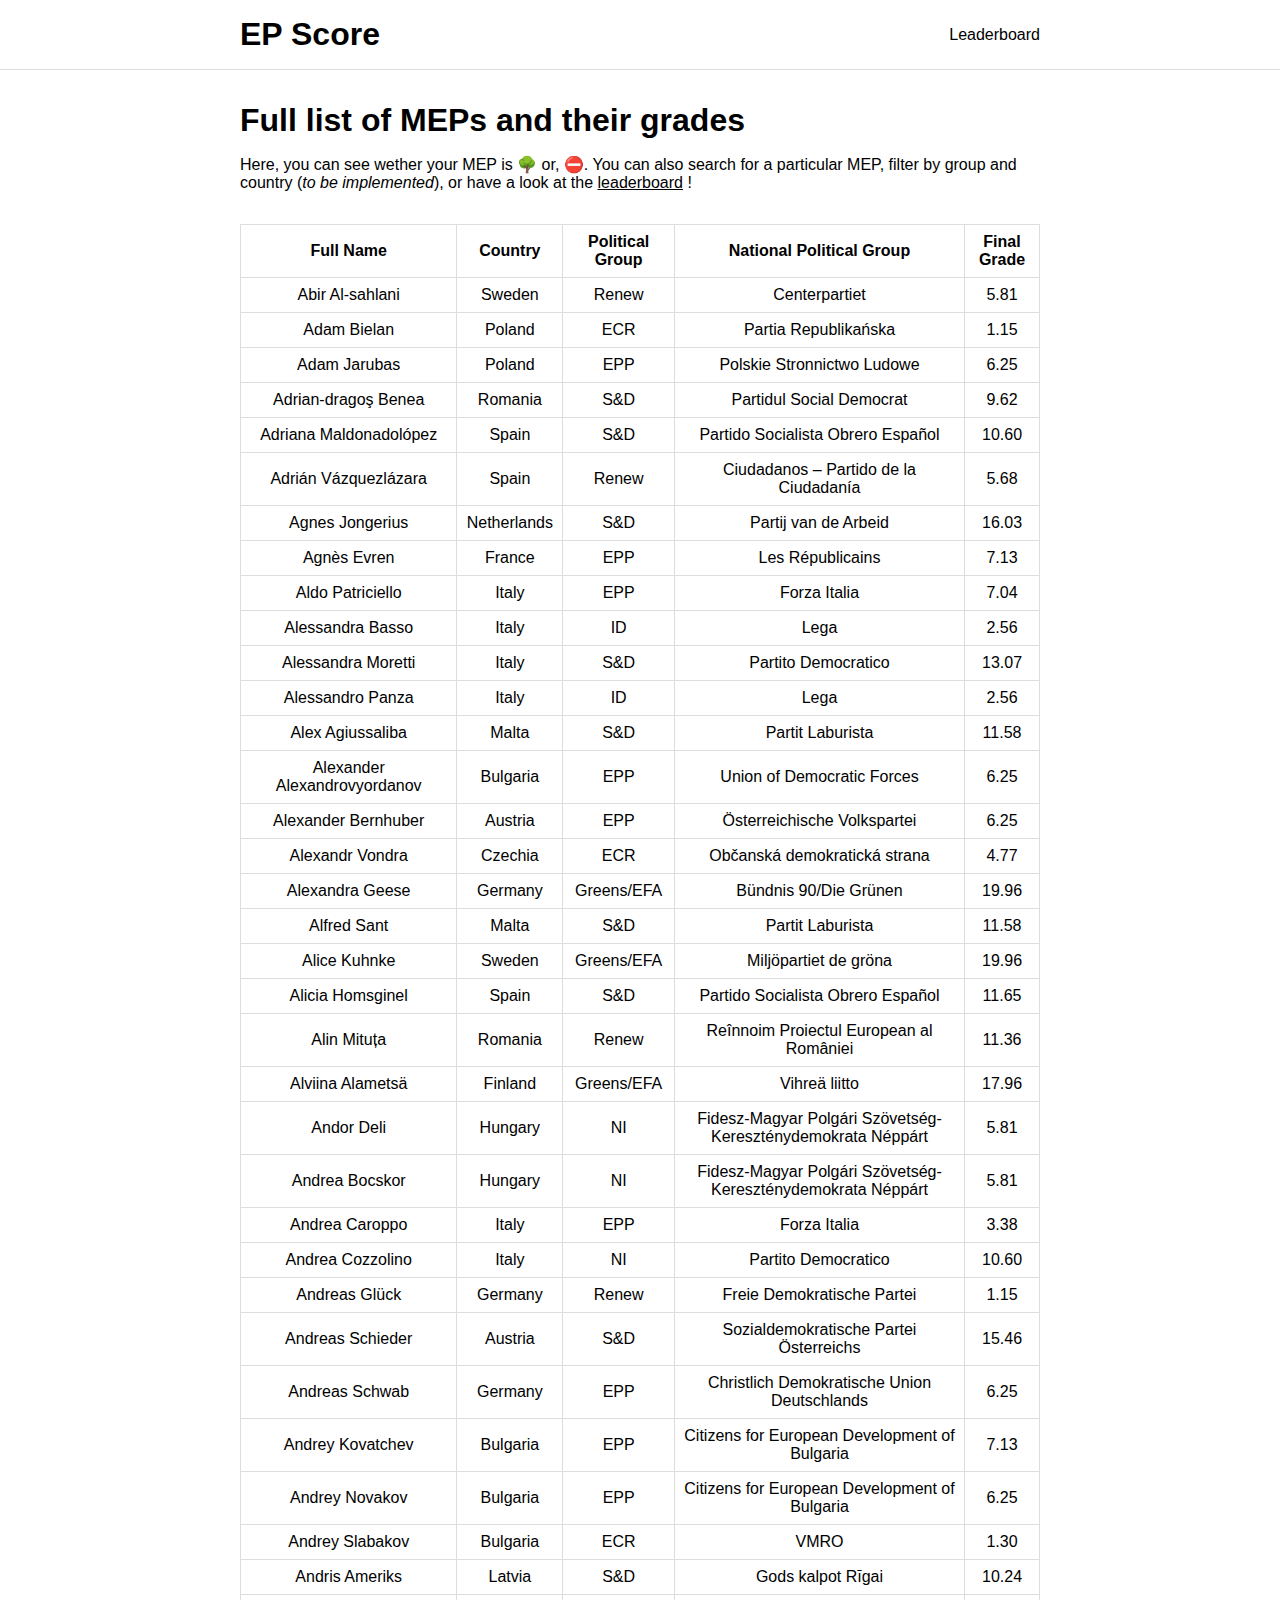
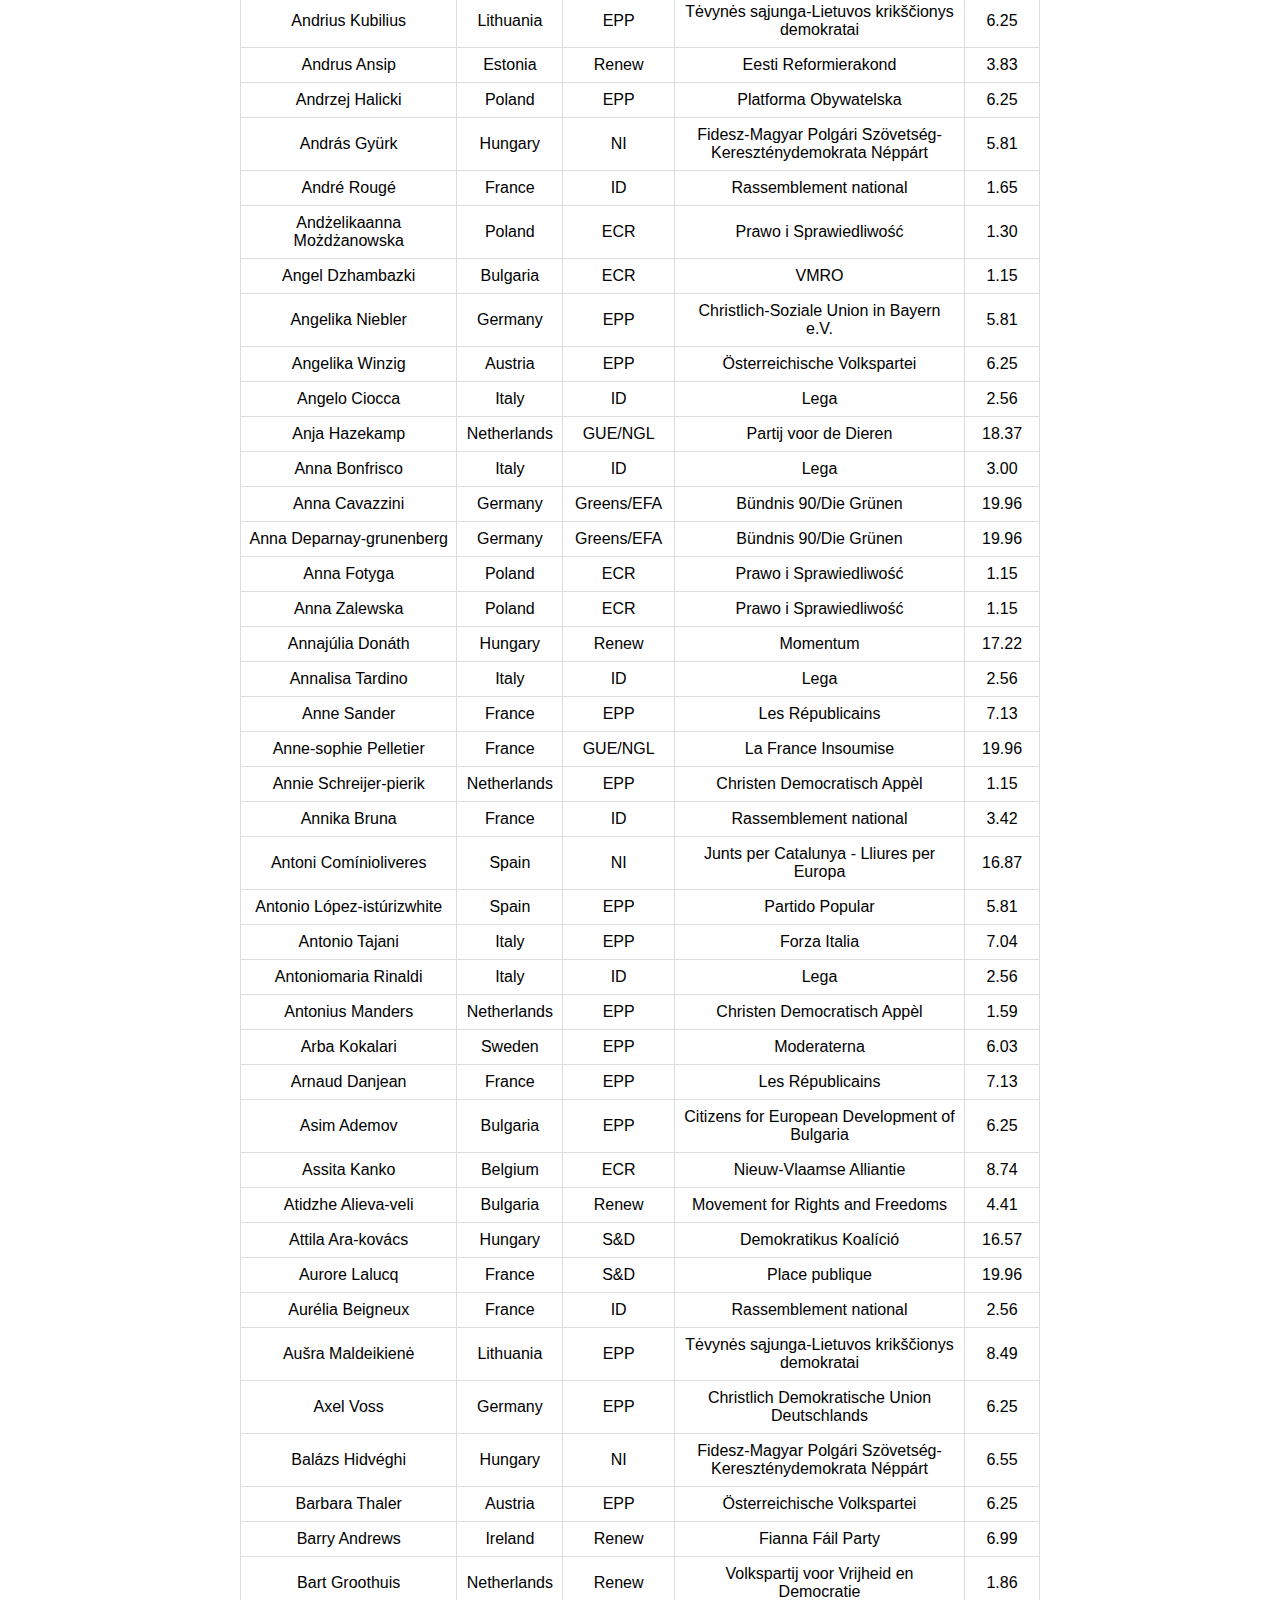
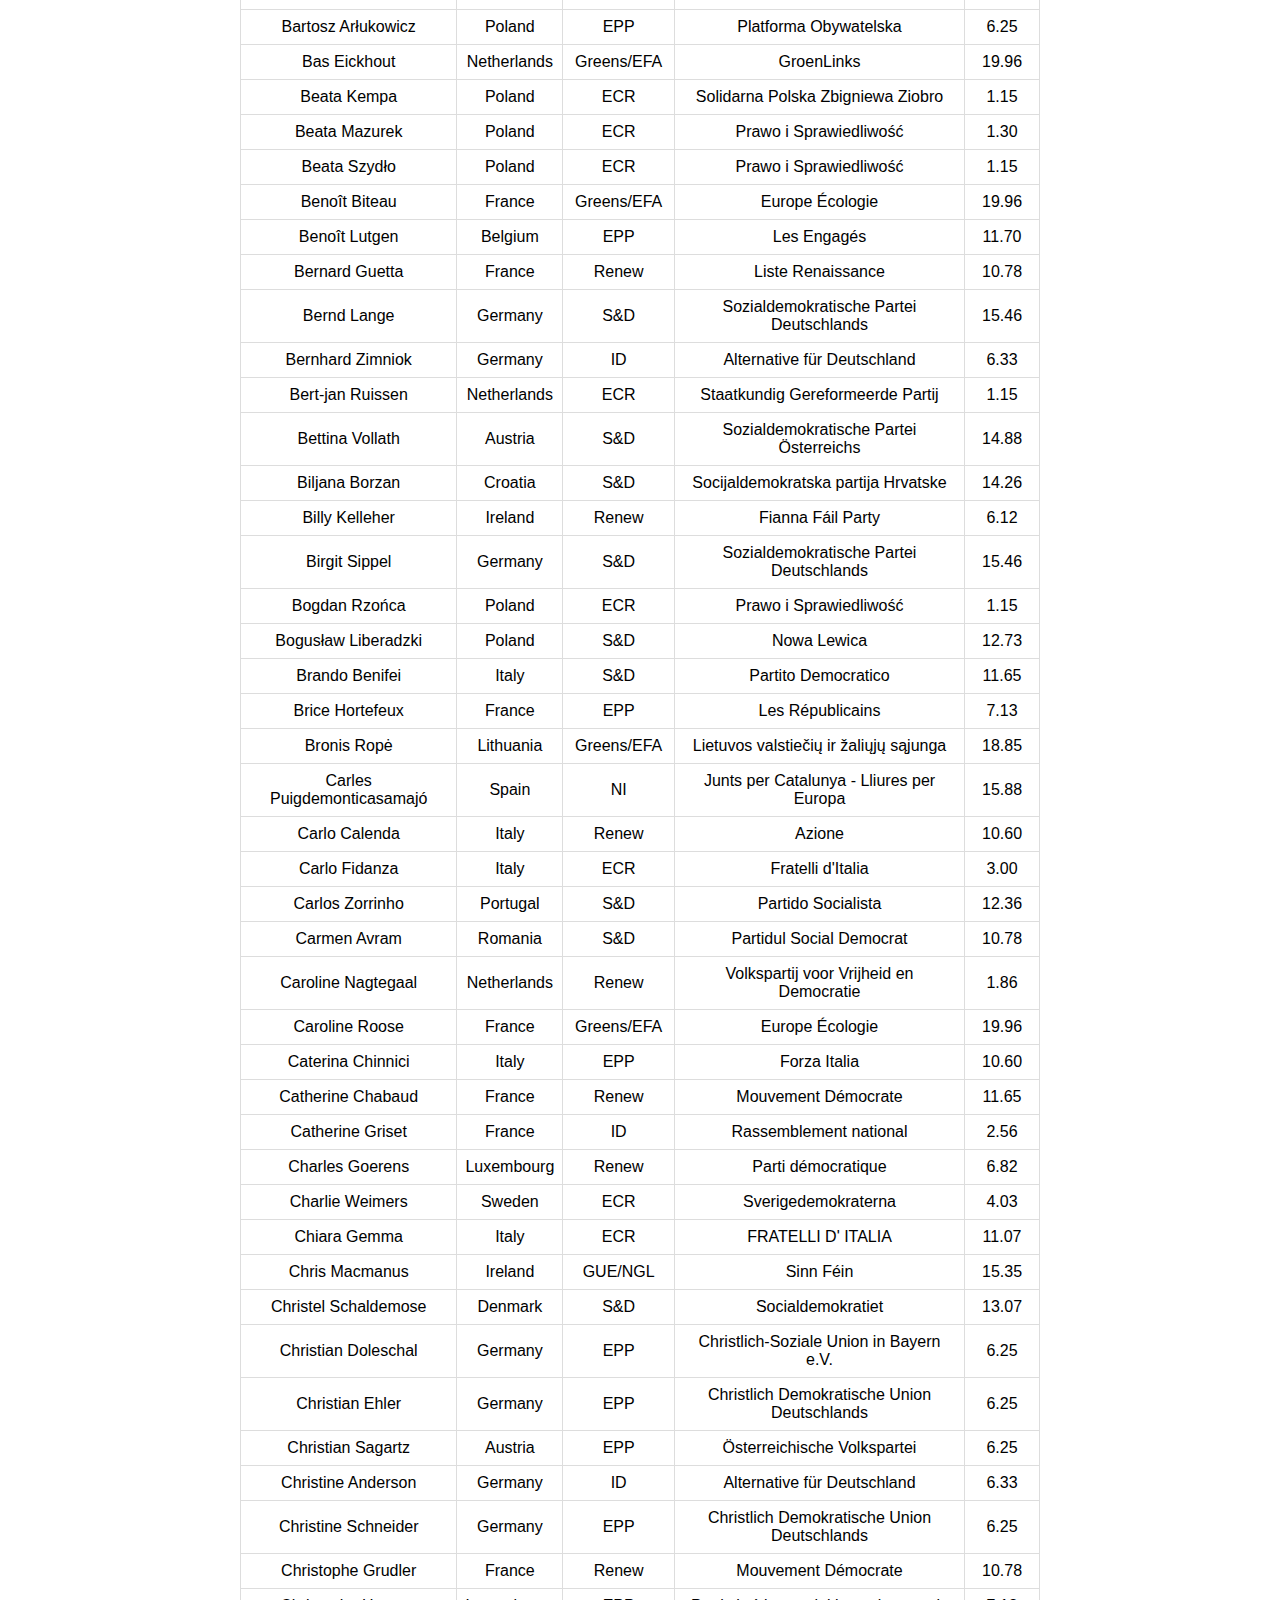
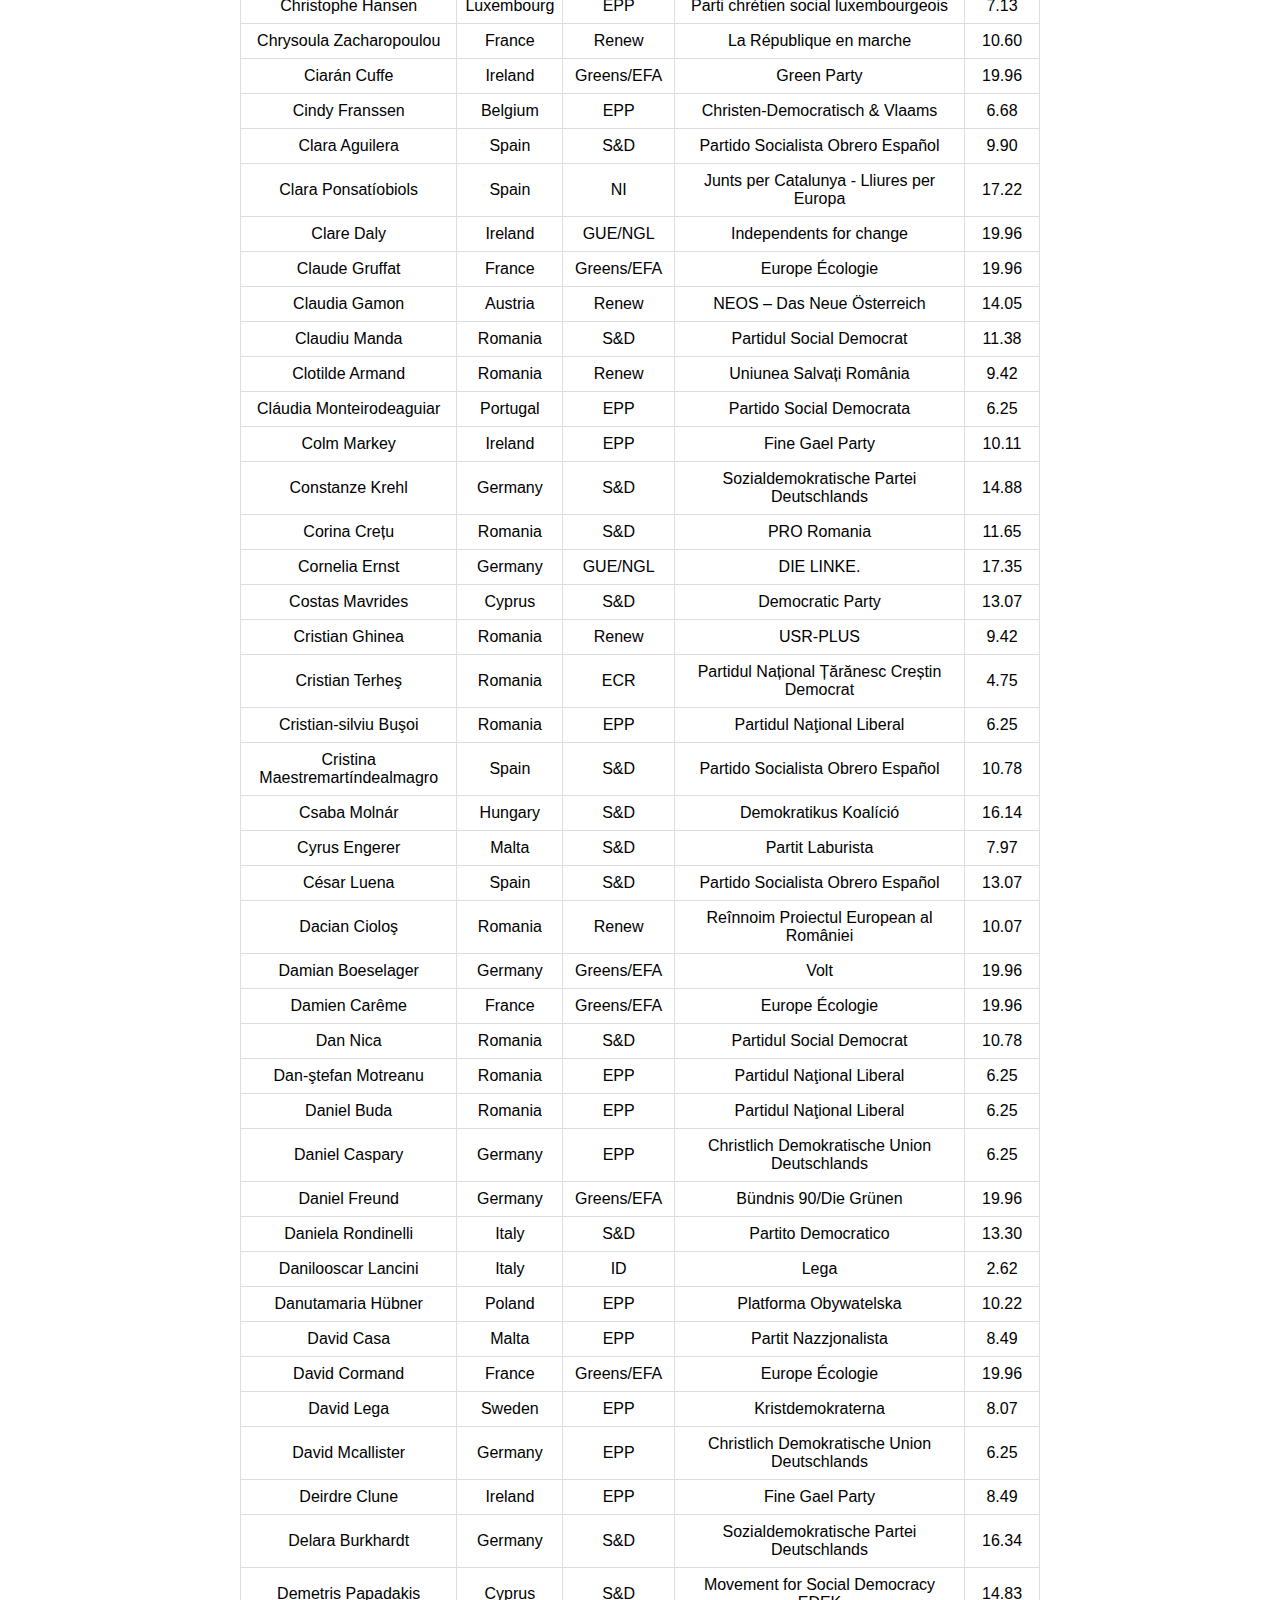
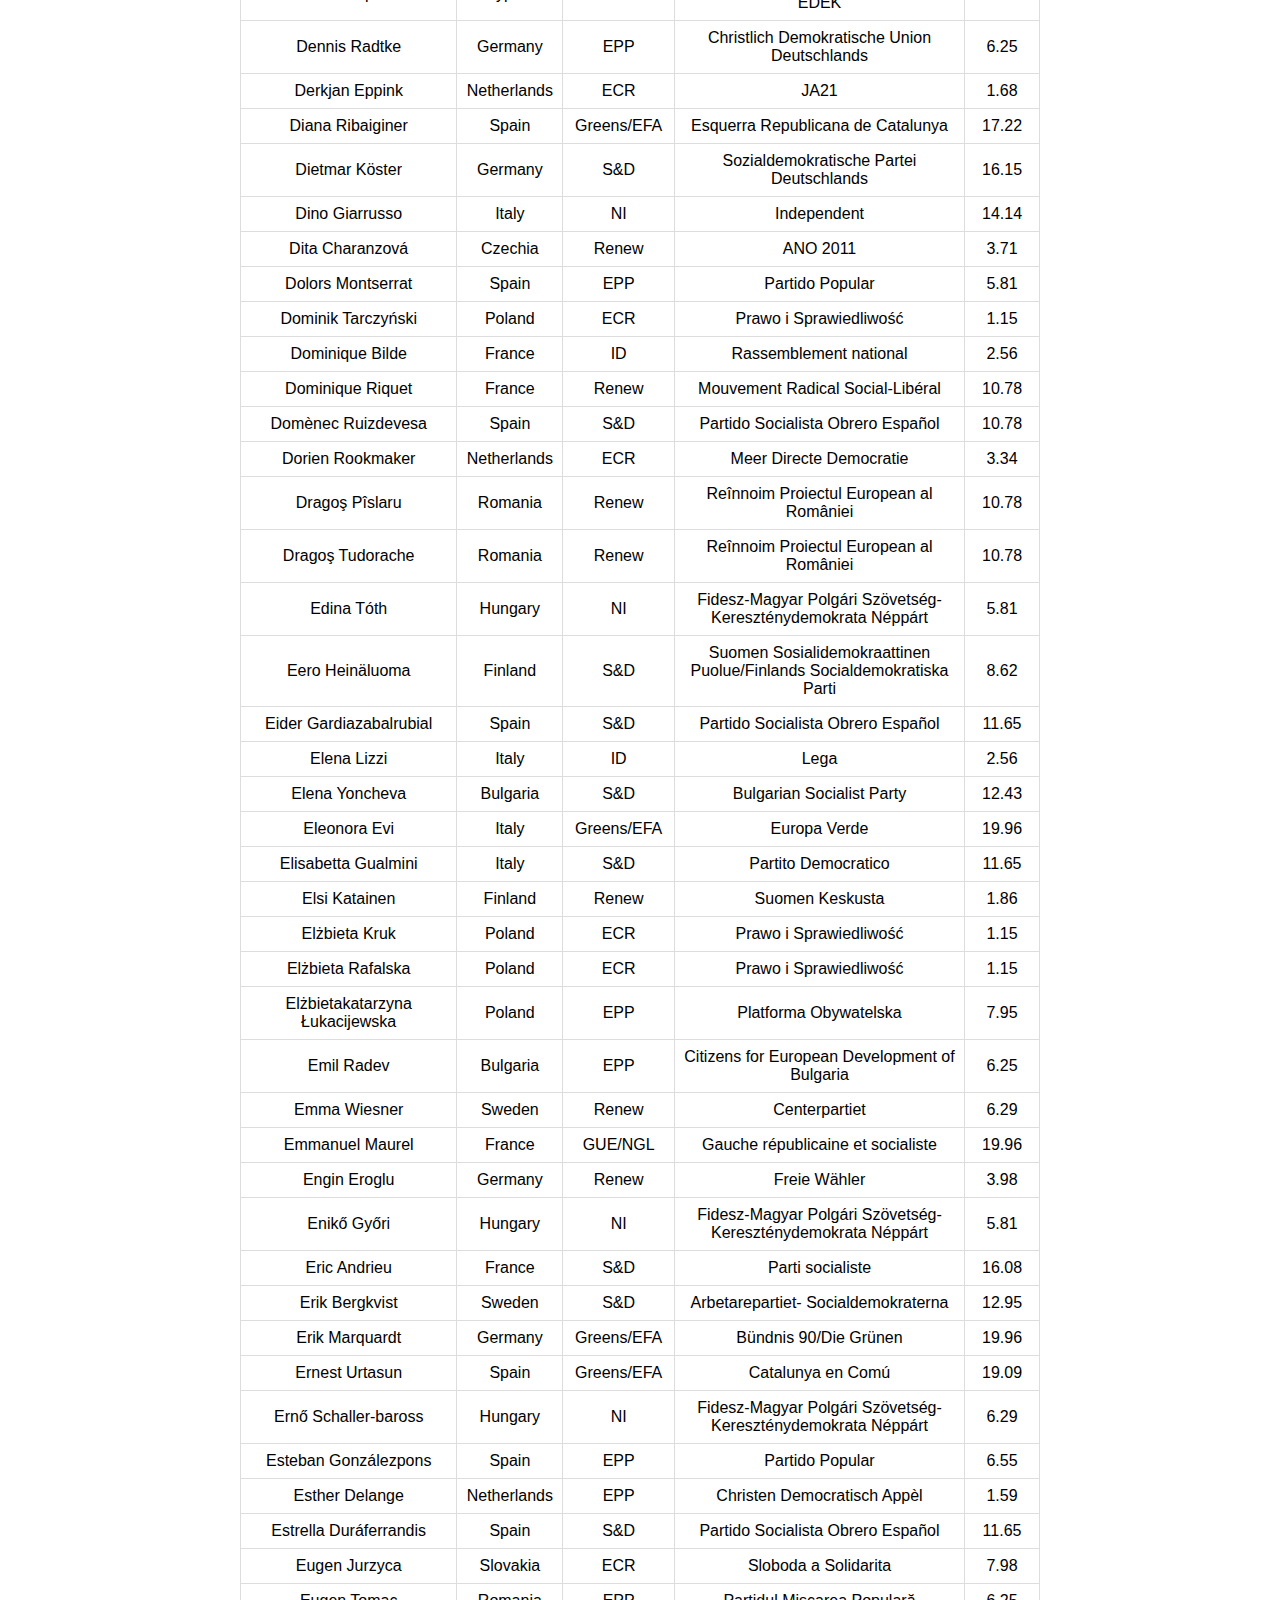
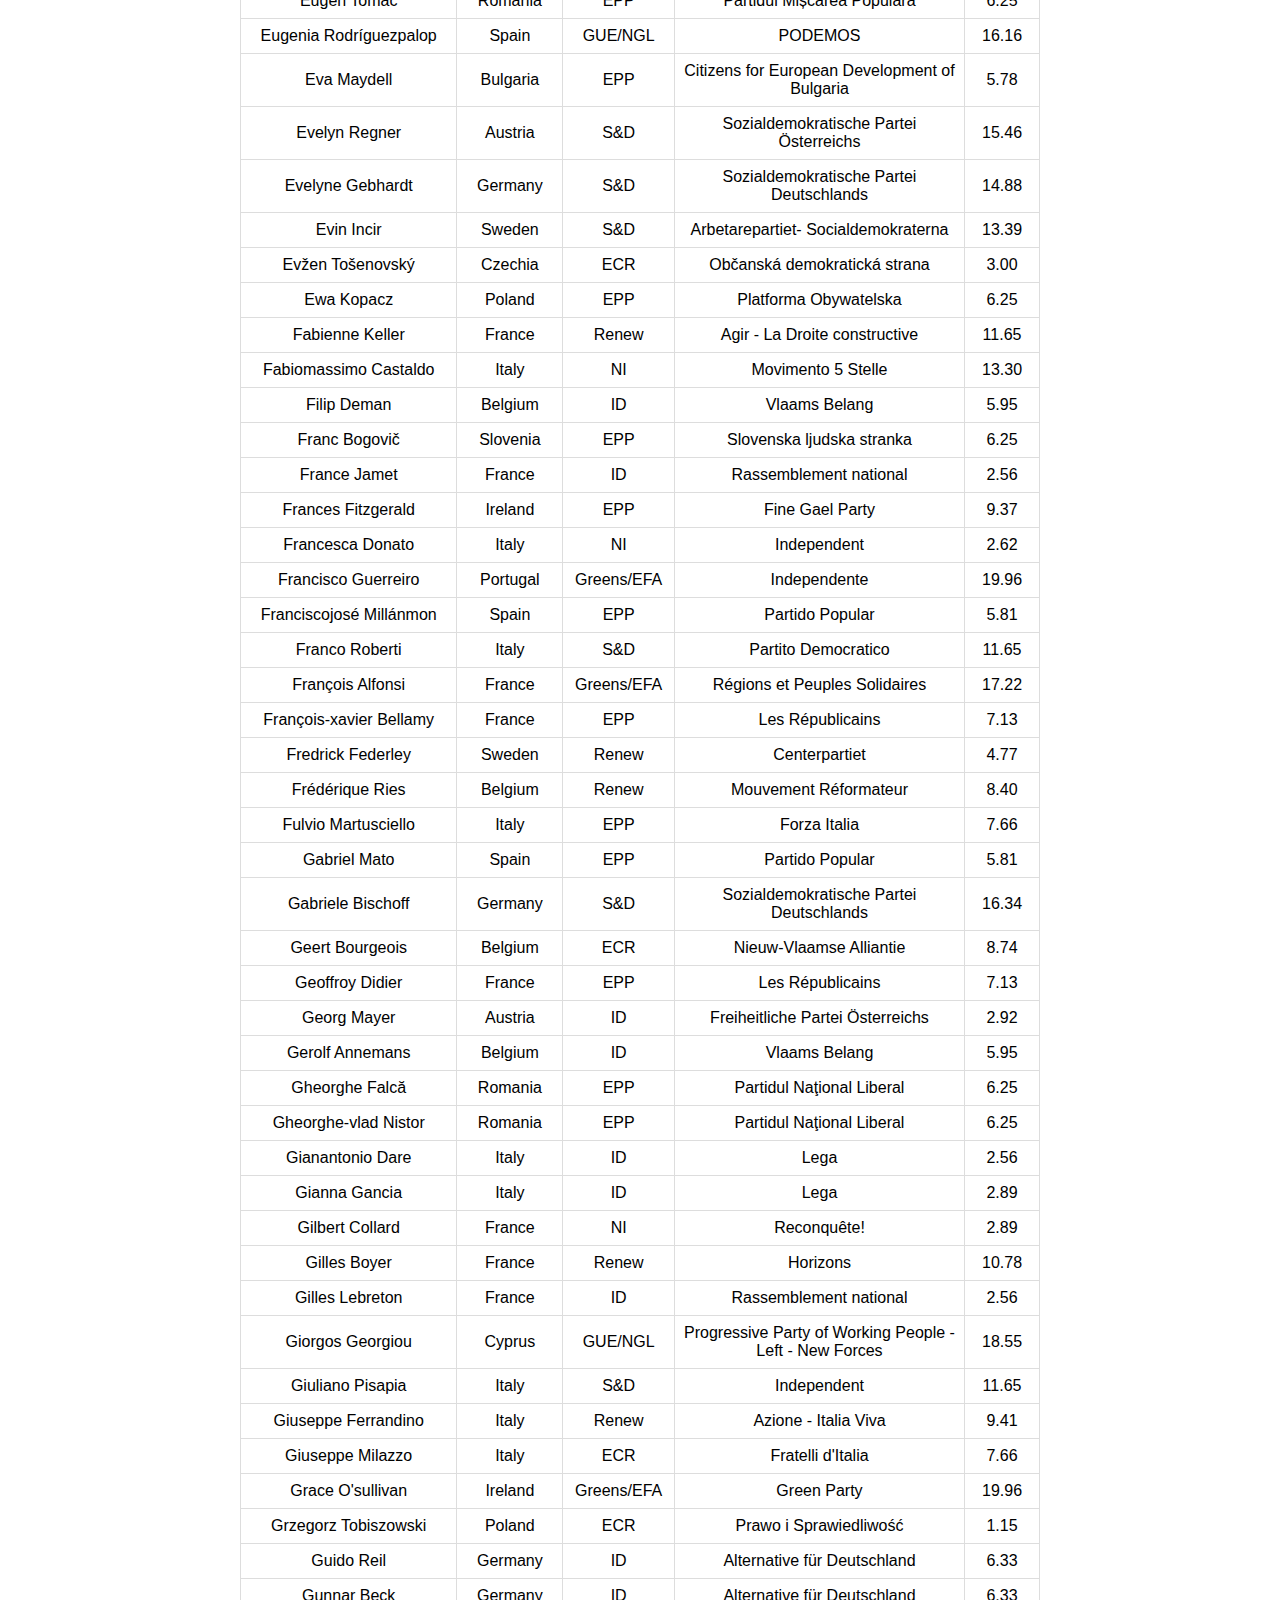
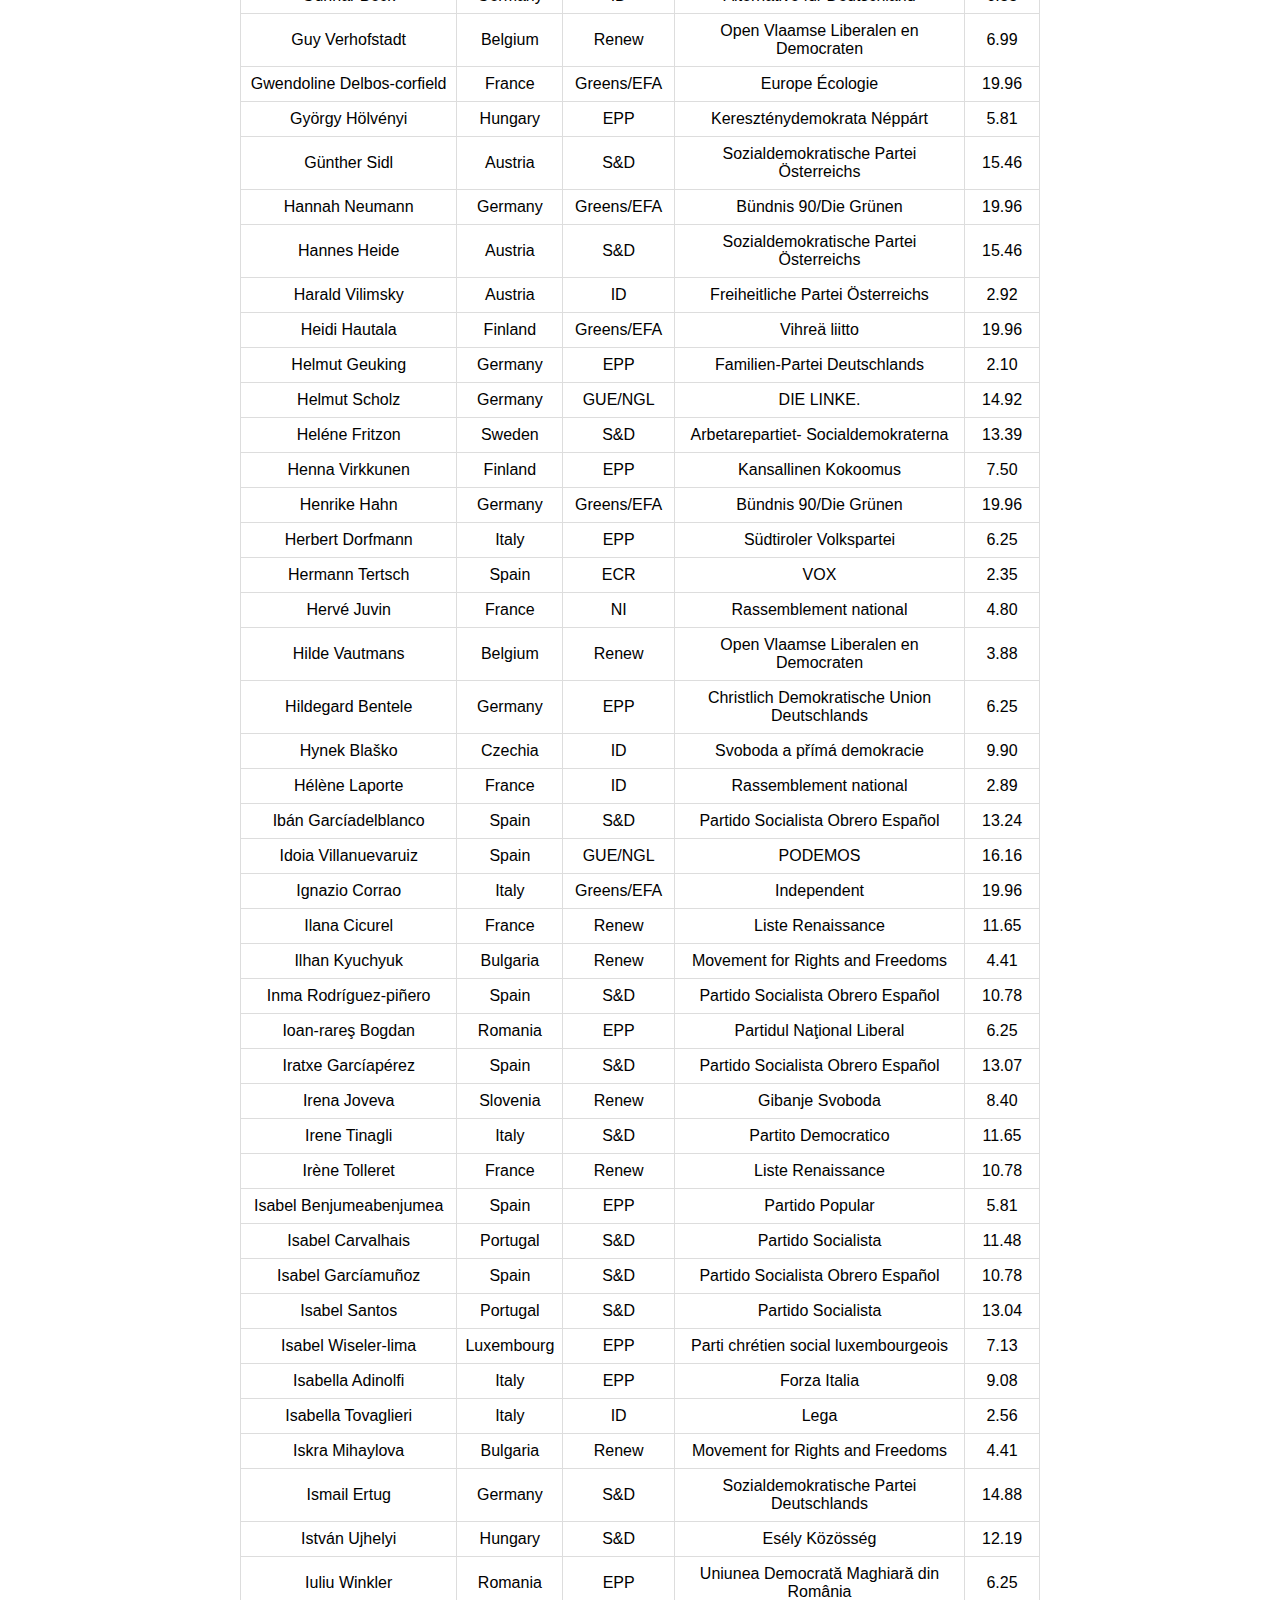
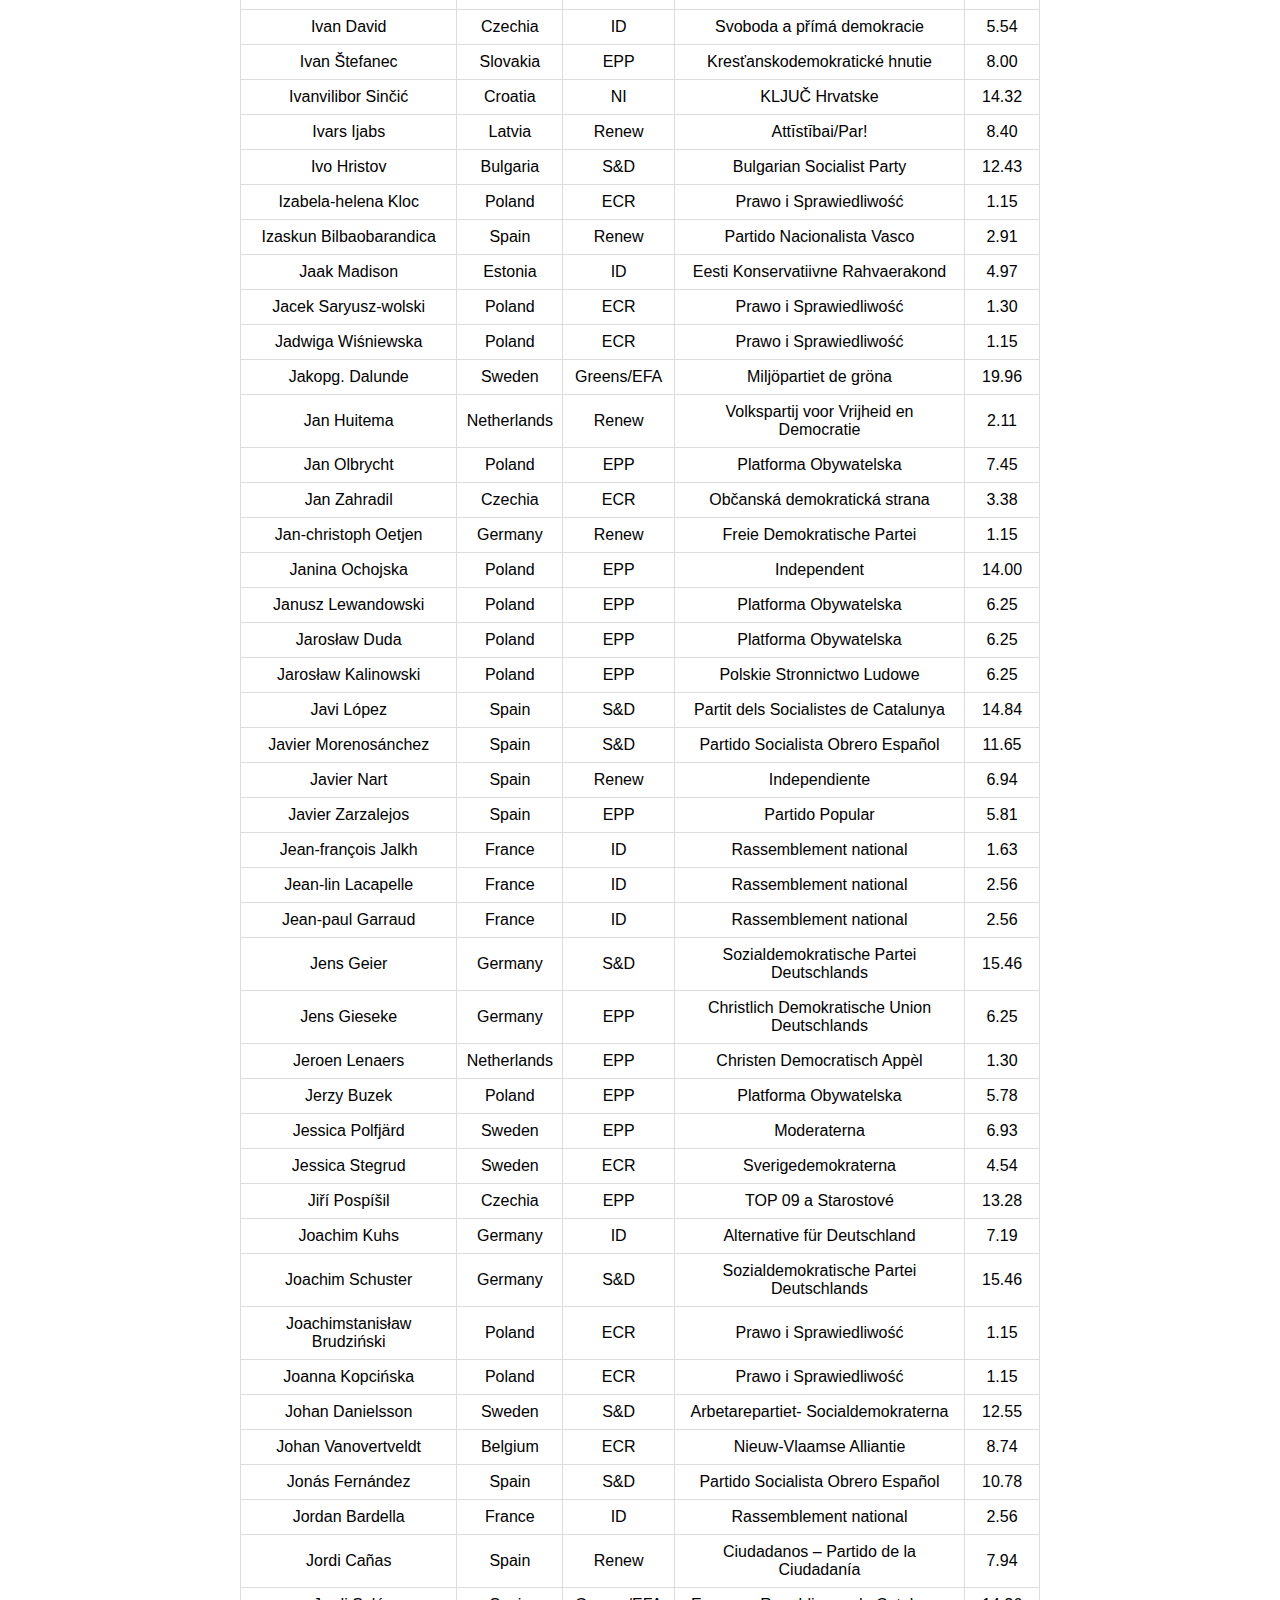
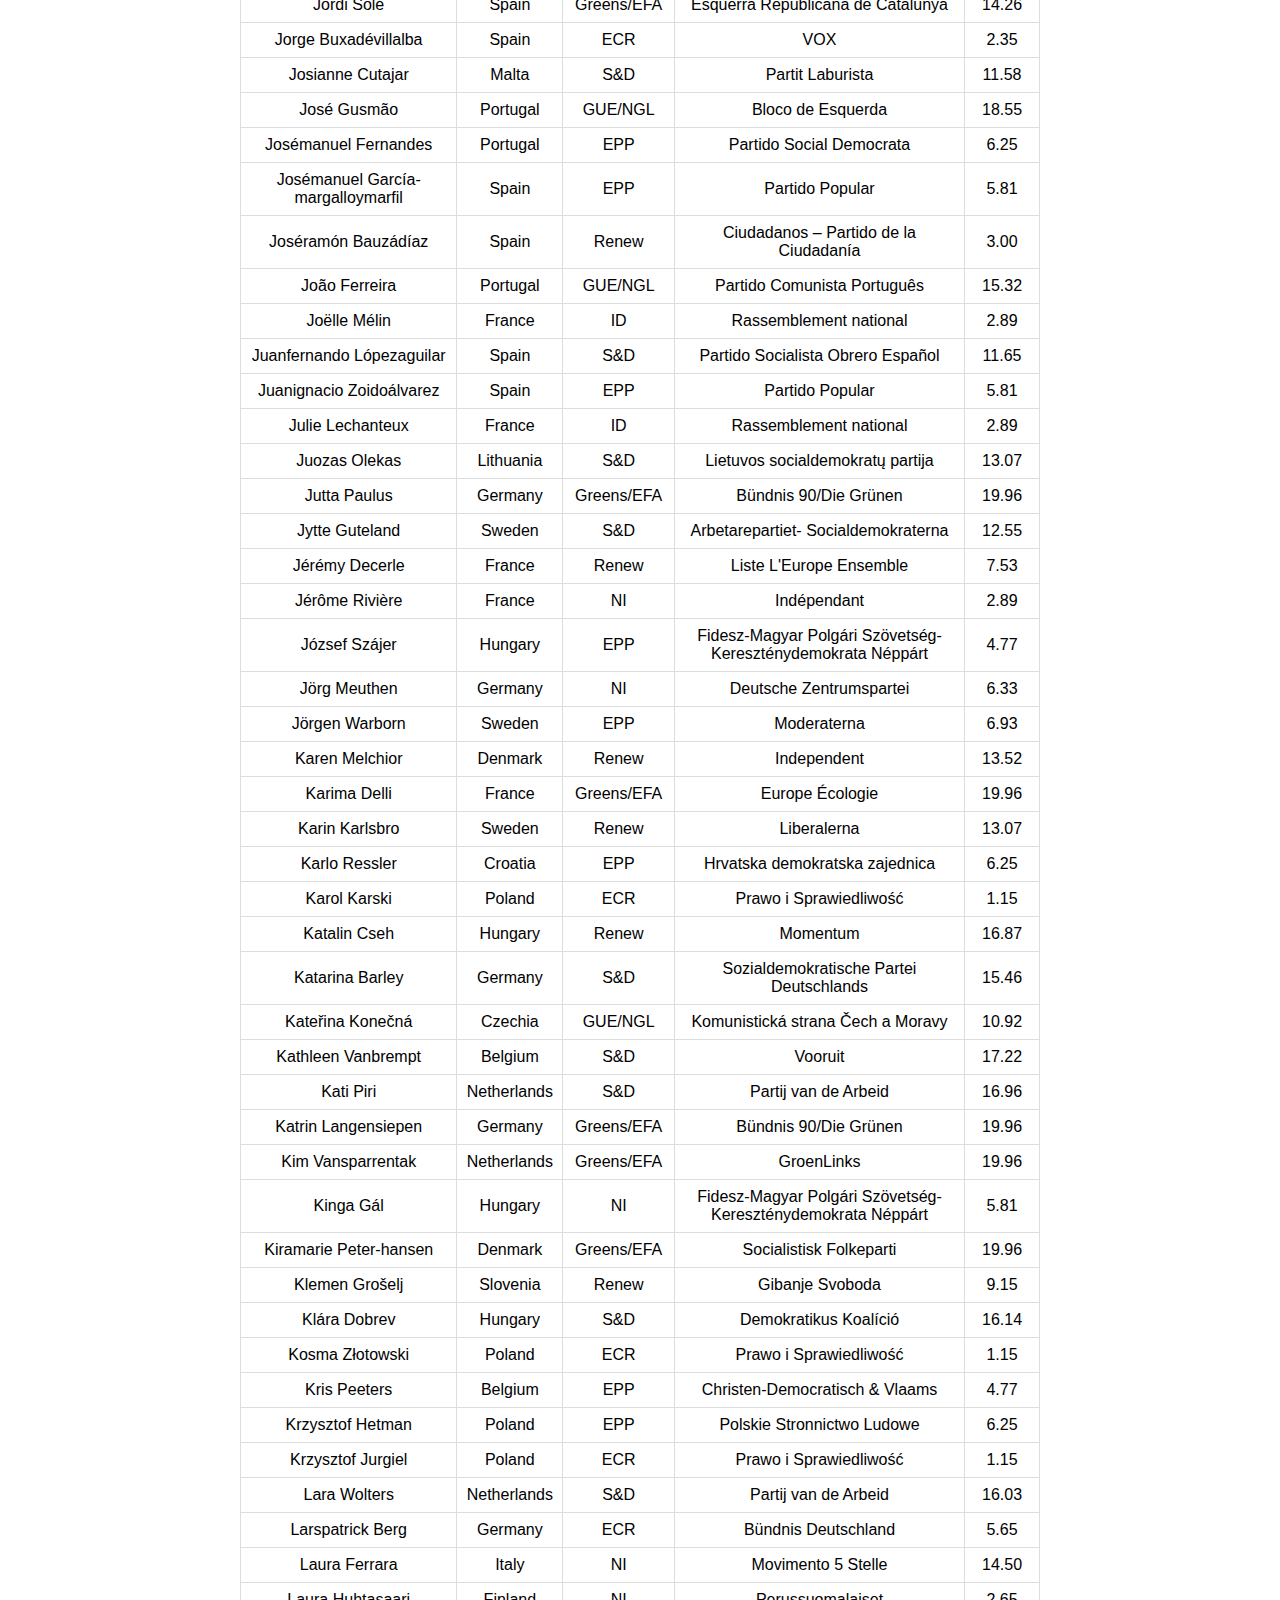
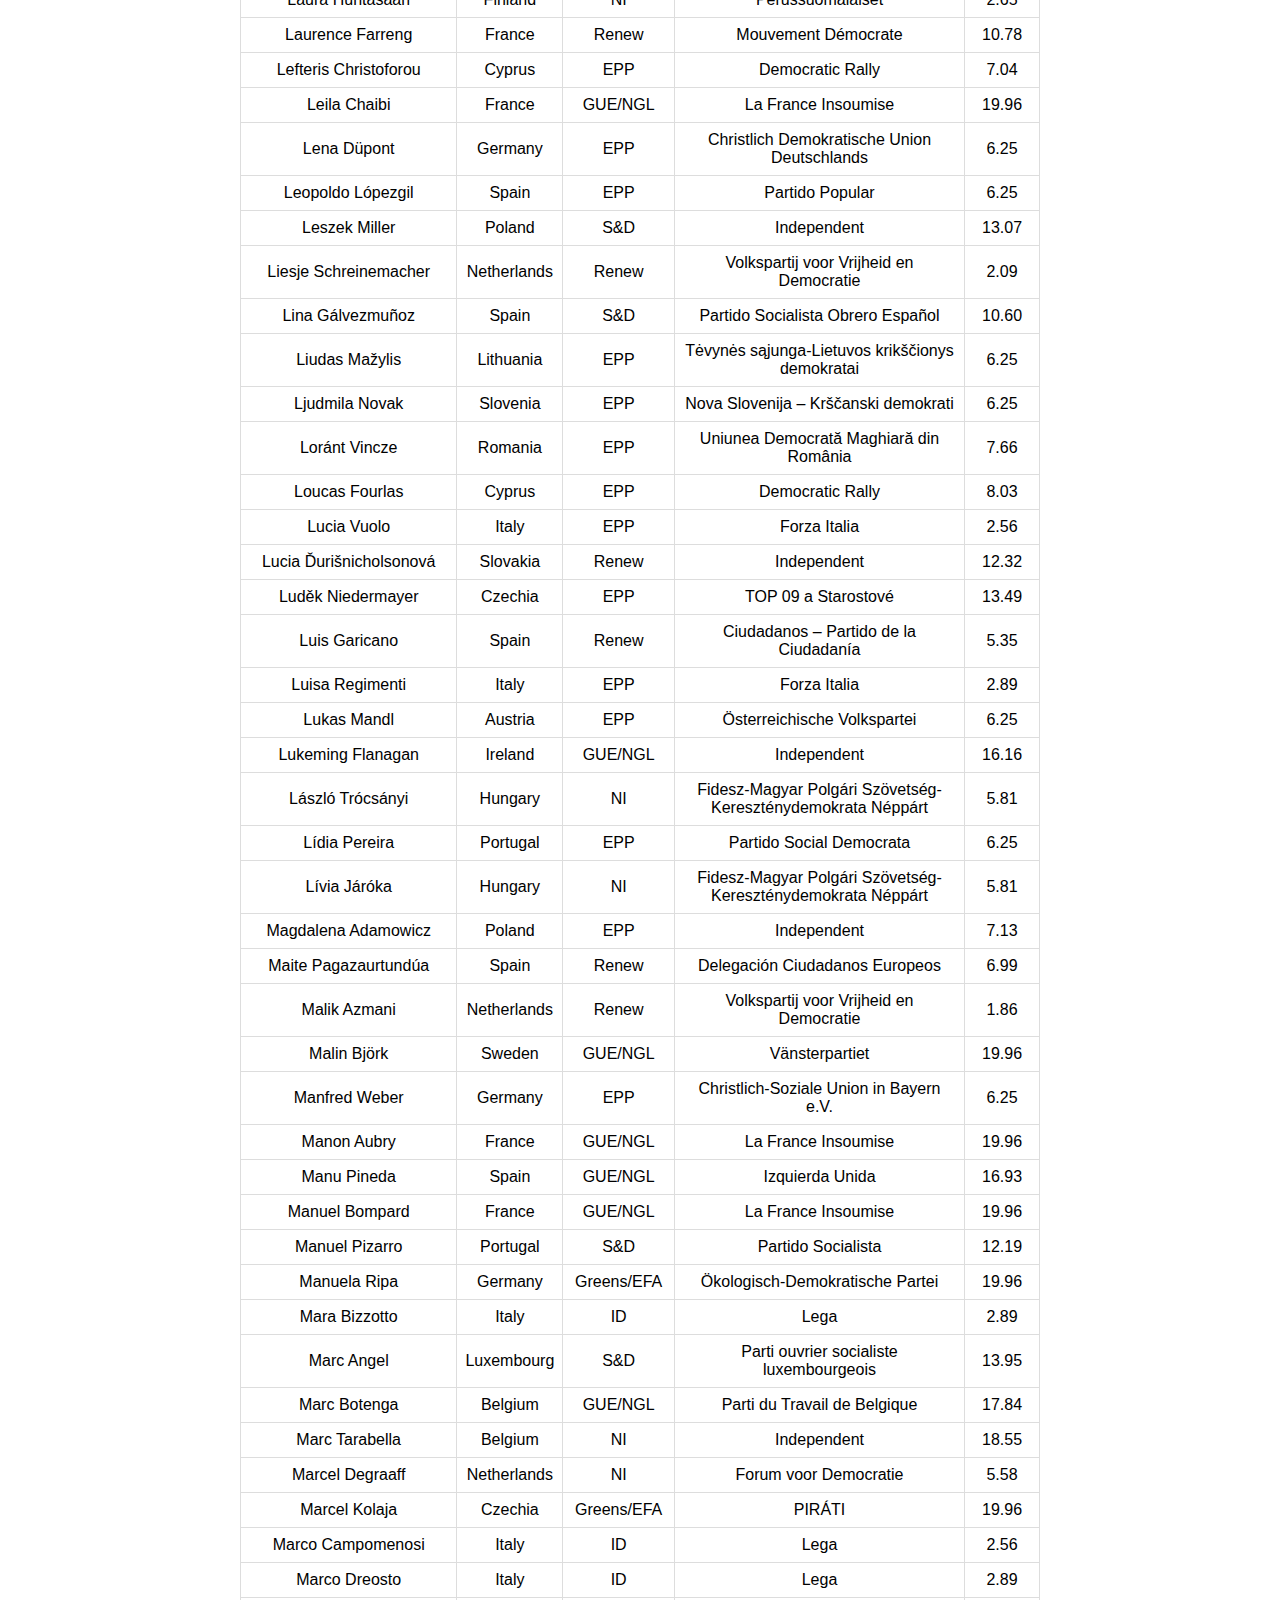
==== commit 2f01a86c: "test" ====
--- a/html/index.html
+++ b/html/index.html
@@ -28,7 +28,7 @@
     <main class="main">
         <div class="container">
             <h1>Full list of MEPs and their grades</h1>
-            <p>Here, you can see wether your MEP is 🌳 or ⛔. You can also search for a particular MEP, filter by group and country (<em>to be implemented</em>), or have a look at the <a href="leaderboard.html" class="underlined">leaderboard</a> !</p>
+            <p>Here, you can see wether your MEP is 🌳 or, ⛔. You can also search for a particular MEP, filter by group and country (<em>to be implemented</em>), or have a look at the <a href="leaderboard.html" class="underlined">leaderboard</a> !</p>
             <table class="table" id="meps-table">
                 <thead>
                     <tr>
